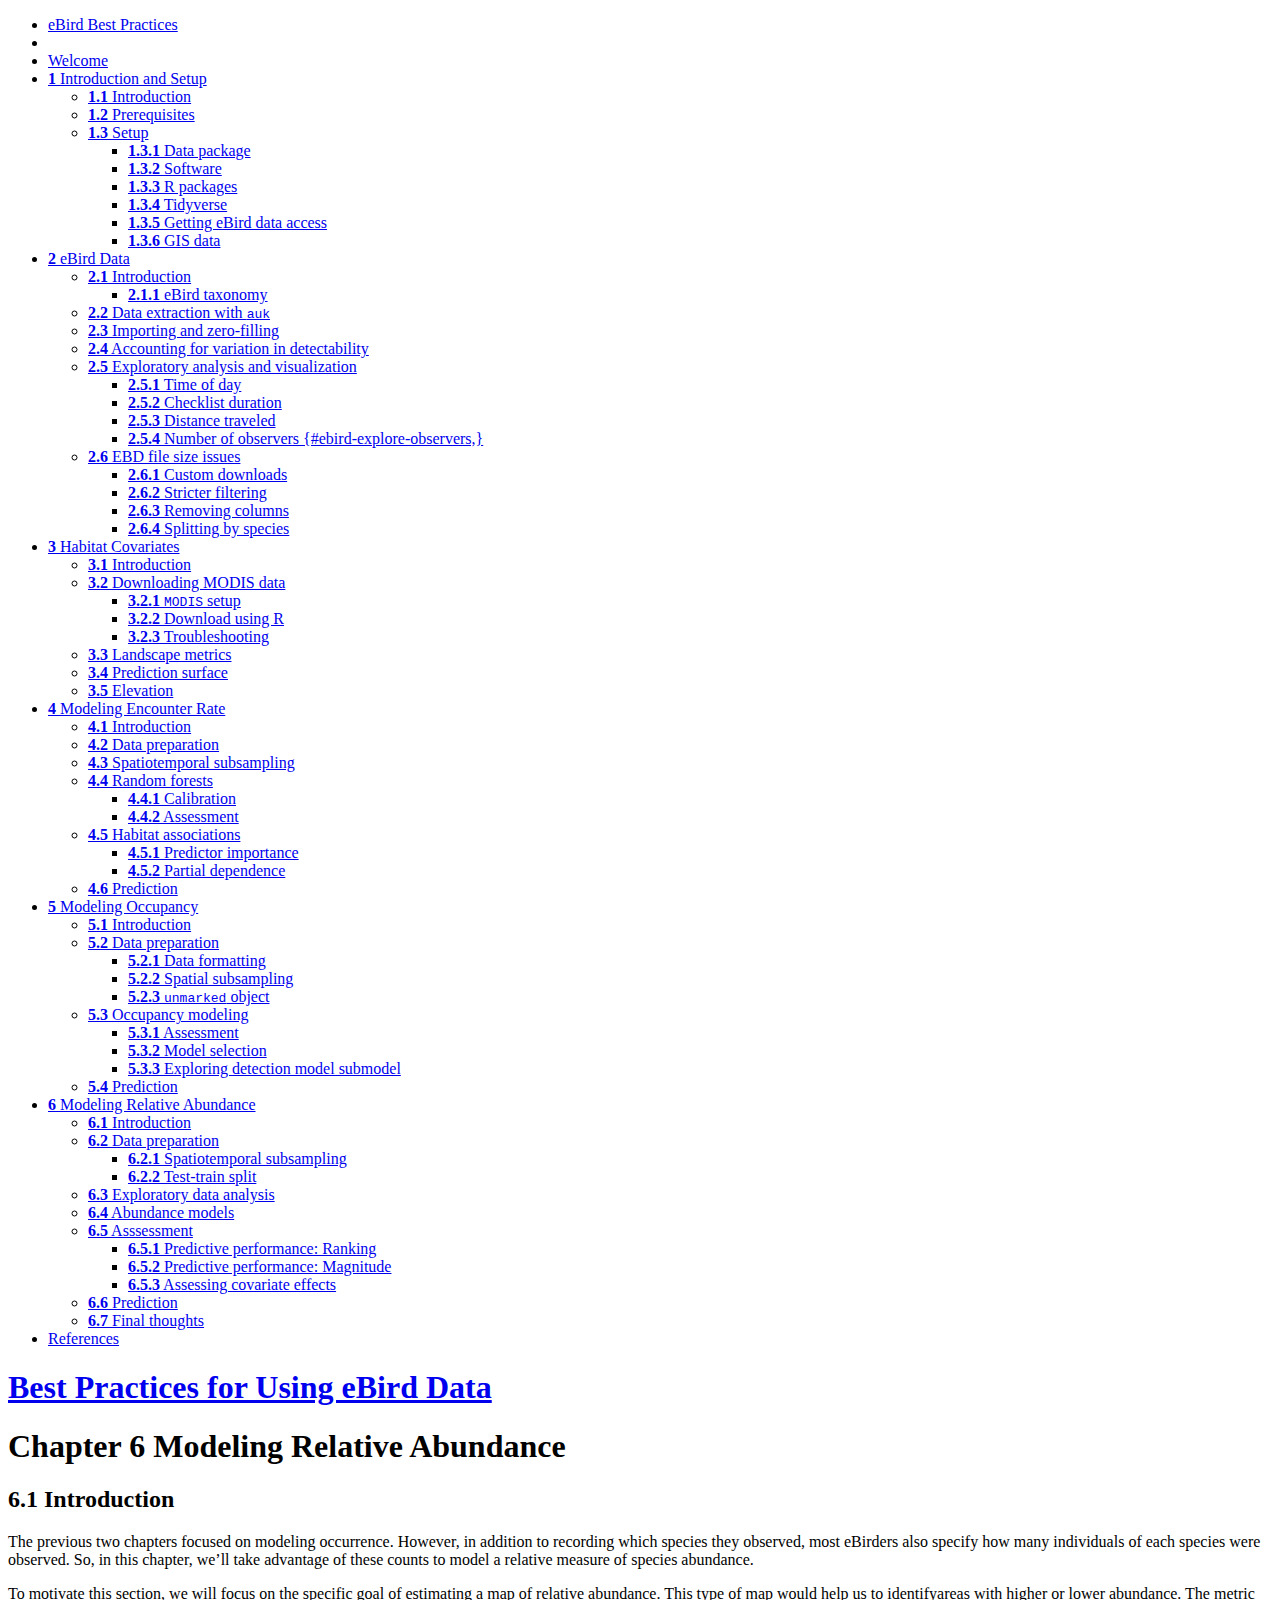
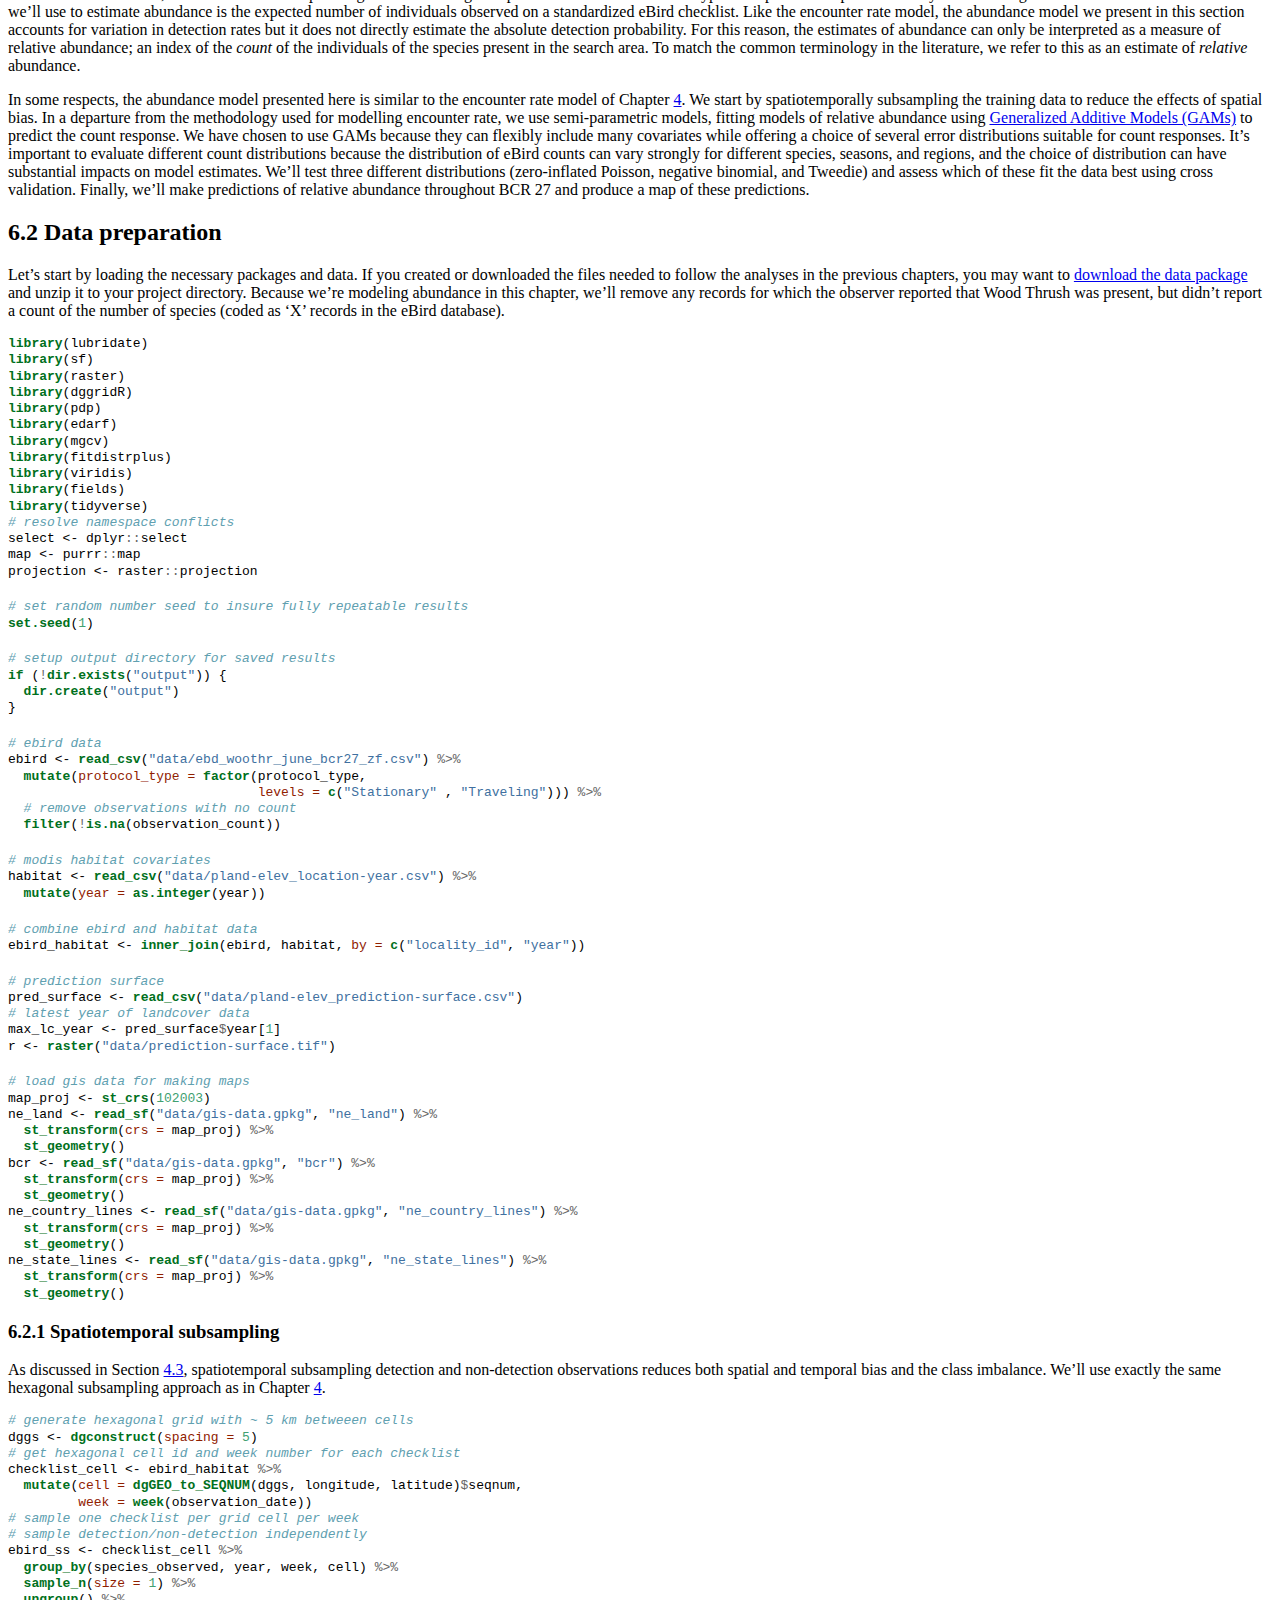
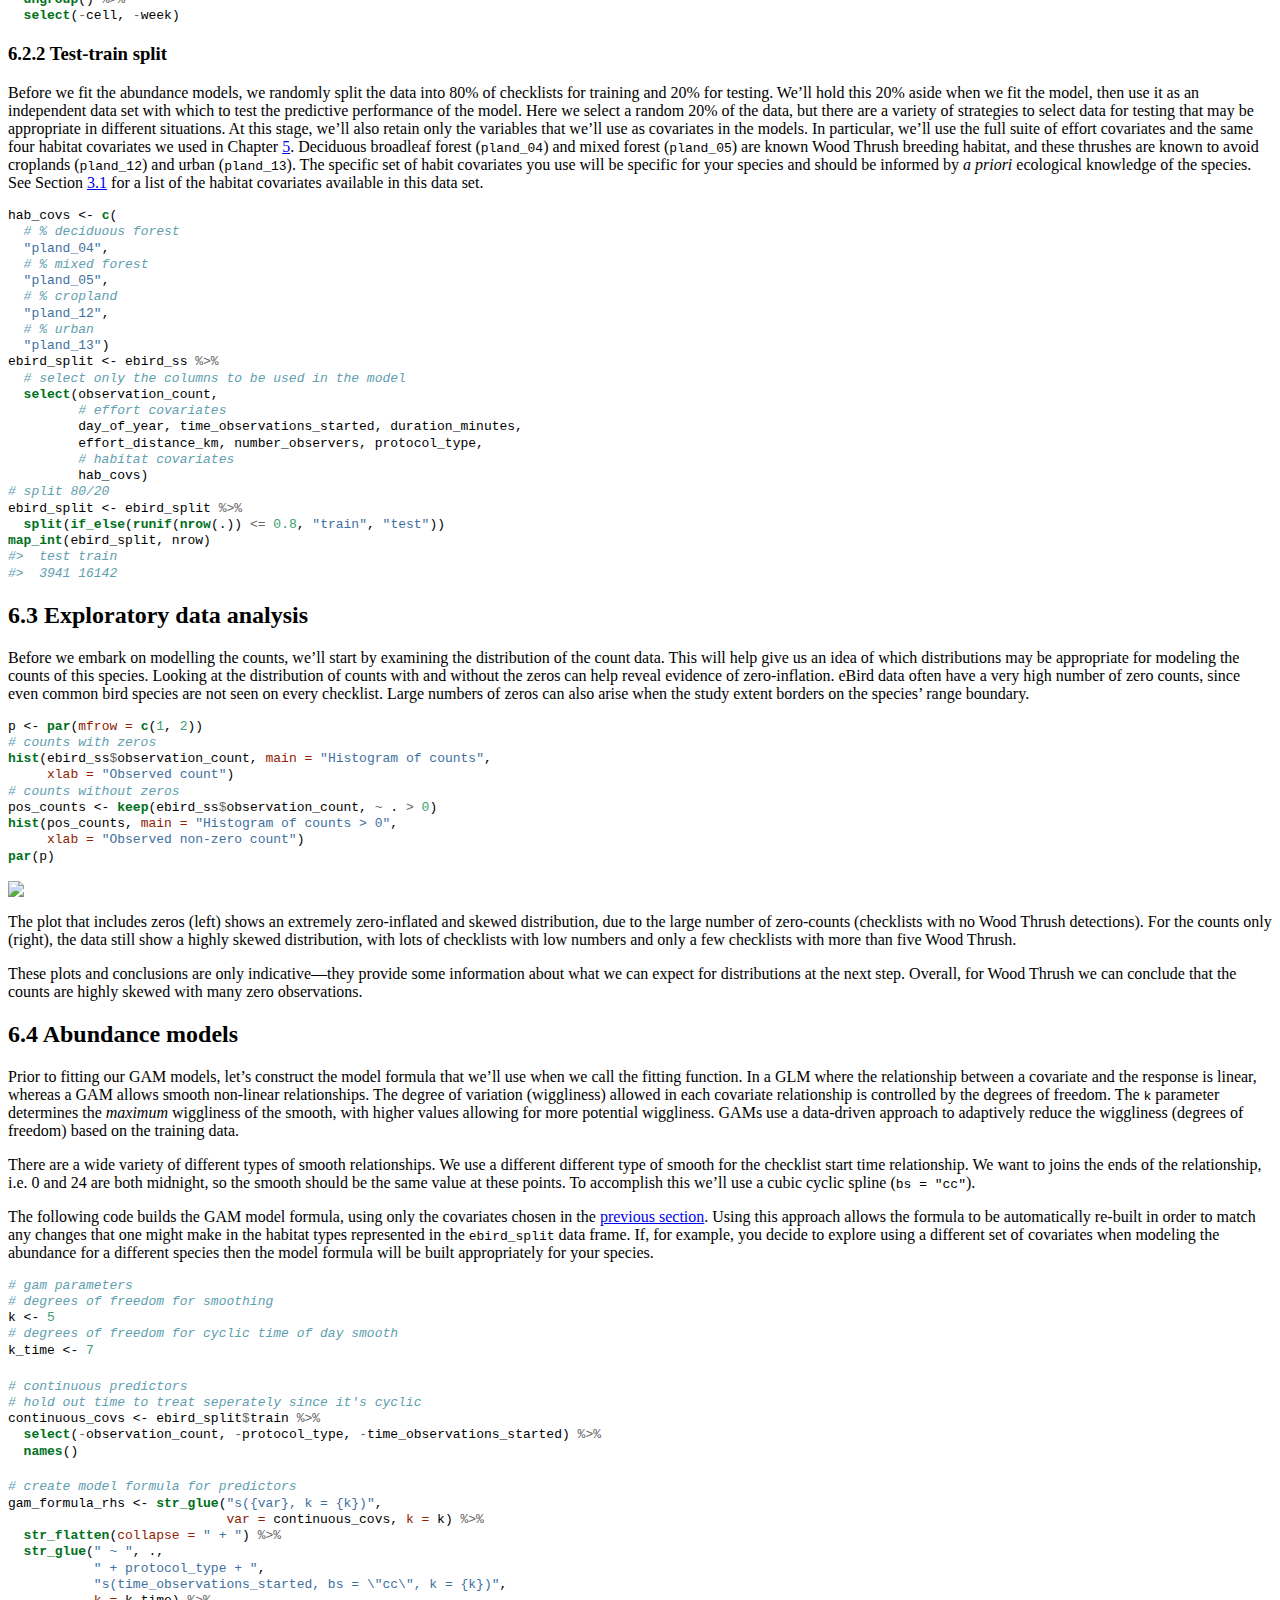
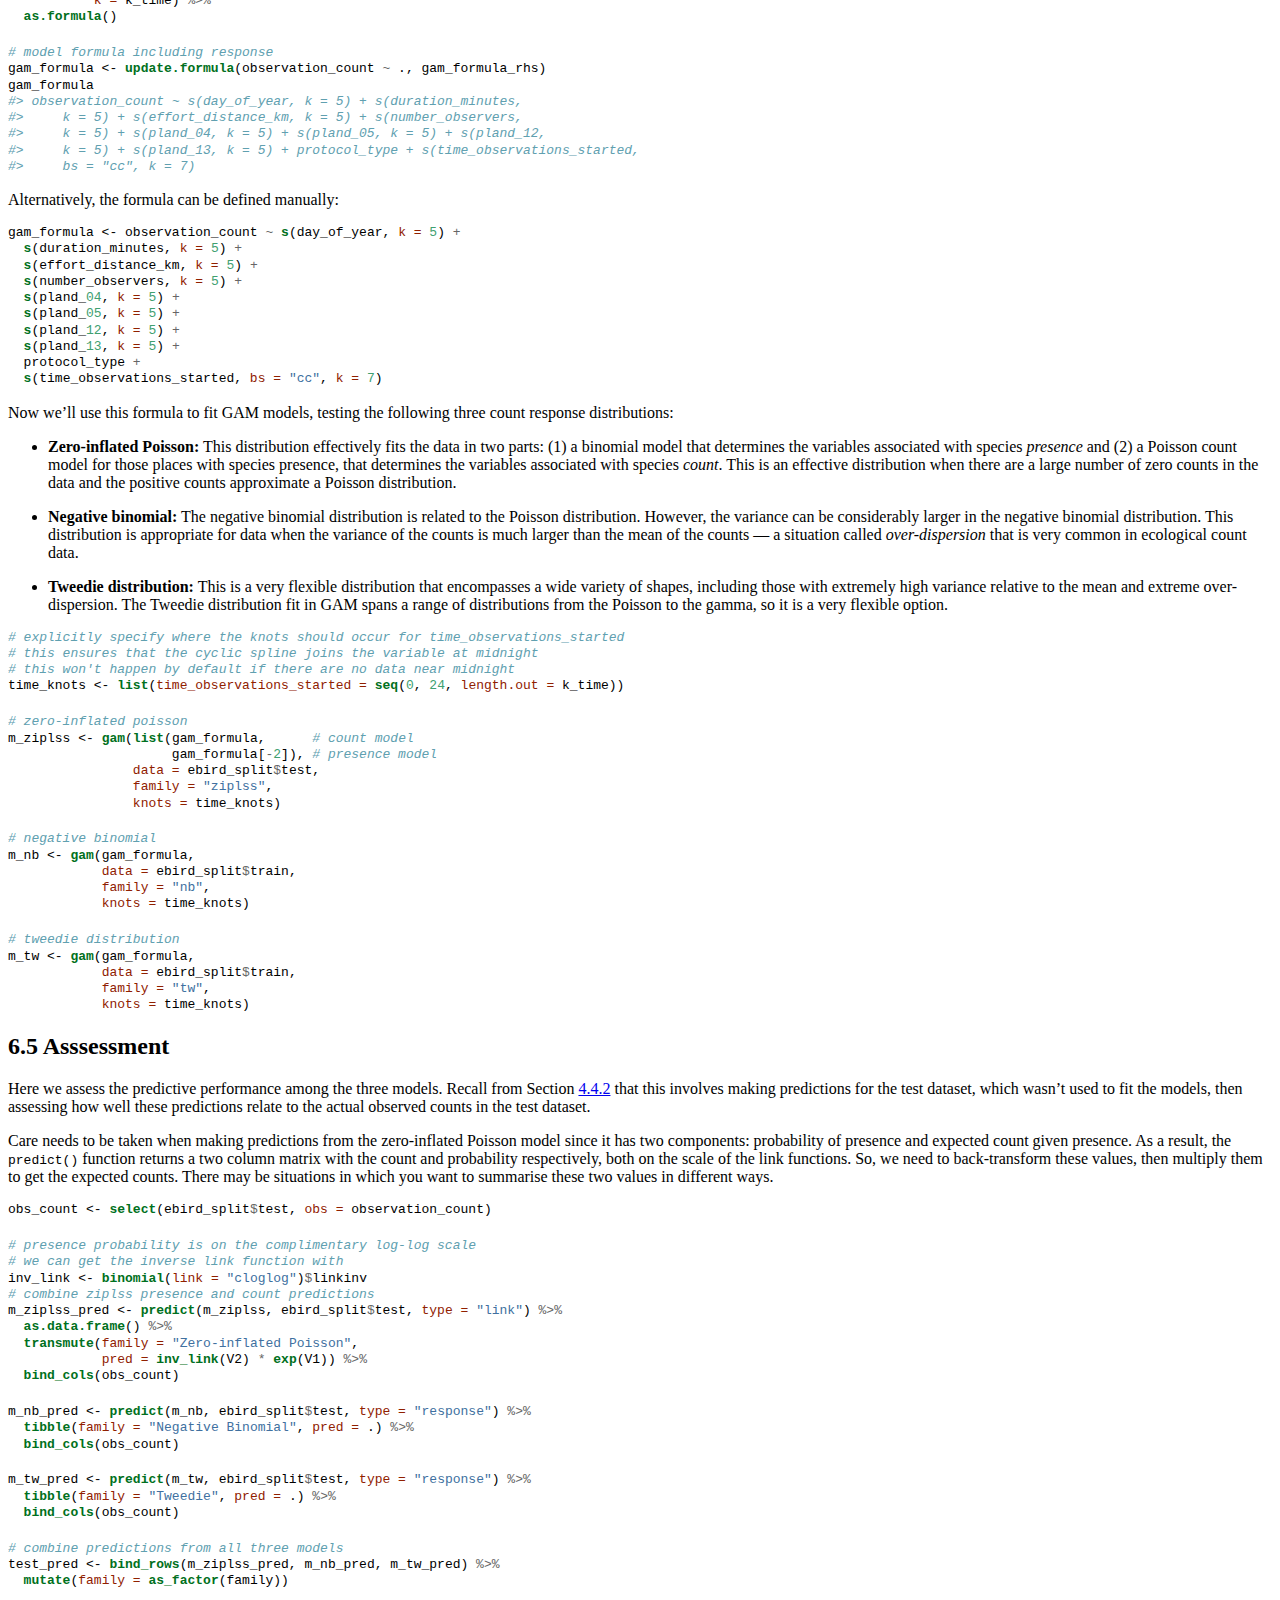
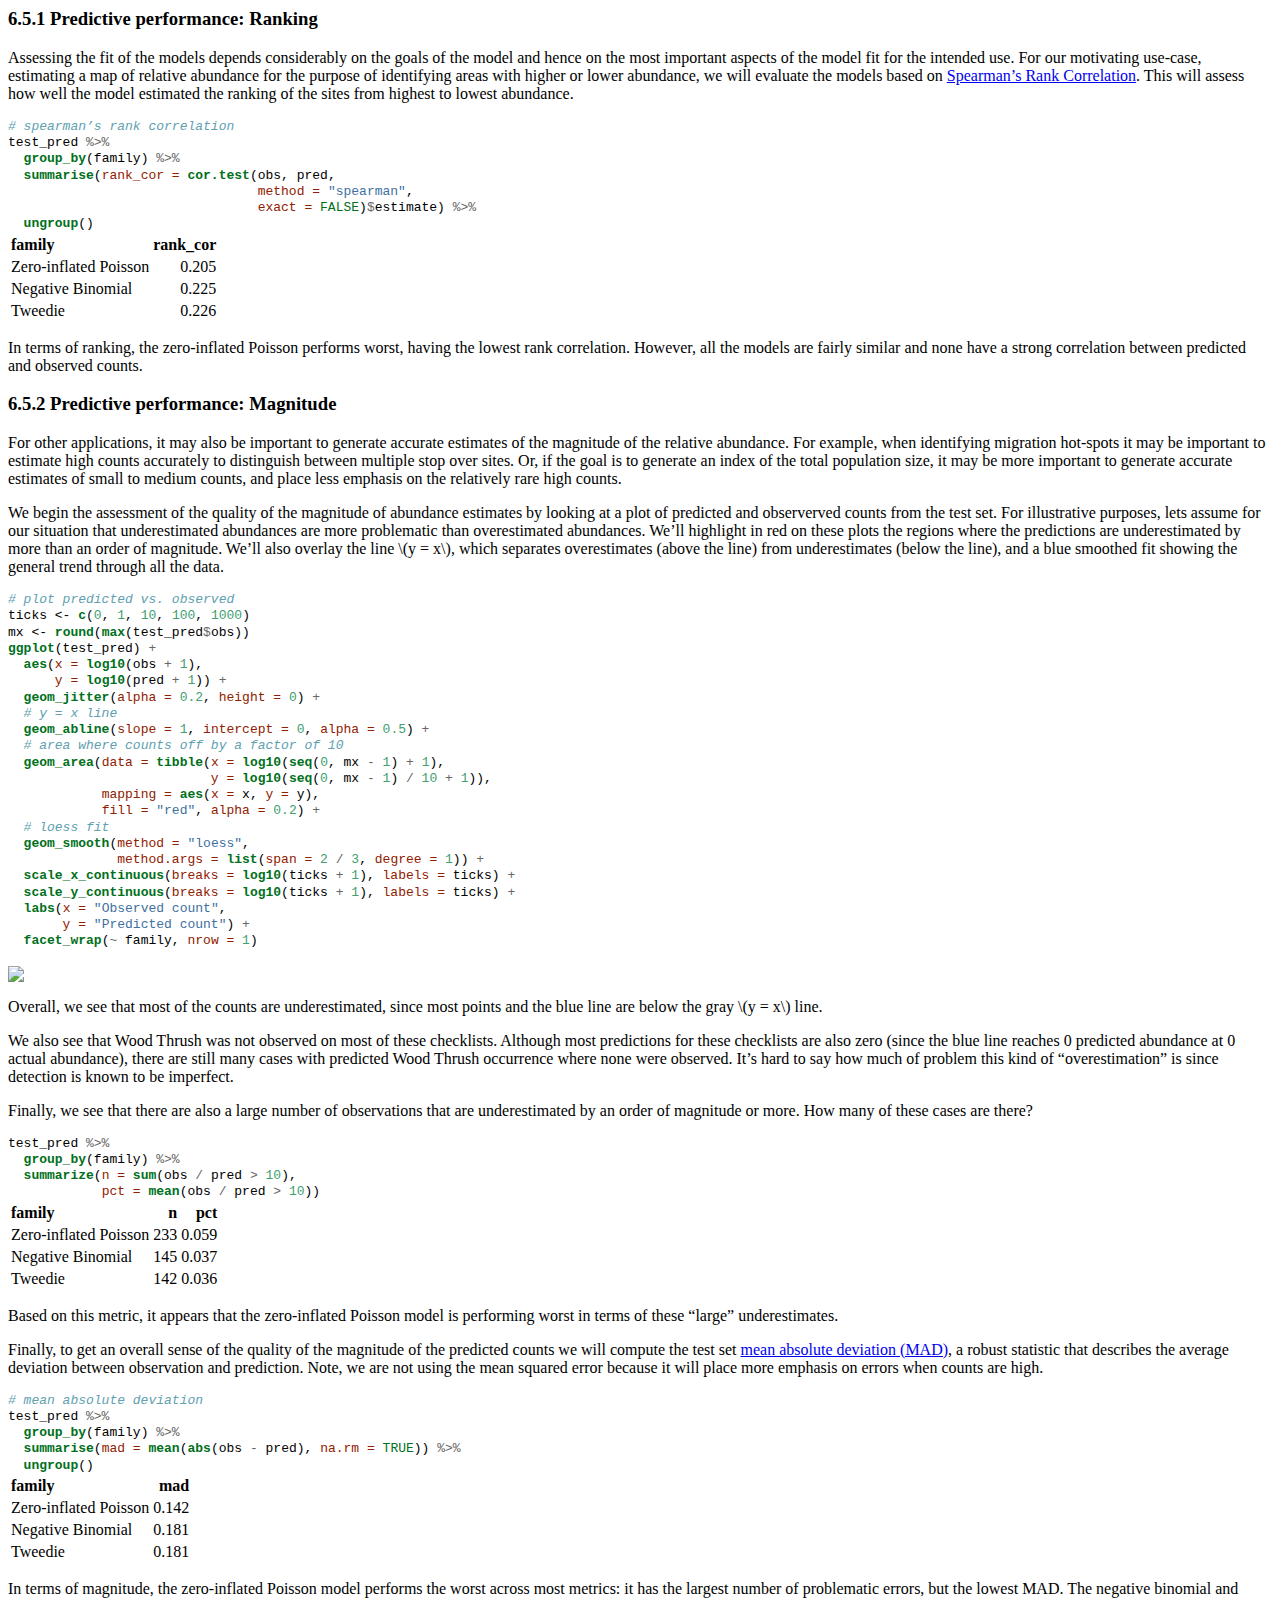
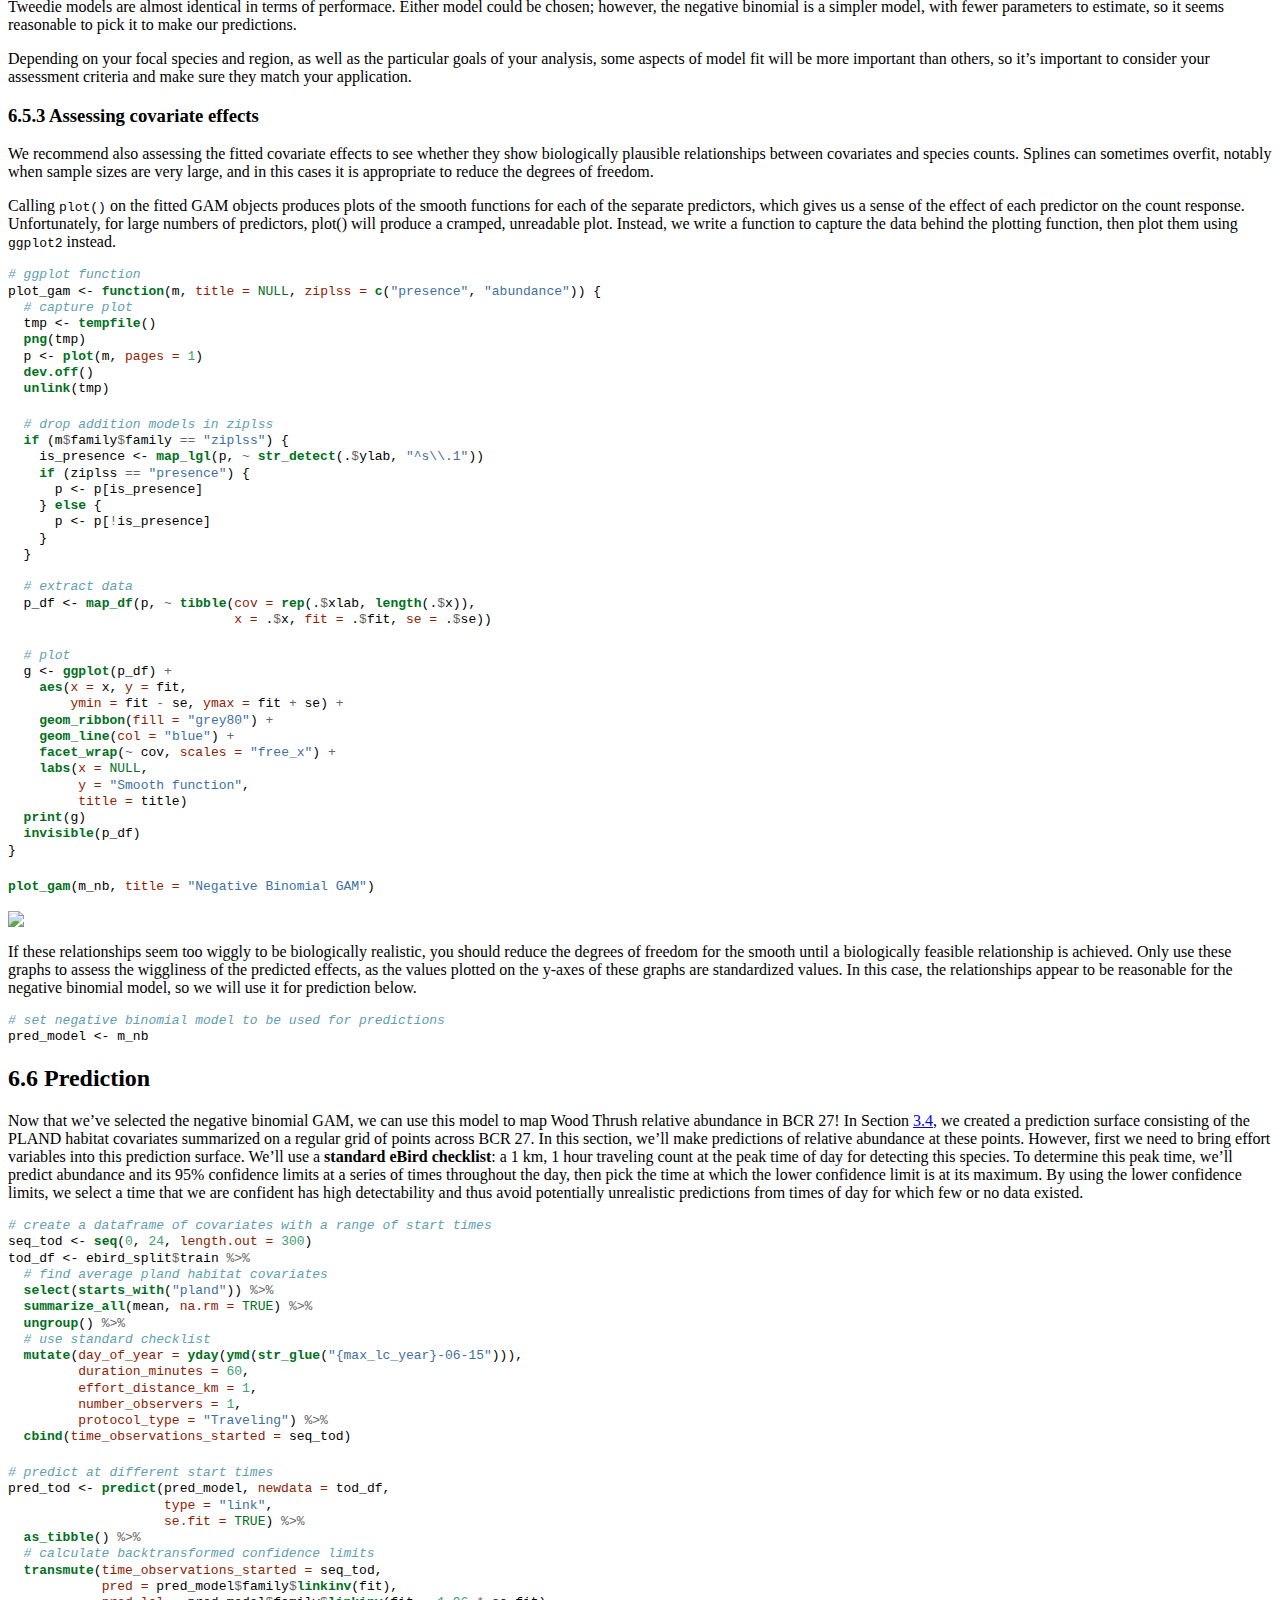
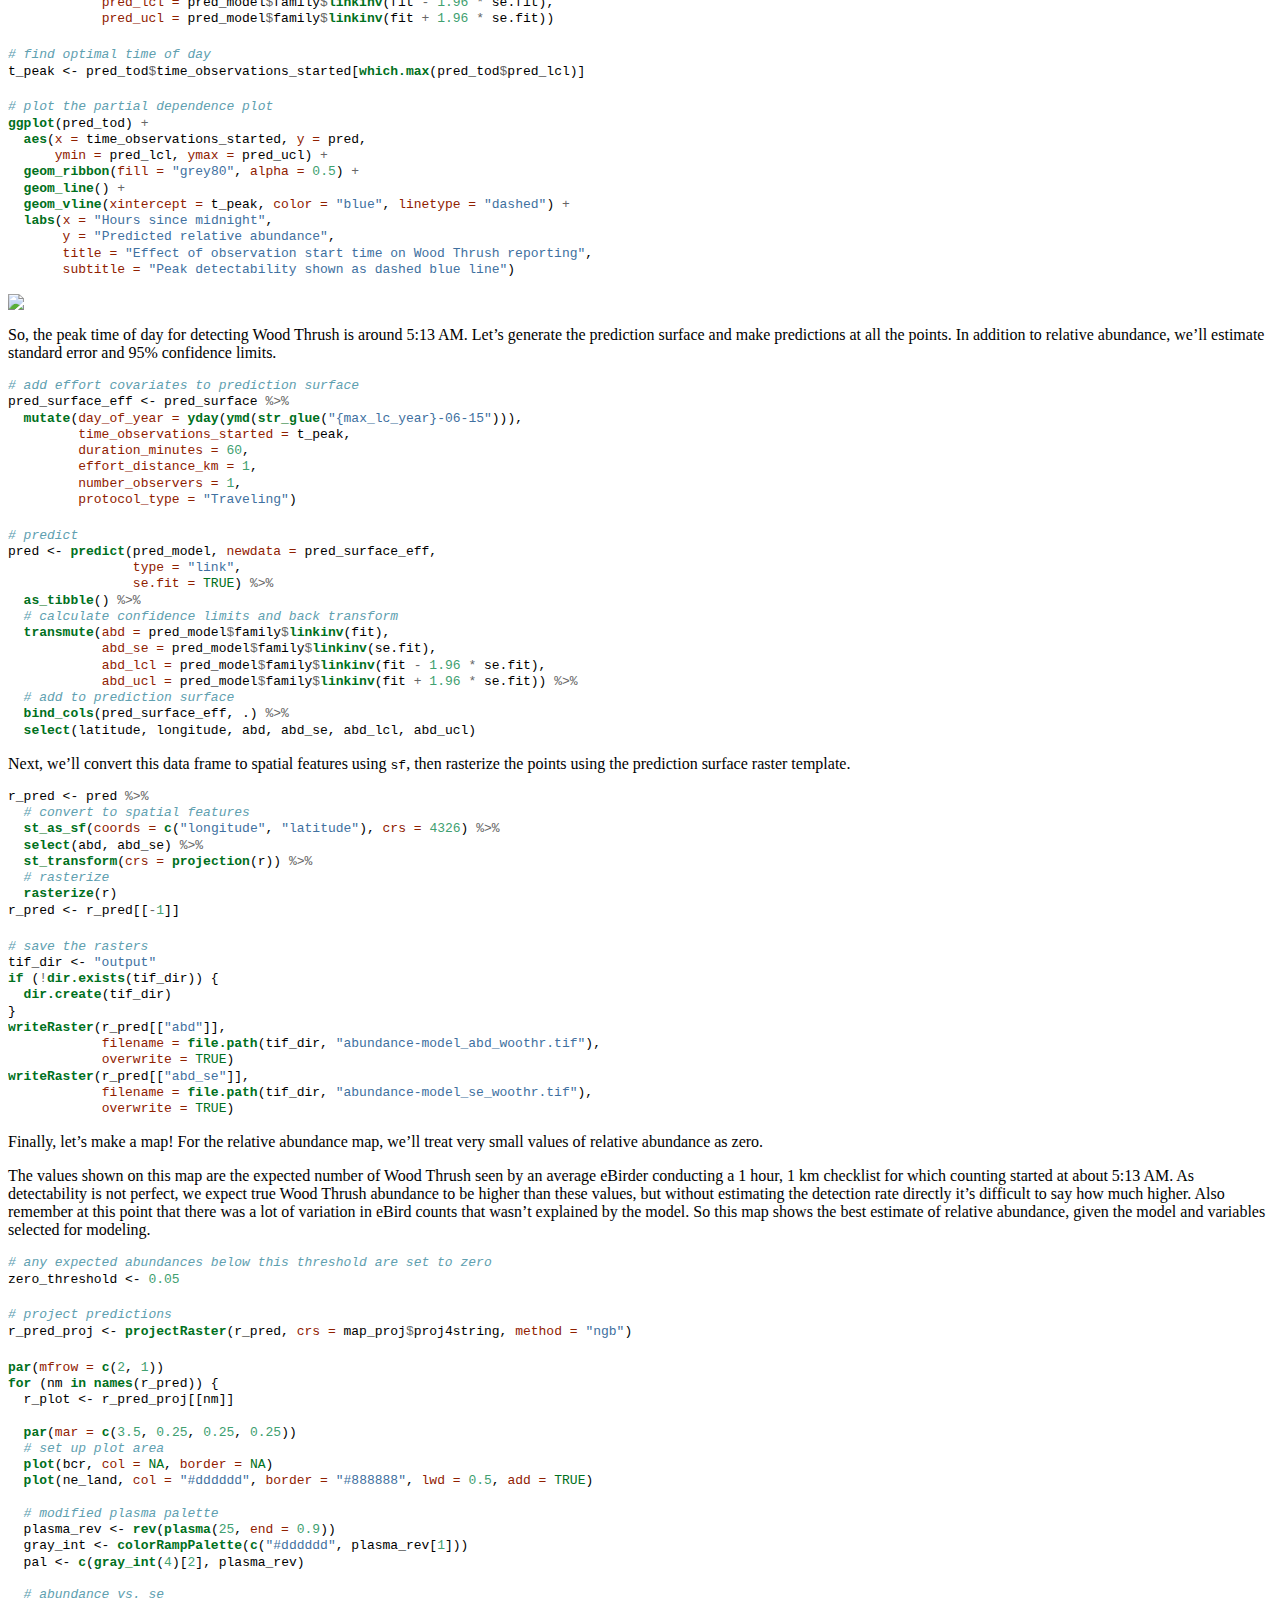
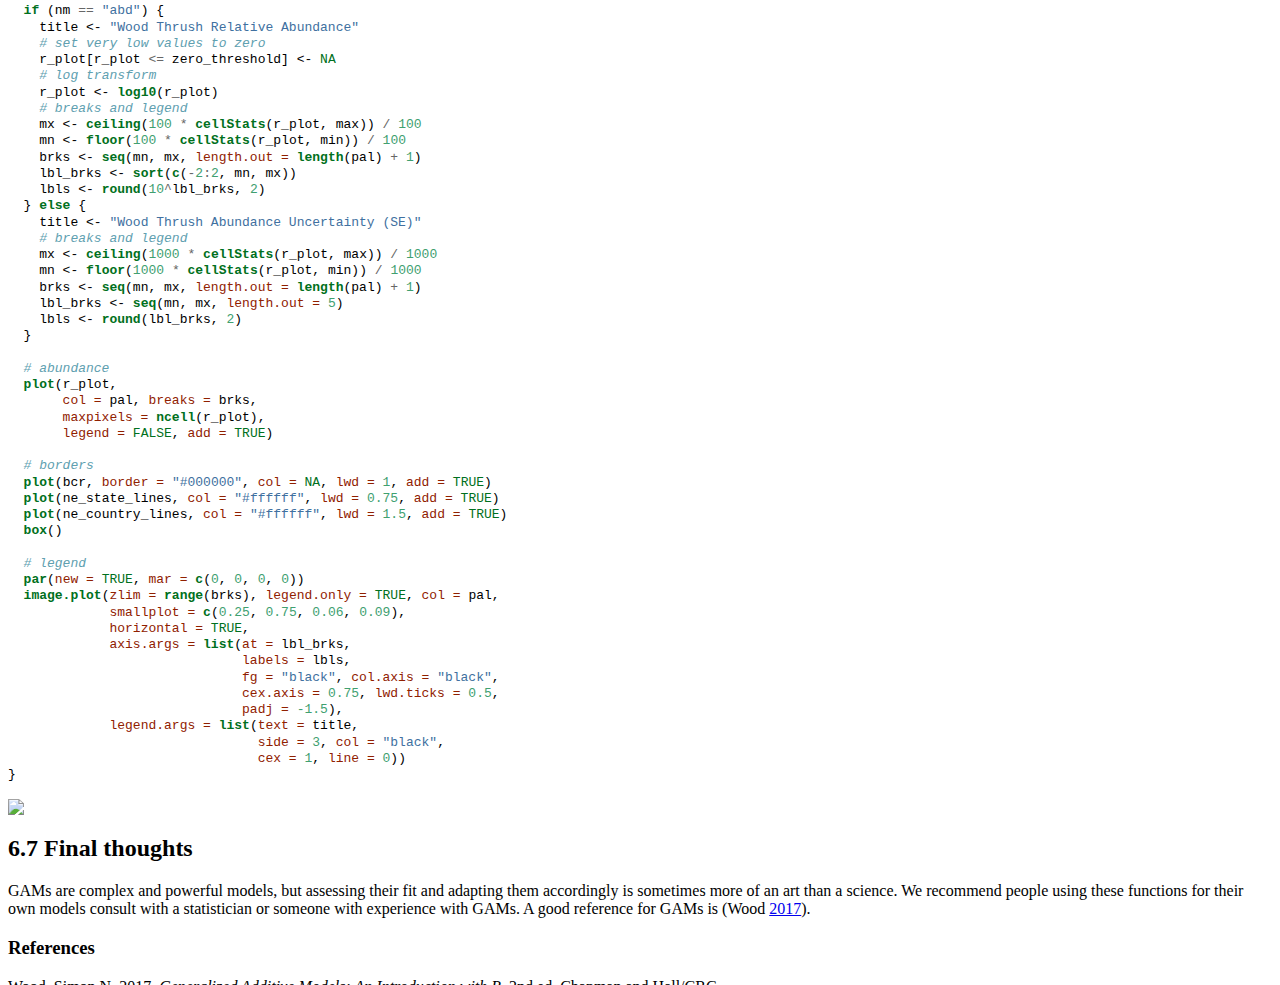
==== docs/abundance.html @ 7d00622e "fix links and recompile" ====
<!DOCTYPE html>
<html xmlns="http://www.w3.org/1999/xhtml" lang="" xml:lang="">
<head>

  <meta charset="utf-8" />
  <meta http-equiv="X-UA-Compatible" content="IE=edge" />
  <title>Chapter 6 Modeling Relative Abundance | Best Practices for Using eBird Data</title>
  <meta name="description" content="Best practices for using eBird data to estimate species distributions" />
  <meta name="generator" content="bookdown 0.16 and GitBook 2.6.7" />

  <meta property="og:title" content="Chapter 6 Modeling Relative Abundance | Best Practices for Using eBird Data" />
  <meta property="og:type" content="book" />
  
  
  <meta property="og:description" content="Best practices for using eBird data to estimate species distributions" />
  <meta name="github-repo" content="cornelllabofornithology/ebird-good-practices" />

  <meta name="twitter:card" content="summary" />
  <meta name="twitter:title" content="Chapter 6 Modeling Relative Abundance | Best Practices for Using eBird Data" />
  
  <meta name="twitter:description" content="Best practices for using eBird data to estimate species distributions" />
  

<meta name="author" content="Matthew Strimas-Mackey, Alison Johnston, Wesley M. Hochachka, Viviana Ruiz-Gutierrez, Orin J. Robinson, Eliot T. Miller, Tom Auer, Steve Kelling, Daniel Fink" />



  <meta name="viewport" content="width=device-width, initial-scale=1" />
  <meta name="apple-mobile-web-app-capable" content="yes" />
  <meta name="apple-mobile-web-app-status-bar-style" content="black" />
  
  
<link rel="prev" href="occupancy.html"/>
<link rel="next" href="references.html"/>
<script src="libs/jquery-2.2.3/jquery.min.js"></script>
<link href="libs/gitbook-2.6.7/css/style.css" rel="stylesheet" />
<link href="libs/gitbook-2.6.7/css/plugin-table.css" rel="stylesheet" />
<link href="libs/gitbook-2.6.7/css/plugin-bookdown.css" rel="stylesheet" />
<link href="libs/gitbook-2.6.7/css/plugin-highlight.css" rel="stylesheet" />
<link href="libs/gitbook-2.6.7/css/plugin-search.css" rel="stylesheet" />
<link href="libs/gitbook-2.6.7/css/plugin-fontsettings.css" rel="stylesheet" />
<link href="libs/gitbook-2.6.7/css/plugin-clipboard.css" rel="stylesheet" />









<!-- Global site tag (gtag.js) - Google Analytics -->
<script async src="https://www.googletagmanager.com/gtag/js?id=UA-135911366-1"></script>
<script>
  window.dataLayer = window.dataLayer || [];
  function gtag(){dataLayer.push(arguments);}
  gtag('js', new Date());

  gtag('config', 'UA-135911366-1');
</script>


<style type="text/css">
a.sourceLine { display: inline-block; line-height: 1.25; }
a.sourceLine { pointer-events: none; color: inherit; text-decoration: inherit; }
a.sourceLine:empty { height: 1.2em; }
.sourceCode { overflow: visible; }
code.sourceCode { white-space: pre; position: relative; }
pre.sourceCode { margin: 0; }
@media screen {
div.sourceCode { overflow: auto; }
}
@media print {
code.sourceCode { white-space: pre-wrap; }
a.sourceLine { text-indent: -1em; padding-left: 1em; }
}
pre.numberSource a.sourceLine
  { position: relative; left: -4em; }
pre.numberSource a.sourceLine::before
  { content: attr(data-line-number);
    position: relative; left: -1em; text-align: right; vertical-align: baseline;
    border: none; pointer-events: all; display: inline-block;
    -webkit-touch-callout: none; -webkit-user-select: none;
    -khtml-user-select: none; -moz-user-select: none;
    -ms-user-select: none; user-select: none;
    padding: 0 4px; width: 4em;
    color: #aaaaaa;
  }
pre.numberSource { margin-left: 3em; border-left: 1px solid #aaaaaa;  padding-left: 4px; }
div.sourceCode
  {  }
@media screen {
a.sourceLine::before { text-decoration: underline; }
}
code span.al { color: #ff0000; font-weight: bold; } /* Alert */
code span.an { color: #60a0b0; font-weight: bold; font-style: italic; } /* Annotation */
code span.at { color: #7d9029; } /* Attribute */
code span.bn { color: #40a070; } /* BaseN */
code span.bu { } /* BuiltIn */
code span.cf { color: #007020; font-weight: bold; } /* ControlFlow */
code span.ch { color: #4070a0; } /* Char */
code span.cn { color: #880000; } /* Constant */
code span.co { color: #60a0b0; font-style: italic; } /* Comment */
code span.cv { color: #60a0b0; font-weight: bold; font-style: italic; } /* CommentVar */
code span.do { color: #ba2121; font-style: italic; } /* Documentation */
code span.dt { color: #902000; } /* DataType */
code span.dv { color: #40a070; } /* DecVal */
code span.er { color: #ff0000; font-weight: bold; } /* Error */
code span.ex { } /* Extension */
code span.fl { color: #40a070; } /* Float */
code span.fu { color: #06287e; } /* Function */
code span.im { } /* Import */
code span.in { color: #60a0b0; font-weight: bold; font-style: italic; } /* Information */
code span.kw { color: #007020; font-weight: bold; } /* Keyword */
code span.op { color: #666666; } /* Operator */
code span.ot { color: #007020; } /* Other */
code span.pp { color: #bc7a00; } /* Preprocessor */
code span.sc { color: #4070a0; } /* SpecialChar */
code span.ss { color: #bb6688; } /* SpecialString */
code span.st { color: #4070a0; } /* String */
code span.va { color: #19177c; } /* Variable */
code span.vs { color: #4070a0; } /* VerbatimString */
code span.wa { color: #60a0b0; font-weight: bold; font-style: italic; } /* Warning */
</style>

<link rel="stylesheet" href="style.css" type="text/css" />
</head>

<body>



  <div class="book without-animation with-summary font-size-2 font-family-1" data-basepath=".">

    <div class="book-summary">
      <nav role="navigation">

<ul class="summary">
<li><a href="./">eBird Best Practices</a></li>

<li class="divider"></li>
<li class="chapter" data-level="" data-path="index.html"><a href="index.html"><i class="fa fa-check"></i>Welcome</a></li>
<li class="chapter" data-level="1" data-path="intro.html"><a href="intro.html"><i class="fa fa-check"></i><b>1</b> Introduction and Setup</a><ul>
<li class="chapter" data-level="1.1" data-path="intro.html"><a href="intro.html#intro-intro"><i class="fa fa-check"></i><b>1.1</b> Introduction</a></li>
<li class="chapter" data-level="1.2" data-path="intro.html"><a href="intro.html#intro-pre"><i class="fa fa-check"></i><b>1.2</b> Prerequisites</a></li>
<li class="chapter" data-level="1.3" data-path="intro.html"><a href="intro.html#intro-setup"><i class="fa fa-check"></i><b>1.3</b> Setup</a><ul>
<li class="chapter" data-level="1.3.1" data-path="intro.html"><a href="intro.html#intro-setup-data"><i class="fa fa-check"></i><b>1.3.1</b> Data package</a></li>
<li class="chapter" data-level="1.3.2" data-path="intro.html"><a href="intro.html#intro-setup-software"><i class="fa fa-check"></i><b>1.3.2</b> Software</a></li>
<li class="chapter" data-level="1.3.3" data-path="intro.html"><a href="intro.html#intro-setup-packages"><i class="fa fa-check"></i><b>1.3.3</b> R packages</a></li>
<li class="chapter" data-level="1.3.4" data-path="intro.html"><a href="intro.html#intro-setup-tidyverse"><i class="fa fa-check"></i><b>1.3.4</b> Tidyverse</a></li>
<li class="chapter" data-level="1.3.5" data-path="intro.html"><a href="intro.html#intro-setup-ebird"><i class="fa fa-check"></i><b>1.3.5</b> Getting eBird data access</a></li>
<li class="chapter" data-level="1.3.6" data-path="intro.html"><a href="intro.html#intro-setup-gis"><i class="fa fa-check"></i><b>1.3.6</b> GIS data</a></li>
</ul></li>
</ul></li>
<li class="chapter" data-level="2" data-path="ebird.html"><a href="ebird.html"><i class="fa fa-check"></i><b>2</b> eBird Data</a><ul>
<li class="chapter" data-level="2.1" data-path="ebird.html"><a href="ebird.html#ebird-intro"><i class="fa fa-check"></i><b>2.1</b> Introduction</a><ul>
<li class="chapter" data-level="2.1.1" data-path="ebird.html"><a href="ebird.html#ebird-intro-tax"><i class="fa fa-check"></i><b>2.1.1</b> eBird taxonomy</a></li>
</ul></li>
<li class="chapter" data-level="2.2" data-path="ebird.html"><a href="ebird.html#ebird-extract"><i class="fa fa-check"></i><b>2.2</b> Data extraction with <code>auk</code></a></li>
<li class="chapter" data-level="2.3" data-path="ebird.html"><a href="ebird.html#ebird-zf"><i class="fa fa-check"></i><b>2.3</b> Importing and zero-filling</a></li>
<li class="chapter" data-level="2.4" data-path="ebird.html"><a href="ebird.html#ebird-detect"><i class="fa fa-check"></i><b>2.4</b> Accounting for variation in detectability</a></li>
<li class="chapter" data-level="2.5" data-path="ebird.html"><a href="ebird.html#ebird-explore"><i class="fa fa-check"></i><b>2.5</b> Exploratory analysis and visualization</a><ul>
<li class="chapter" data-level="2.5.1" data-path="ebird.html"><a href="ebird.html#ebird-explore-time"><i class="fa fa-check"></i><b>2.5.1</b> Time of day</a></li>
<li class="chapter" data-level="2.5.2" data-path="ebird.html"><a href="ebird.html#ebird-explore-duration"><i class="fa fa-check"></i><b>2.5.2</b> Checklist duration</a></li>
<li class="chapter" data-level="2.5.3" data-path="ebird.html"><a href="ebird.html#ebird-explore-distance"><i class="fa fa-check"></i><b>2.5.3</b> Distance traveled</a></li>
<li class="chapter" data-level="2.5.4" data-path="ebird.html"><a href="ebird.html#number-of-observers-ebird-explore-observers"><i class="fa fa-check"></i><b>2.5.4</b> Number of observers {#ebird-explore-observers,}</a></li>
</ul></li>
<li class="chapter" data-level="2.6" data-path="ebird.html"><a href="ebird.html#ebird-size"><i class="fa fa-check"></i><b>2.6</b> EBD file size issues</a><ul>
<li class="chapter" data-level="2.6.1" data-path="ebird.html"><a href="ebird.html#ebird-size-custom"><i class="fa fa-check"></i><b>2.6.1</b> Custom downloads</a></li>
<li class="chapter" data-level="2.6.2" data-path="ebird.html"><a href="ebird.html#ebird-size-strict"><i class="fa fa-check"></i><b>2.6.2</b> Stricter filtering</a></li>
<li class="chapter" data-level="2.6.3" data-path="ebird.html"><a href="ebird.html#ebird-size-columns"><i class="fa fa-check"></i><b>2.6.3</b> Removing columns</a></li>
<li class="chapter" data-level="2.6.4" data-path="ebird.html"><a href="ebird.html#ebird-size-split"><i class="fa fa-check"></i><b>2.6.4</b> Splitting by species</a></li>
</ul></li>
</ul></li>
<li class="chapter" data-level="3" data-path="covariates.html"><a href="covariates.html"><i class="fa fa-check"></i><b>3</b> Habitat Covariates</a><ul>
<li class="chapter" data-level="3.1" data-path="covariates.html"><a href="covariates.html#covariates-intro"><i class="fa fa-check"></i><b>3.1</b> Introduction</a></li>
<li class="chapter" data-level="3.2" data-path="covariates.html"><a href="covariates.html#covariates-dl"><i class="fa fa-check"></i><b>3.2</b> Downloading MODIS data</a><ul>
<li class="chapter" data-level="3.2.1" data-path="covariates.html"><a href="covariates.html#covariates-dl-setup"><i class="fa fa-check"></i><b>3.2.1</b> <code>MODIS</code> setup</a></li>
<li class="chapter" data-level="3.2.2" data-path="covariates.html"><a href="covariates.html#covariates-dl-r"><i class="fa fa-check"></i><b>3.2.2</b> Download using R</a></li>
<li class="chapter" data-level="3.2.3" data-path="covariates.html"><a href="covariates.html#covariates-dl-trouble"><i class="fa fa-check"></i><b>3.2.3</b> Troubleshooting</a></li>
</ul></li>
<li class="chapter" data-level="3.3" data-path="covariates.html"><a href="covariates.html#covariates-lsm"><i class="fa fa-check"></i><b>3.3</b> Landscape metrics</a></li>
<li class="chapter" data-level="3.4" data-path="covariates.html"><a href="covariates.html#covariates-prediction"><i class="fa fa-check"></i><b>3.4</b> Prediction surface</a></li>
<li class="chapter" data-level="3.5" data-path="covariates.html"><a href="covariates.html#covariates-elevation"><i class="fa fa-check"></i><b>3.5</b> Elevation</a></li>
</ul></li>
<li class="chapter" data-level="4" data-path="encounter.html"><a href="encounter.html"><i class="fa fa-check"></i><b>4</b> Modeling Encounter Rate</a><ul>
<li class="chapter" data-level="4.1" data-path="encounter.html"><a href="encounter.html#encouter-intro"><i class="fa fa-check"></i><b>4.1</b> Introduction</a></li>
<li class="chapter" data-level="4.2" data-path="encounter.html"><a href="encounter.html#encounter-data"><i class="fa fa-check"></i><b>4.2</b> Data preparation</a></li>
<li class="chapter" data-level="4.3" data-path="encounter.html"><a href="encounter.html#encounter-sss"><i class="fa fa-check"></i><b>4.3</b> Spatiotemporal subsampling</a></li>
<li class="chapter" data-level="4.4" data-path="encounter.html"><a href="encounter.html#encounter-rf"><i class="fa fa-check"></i><b>4.4</b> Random forests</a><ul>
<li class="chapter" data-level="4.4.1" data-path="encounter.html"><a href="encounter.html#encounter-rf-cal"><i class="fa fa-check"></i><b>4.4.1</b> Calibration</a></li>
<li class="chapter" data-level="4.4.2" data-path="encounter.html"><a href="encounter.html#encounter-rf-assess"><i class="fa fa-check"></i><b>4.4.2</b> Assessment</a></li>
</ul></li>
<li class="chapter" data-level="4.5" data-path="encounter.html"><a href="encounter.html#encounter-habitat"><i class="fa fa-check"></i><b>4.5</b> Habitat associations</a><ul>
<li class="chapter" data-level="4.5.1" data-path="encounter.html"><a href="encounter.html#encounter-habitat-pi"><i class="fa fa-check"></i><b>4.5.1</b> Predictor importance</a></li>
<li class="chapter" data-level="4.5.2" data-path="encounter.html"><a href="encounter.html#encounter-habitat-pd"><i class="fa fa-check"></i><b>4.5.2</b> Partial dependence</a></li>
</ul></li>
<li class="chapter" data-level="4.6" data-path="encounter.html"><a href="encounter.html#encounter-predict"><i class="fa fa-check"></i><b>4.6</b> Prediction</a></li>
</ul></li>
<li class="chapter" data-level="5" data-path="occupancy.html"><a href="occupancy.html"><i class="fa fa-check"></i><b>5</b> Modeling Occupancy</a><ul>
<li class="chapter" data-level="5.1" data-path="occupancy.html"><a href="occupancy.html#occupancy-intro"><i class="fa fa-check"></i><b>5.1</b> Introduction</a></li>
<li class="chapter" data-level="5.2" data-path="occupancy.html"><a href="occupancy.html#occupancy-data"><i class="fa fa-check"></i><b>5.2</b> Data preparation</a><ul>
<li class="chapter" data-level="5.2.1" data-path="occupancy.html"><a href="occupancy.html#occupancy-data-sites"><i class="fa fa-check"></i><b>5.2.1</b> Data formatting</a></li>
<li class="chapter" data-level="5.2.2" data-path="occupancy.html"><a href="occupancy.html#encounter-data-sss"><i class="fa fa-check"></i><b>5.2.2</b> Spatial subsampling</a></li>
<li class="chapter" data-level="5.2.3" data-path="occupancy.html"><a href="occupancy.html#encounter-data-unmarked"><i class="fa fa-check"></i><b>5.2.3</b> <code>unmarked</code> object</a></li>
</ul></li>
<li class="chapter" data-level="5.3" data-path="occupancy.html"><a href="occupancy.html#occupancy-model"><i class="fa fa-check"></i><b>5.3</b> Occupancy modeling</a><ul>
<li class="chapter" data-level="5.3.1" data-path="occupancy.html"><a href="occupancy.html#occupancy-model-assess"><i class="fa fa-check"></i><b>5.3.1</b> Assessment</a></li>
<li class="chapter" data-level="5.3.2" data-path="occupancy.html"><a href="occupancy.html#occupancy-model-select"><i class="fa fa-check"></i><b>5.3.2</b> Model selection</a></li>
<li class="chapter" data-level="5.3.3" data-path="occupancy.html"><a href="occupancy.html#occupancy-model-detection"><i class="fa fa-check"></i><b>5.3.3</b> Exploring detection model submodel</a></li>
</ul></li>
<li class="chapter" data-level="5.4" data-path="occupancy.html"><a href="occupancy.html#occupancy-predict"><i class="fa fa-check"></i><b>5.4</b> Prediction</a></li>
</ul></li>
<li class="chapter" data-level="6" data-path="abundance.html"><a href="abundance.html"><i class="fa fa-check"></i><b>6</b> Modeling Relative Abundance</a><ul>
<li class="chapter" data-level="6.1" data-path="abundance.html"><a href="abundance.html#abundance-intro"><i class="fa fa-check"></i><b>6.1</b> Introduction</a></li>
<li class="chapter" data-level="6.2" data-path="abundance.html"><a href="abundance.html#abundance-data"><i class="fa fa-check"></i><b>6.2</b> Data preparation</a><ul>
<li class="chapter" data-level="6.2.1" data-path="abundance.html"><a href="abundance.html#abundance-data-sss"><i class="fa fa-check"></i><b>6.2.1</b> Spatiotemporal subsampling</a></li>
<li class="chapter" data-level="6.2.2" data-path="abundance.html"><a href="abundance.html#abundance-data-tt"><i class="fa fa-check"></i><b>6.2.2</b> Test-train split</a></li>
</ul></li>
<li class="chapter" data-level="6.3" data-path="abundance.html"><a href="abundance.html#abundance-explore"><i class="fa fa-check"></i><b>6.3</b> Exploratory data analysis</a></li>
<li class="chapter" data-level="6.4" data-path="abundance.html"><a href="abundance.html#abundance-model"><i class="fa fa-check"></i><b>6.4</b> Abundance models</a></li>
<li class="chapter" data-level="6.5" data-path="abundance.html"><a href="abundance.html#abundance-assess"><i class="fa fa-check"></i><b>6.5</b> Asssessment</a><ul>
<li class="chapter" data-level="6.5.1" data-path="abundance.html"><a href="abundance.html#abundance-assess-rank"><i class="fa fa-check"></i><b>6.5.1</b> Predictive performance: Ranking</a></li>
<li class="chapter" data-level="6.5.2" data-path="abundance.html"><a href="abundance.html#abundance-assess-mag"><i class="fa fa-check"></i><b>6.5.2</b> Predictive performance: Magnitude</a></li>
<li class="chapter" data-level="6.5.3" data-path="abundance.html"><a href="abundance.html#abundance-assess-cov"><i class="fa fa-check"></i><b>6.5.3</b> Assessing covariate effects</a></li>
</ul></li>
<li class="chapter" data-level="6.6" data-path="abundance.html"><a href="abundance.html#abundance-predict"><i class="fa fa-check"></i><b>6.6</b> Prediction</a></li>
<li class="chapter" data-level="6.7" data-path="abundance.html"><a href="abundance.html#abundance-final"><i class="fa fa-check"></i><b>6.7</b> Final thoughts</a></li>
</ul></li>
<li class="chapter" data-level="" data-path="references.html"><a href="references.html"><i class="fa fa-check"></i>References</a></li>
</ul>

      </nav>
    </div>

    <div class="book-body">
      <div class="body-inner">
        <div class="book-header" role="navigation">
          <h1>
            <i class="fa fa-circle-o-notch fa-spin"></i><a href="./">Best Practices for Using eBird Data</a>
          </h1>
        </div>

        <div class="page-wrapper" tabindex="-1" role="main">
          <div class="page-inner">

            <section class="normal" id="section-">
<div id="abundance" class="section level1">
<h1><span class="header-section-number">Chapter 6</span> Modeling Relative Abundance</h1>
<div id="abundance-intro" class="section level2">
<h2><span class="header-section-number">6.1</span> Introduction</h2>
<p>The previous two chapters focused on modeling occurrence. However, in addition to recording which species they observed, most eBirders also specify how many individuals of each species were observed. So, in this chapter, we’ll take advantage of these counts to model a relative measure of species abundance.</p>
<p>To motivate this section, we will focus on the specific goal of estimating a map of relative abundance. This type of map would help us to identifyareas with higher or lower abundance. The metric we’ll use to estimate abundance is the expected number of individuals observed on a standardized eBird checklist. Like the encounter rate model, the abundance model we present in this section accounts for variation in detection rates but it does not directly estimate the absolute detection probability. For this reason, the estimates of abundance can only be interpreted as a measure of relative abundance; an index of the <em>count</em> of the individuals of the species present in the search area. To match the common terminology in the literature, we refer to this as an estimate of <em>relative</em> abundance.</p>
<p>In some respects, the abundance model presented here is similar to the encounter rate model of Chapter <a href="encounter.html#encounter">4</a>. We start by spatiotemporally subsampling the training data to reduce the effects of spatial bias. In a departure from the methodology used for modelling encounter rate, we use semi-parametric models, fitting models of relative abundance using <a href="https://en.wikipedia.org/wiki/Generalized_additive_model">Generalized Additive Models (GAMs)</a> to predict the count response. We have chosen to use GAMs because they can flexibly include many covariates while offering a choice of several error distributions suitable for count responses. It’s important to evaluate different count distributions because the distribution of eBird counts can vary strongly for different species, seasons, and regions, and the choice of distribution can have substantial impacts on model estimates. We’ll test three different distributions (zero-inflated Poisson, negative binomial, and Tweedie) and assess which of these fit the data best using cross validation. Finally, we’ll make predictions of relative abundance throughout BCR 27 and produce a map of these predictions.</p>
</div>
<div id="abundance-data" class="section level2">
<h2><span class="header-section-number">6.2</span> Data preparation</h2>
<p>Let’s start by loading the necessary packages and data. If you created or downloaded the files needed to follow the analyses in the previous chapters, you may want to <a href="https://github.com/cornelllabofornithology/ebird-best-practices/raw/master/data/data.zip">download the data package</a> and unzip it to your project directory. Because we’re modeling abundance in this chapter, we’ll remove any records for which the observer reported that Wood Thrush was present, but didn’t report a count of the number of species (coded as ‘X’ records in the eBird database).</p>
<div class="sourceCode" id="cb69"><pre class="sourceCode r"><code class="sourceCode r"><a class="sourceLine" id="cb69-1" data-line-number="1"><span class="kw">library</span>(lubridate)</a>
<a class="sourceLine" id="cb69-2" data-line-number="2"><span class="kw">library</span>(sf)</a>
<a class="sourceLine" id="cb69-3" data-line-number="3"><span class="kw">library</span>(raster)</a>
<a class="sourceLine" id="cb69-4" data-line-number="4"><span class="kw">library</span>(dggridR)</a>
<a class="sourceLine" id="cb69-5" data-line-number="5"><span class="kw">library</span>(pdp)</a>
<a class="sourceLine" id="cb69-6" data-line-number="6"><span class="kw">library</span>(edarf)</a>
<a class="sourceLine" id="cb69-7" data-line-number="7"><span class="kw">library</span>(mgcv)</a>
<a class="sourceLine" id="cb69-8" data-line-number="8"><span class="kw">library</span>(fitdistrplus)</a>
<a class="sourceLine" id="cb69-9" data-line-number="9"><span class="kw">library</span>(viridis)</a>
<a class="sourceLine" id="cb69-10" data-line-number="10"><span class="kw">library</span>(fields)</a>
<a class="sourceLine" id="cb69-11" data-line-number="11"><span class="kw">library</span>(tidyverse)</a>
<a class="sourceLine" id="cb69-12" data-line-number="12"><span class="co"># resolve namespace conflicts</span></a>
<a class="sourceLine" id="cb69-13" data-line-number="13">select &lt;-<span class="st"> </span>dplyr<span class="op">::</span>select</a>
<a class="sourceLine" id="cb69-14" data-line-number="14">map &lt;-<span class="st"> </span>purrr<span class="op">::</span>map</a>
<a class="sourceLine" id="cb69-15" data-line-number="15">projection &lt;-<span class="st"> </span>raster<span class="op">::</span>projection</a>
<a class="sourceLine" id="cb69-16" data-line-number="16"></a>
<a class="sourceLine" id="cb69-17" data-line-number="17"><span class="co"># set random number seed to insure fully repeatable results</span></a>
<a class="sourceLine" id="cb69-18" data-line-number="18"><span class="kw">set.seed</span>(<span class="dv">1</span>)</a>
<a class="sourceLine" id="cb69-19" data-line-number="19"></a>
<a class="sourceLine" id="cb69-20" data-line-number="20"><span class="co"># setup output directory for saved results</span></a>
<a class="sourceLine" id="cb69-21" data-line-number="21"><span class="cf">if</span> (<span class="op">!</span><span class="kw">dir.exists</span>(<span class="st">&quot;output&quot;</span>)) {</a>
<a class="sourceLine" id="cb69-22" data-line-number="22">  <span class="kw">dir.create</span>(<span class="st">&quot;output&quot;</span>)</a>
<a class="sourceLine" id="cb69-23" data-line-number="23">}</a>
<a class="sourceLine" id="cb69-24" data-line-number="24"></a>
<a class="sourceLine" id="cb69-25" data-line-number="25"><span class="co"># ebird data</span></a>
<a class="sourceLine" id="cb69-26" data-line-number="26">ebird &lt;-<span class="st"> </span><span class="kw">read_csv</span>(<span class="st">&quot;data/ebd_woothr_june_bcr27_zf.csv&quot;</span>) <span class="op">%&gt;%</span><span class="st"> </span></a>
<a class="sourceLine" id="cb69-27" data-line-number="27"><span class="st">  </span><span class="kw">mutate</span>(<span class="dt">protocol_type =</span> <span class="kw">factor</span>(protocol_type, </a>
<a class="sourceLine" id="cb69-28" data-line-number="28">                                <span class="dt">levels =</span> <span class="kw">c</span>(<span class="st">&quot;Stationary&quot;</span> , <span class="st">&quot;Traveling&quot;</span>))) <span class="op">%&gt;%</span></a>
<a class="sourceLine" id="cb69-29" data-line-number="29"><span class="st">  </span><span class="co"># remove observations with no count</span></a>
<a class="sourceLine" id="cb69-30" data-line-number="30"><span class="st">  </span><span class="kw">filter</span>(<span class="op">!</span><span class="kw">is.na</span>(observation_count))</a>
<a class="sourceLine" id="cb69-31" data-line-number="31"></a>
<a class="sourceLine" id="cb69-32" data-line-number="32"><span class="co"># modis habitat covariates</span></a>
<a class="sourceLine" id="cb69-33" data-line-number="33">habitat &lt;-<span class="st"> </span><span class="kw">read_csv</span>(<span class="st">&quot;data/pland-elev_location-year.csv&quot;</span>) <span class="op">%&gt;%</span><span class="st"> </span></a>
<a class="sourceLine" id="cb69-34" data-line-number="34"><span class="st">  </span><span class="kw">mutate</span>(<span class="dt">year =</span> <span class="kw">as.integer</span>(year))</a>
<a class="sourceLine" id="cb69-35" data-line-number="35"></a>
<a class="sourceLine" id="cb69-36" data-line-number="36"><span class="co"># combine ebird and habitat data</span></a>
<a class="sourceLine" id="cb69-37" data-line-number="37">ebird_habitat &lt;-<span class="st"> </span><span class="kw">inner_join</span>(ebird, habitat, <span class="dt">by =</span> <span class="kw">c</span>(<span class="st">&quot;locality_id&quot;</span>, <span class="st">&quot;year&quot;</span>))</a>
<a class="sourceLine" id="cb69-38" data-line-number="38"></a>
<a class="sourceLine" id="cb69-39" data-line-number="39"><span class="co"># prediction surface</span></a>
<a class="sourceLine" id="cb69-40" data-line-number="40">pred_surface &lt;-<span class="st"> </span><span class="kw">read_csv</span>(<span class="st">&quot;data/pland-elev_prediction-surface.csv&quot;</span>)</a>
<a class="sourceLine" id="cb69-41" data-line-number="41"><span class="co"># latest year of landcover data</span></a>
<a class="sourceLine" id="cb69-42" data-line-number="42">max_lc_year &lt;-<span class="st"> </span>pred_surface<span class="op">$</span>year[<span class="dv">1</span>]</a>
<a class="sourceLine" id="cb69-43" data-line-number="43">r &lt;-<span class="st"> </span><span class="kw">raster</span>(<span class="st">&quot;data/prediction-surface.tif&quot;</span>)</a>
<a class="sourceLine" id="cb69-44" data-line-number="44"></a>
<a class="sourceLine" id="cb69-45" data-line-number="45"><span class="co"># load gis data for making maps</span></a>
<a class="sourceLine" id="cb69-46" data-line-number="46">map_proj &lt;-<span class="st"> </span><span class="kw">st_crs</span>(<span class="dv">102003</span>)</a>
<a class="sourceLine" id="cb69-47" data-line-number="47">ne_land &lt;-<span class="st"> </span><span class="kw">read_sf</span>(<span class="st">&quot;data/gis-data.gpkg&quot;</span>, <span class="st">&quot;ne_land&quot;</span>) <span class="op">%&gt;%</span><span class="st"> </span></a>
<a class="sourceLine" id="cb69-48" data-line-number="48"><span class="st">  </span><span class="kw">st_transform</span>(<span class="dt">crs =</span> map_proj) <span class="op">%&gt;%</span><span class="st"> </span></a>
<a class="sourceLine" id="cb69-49" data-line-number="49"><span class="st">  </span><span class="kw">st_geometry</span>()</a>
<a class="sourceLine" id="cb69-50" data-line-number="50">bcr &lt;-<span class="st"> </span><span class="kw">read_sf</span>(<span class="st">&quot;data/gis-data.gpkg&quot;</span>, <span class="st">&quot;bcr&quot;</span>) <span class="op">%&gt;%</span><span class="st"> </span></a>
<a class="sourceLine" id="cb69-51" data-line-number="51"><span class="st">  </span><span class="kw">st_transform</span>(<span class="dt">crs =</span> map_proj) <span class="op">%&gt;%</span><span class="st"> </span></a>
<a class="sourceLine" id="cb69-52" data-line-number="52"><span class="st">  </span><span class="kw">st_geometry</span>()</a>
<a class="sourceLine" id="cb69-53" data-line-number="53">ne_country_lines &lt;-<span class="st"> </span><span class="kw">read_sf</span>(<span class="st">&quot;data/gis-data.gpkg&quot;</span>, <span class="st">&quot;ne_country_lines&quot;</span>) <span class="op">%&gt;%</span><span class="st"> </span></a>
<a class="sourceLine" id="cb69-54" data-line-number="54"><span class="st">  </span><span class="kw">st_transform</span>(<span class="dt">crs =</span> map_proj) <span class="op">%&gt;%</span><span class="st"> </span></a>
<a class="sourceLine" id="cb69-55" data-line-number="55"><span class="st">  </span><span class="kw">st_geometry</span>()</a>
<a class="sourceLine" id="cb69-56" data-line-number="56">ne_state_lines &lt;-<span class="st"> </span><span class="kw">read_sf</span>(<span class="st">&quot;data/gis-data.gpkg&quot;</span>, <span class="st">&quot;ne_state_lines&quot;</span>) <span class="op">%&gt;%</span><span class="st"> </span></a>
<a class="sourceLine" id="cb69-57" data-line-number="57"><span class="st">  </span><span class="kw">st_transform</span>(<span class="dt">crs =</span> map_proj) <span class="op">%&gt;%</span><span class="st"> </span></a>
<a class="sourceLine" id="cb69-58" data-line-number="58"><span class="st">  </span><span class="kw">st_geometry</span>()</a></code></pre></div>
<div id="abundance-data-sss" class="section level3">
<h3><span class="header-section-number">6.2.1</span> Spatiotemporal subsampling</h3>
<p>As discussed in Section <a href="encounter.html#encounter-sss">4.3</a>, spatiotemporal subsampling detection and non-detection observations reduces both spatial and temporal bias and the class imbalance. We’ll use exactly the same hexagonal subsampling approach as in Chapter <a href="encounter.html#encounter">4</a>.</p>
<div class="sourceCode" id="cb70"><pre class="sourceCode r"><code class="sourceCode r"><a class="sourceLine" id="cb70-1" data-line-number="1"><span class="co"># generate hexagonal grid with ~ 5 km betweeen cells</span></a>
<a class="sourceLine" id="cb70-2" data-line-number="2">dggs &lt;-<span class="st"> </span><span class="kw">dgconstruct</span>(<span class="dt">spacing =</span> <span class="dv">5</span>)</a>
<a class="sourceLine" id="cb70-3" data-line-number="3"><span class="co"># get hexagonal cell id and week number for each checklist</span></a>
<a class="sourceLine" id="cb70-4" data-line-number="4">checklist_cell &lt;-<span class="st"> </span>ebird_habitat <span class="op">%&gt;%</span><span class="st"> </span></a>
<a class="sourceLine" id="cb70-5" data-line-number="5"><span class="st">  </span><span class="kw">mutate</span>(<span class="dt">cell =</span> <span class="kw">dgGEO_to_SEQNUM</span>(dggs, longitude, latitude)<span class="op">$</span>seqnum,</a>
<a class="sourceLine" id="cb70-6" data-line-number="6">         <span class="dt">week =</span> <span class="kw">week</span>(observation_date))</a>
<a class="sourceLine" id="cb70-7" data-line-number="7"><span class="co"># sample one checklist per grid cell per week</span></a>
<a class="sourceLine" id="cb70-8" data-line-number="8"><span class="co"># sample detection/non-detection independently </span></a>
<a class="sourceLine" id="cb70-9" data-line-number="9">ebird_ss &lt;-<span class="st"> </span>checklist_cell <span class="op">%&gt;%</span><span class="st"> </span></a>
<a class="sourceLine" id="cb70-10" data-line-number="10"><span class="st">  </span><span class="kw">group_by</span>(species_observed, year, week, cell) <span class="op">%&gt;%</span><span class="st"> </span></a>
<a class="sourceLine" id="cb70-11" data-line-number="11"><span class="st">  </span><span class="kw">sample_n</span>(<span class="dt">size =</span> <span class="dv">1</span>) <span class="op">%&gt;%</span><span class="st"> </span></a>
<a class="sourceLine" id="cb70-12" data-line-number="12"><span class="st">  </span><span class="kw">ungroup</span>() <span class="op">%&gt;%</span><span class="st"> </span></a>
<a class="sourceLine" id="cb70-13" data-line-number="13"><span class="st">  </span><span class="kw">select</span>(<span class="op">-</span>cell, <span class="op">-</span>week)</a></code></pre></div>
</div>
<div id="abundance-data-tt" class="section level3">
<h3><span class="header-section-number">6.2.2</span> Test-train split</h3>
<p>Before we fit the abundance models, we randomly split the data into 80% of checklists for training and 20% for testing. We’ll hold this 20% aside when we fit the model, then use it as an independent data set with which to test the predictive performance of the model. Here we select a random 20% of the data, but there are a variety of strategies to select data for testing that may be appropriate in different situations. At this stage, we’ll also retain only the variables that we’ll use as covariates in the models. In particular, we’ll use the full suite of effort covariates and the same four habitat covariates we used in Chapter <a href="occupancy.html#occupancy">5</a>. Deciduous broadleaf forest (<code>pland_04</code>) and mixed forest (<code>pland_05</code>) are known Wood Thrush breeding habitat, and these thrushes are known to avoid croplands (<code>pland_12</code>) and urban (<code>pland_13</code>). The specific set of habit covariates you use will be specific for your species and should be informed by <em>a priori</em> ecological knowledge of the species. See Section <a href="covariates.html#covariates-intro">3.1</a> for a list of the habitat covariates available in this data set.</p>
<div class="sourceCode" id="cb71"><pre class="sourceCode r"><code class="sourceCode r"><a class="sourceLine" id="cb71-1" data-line-number="1">hab_covs &lt;-<span class="st"> </span><span class="kw">c</span>(</a>
<a class="sourceLine" id="cb71-2" data-line-number="2">  <span class="co"># % deciduous forest</span></a>
<a class="sourceLine" id="cb71-3" data-line-number="3">  <span class="st">&quot;pland_04&quot;</span>,</a>
<a class="sourceLine" id="cb71-4" data-line-number="4">  <span class="co"># % mixed forest</span></a>
<a class="sourceLine" id="cb71-5" data-line-number="5">  <span class="st">&quot;pland_05&quot;</span>,</a>
<a class="sourceLine" id="cb71-6" data-line-number="6">  <span class="co"># % cropland</span></a>
<a class="sourceLine" id="cb71-7" data-line-number="7">  <span class="st">&quot;pland_12&quot;</span>,</a>
<a class="sourceLine" id="cb71-8" data-line-number="8">  <span class="co"># % urban</span></a>
<a class="sourceLine" id="cb71-9" data-line-number="9">  <span class="st">&quot;pland_13&quot;</span>)</a>
<a class="sourceLine" id="cb71-10" data-line-number="10">ebird_split &lt;-<span class="st"> </span>ebird_ss <span class="op">%&gt;%</span><span class="st"> </span></a>
<a class="sourceLine" id="cb71-11" data-line-number="11"><span class="st">  </span><span class="co"># select only the columns to be used in the model</span></a>
<a class="sourceLine" id="cb71-12" data-line-number="12"><span class="st">  </span><span class="kw">select</span>(observation_count,</a>
<a class="sourceLine" id="cb71-13" data-line-number="13">         <span class="co"># effort covariates</span></a>
<a class="sourceLine" id="cb71-14" data-line-number="14">         day_of_year, time_observations_started, duration_minutes,</a>
<a class="sourceLine" id="cb71-15" data-line-number="15">         effort_distance_km, number_observers, protocol_type,</a>
<a class="sourceLine" id="cb71-16" data-line-number="16">         <span class="co"># habitat covariates</span></a>
<a class="sourceLine" id="cb71-17" data-line-number="17">         hab_covs) </a>
<a class="sourceLine" id="cb71-18" data-line-number="18"><span class="co"># split 80/20</span></a>
<a class="sourceLine" id="cb71-19" data-line-number="19">ebird_split &lt;-<span class="st"> </span>ebird_split <span class="op">%&gt;%</span><span class="st"> </span></a>
<a class="sourceLine" id="cb71-20" data-line-number="20"><span class="st">  </span><span class="kw">split</span>(<span class="kw">if_else</span>(<span class="kw">runif</span>(<span class="kw">nrow</span>(.)) <span class="op">&lt;=</span><span class="st"> </span><span class="fl">0.8</span>, <span class="st">&quot;train&quot;</span>, <span class="st">&quot;test&quot;</span>))</a>
<a class="sourceLine" id="cb71-21" data-line-number="21"><span class="kw">map_int</span>(ebird_split, nrow)</a>
<a class="sourceLine" id="cb71-22" data-line-number="22"><span class="co">#&gt;  test train </span></a>
<a class="sourceLine" id="cb71-23" data-line-number="23"><span class="co">#&gt;  3941 16142</span></a></code></pre></div>
</div>
</div>
<div id="abundance-explore" class="section level2">
<h2><span class="header-section-number">6.3</span> Exploratory data analysis</h2>
<p>Before we embark on modelling the counts, we’ll start by examining the distribution of the count data. This will help give us an idea of which distributions may be appropriate for modeling the counts of this species. Looking at the distribution of counts with and without the zeros can help reveal evidence of zero-inflation. eBird data often have a very high number of zero counts, since even common bird species are not seen on every checklist. Large numbers of zeros can also arise when the study extent borders on the species’ range boundary.</p>
<div class="sourceCode" id="cb72"><pre class="sourceCode r"><code class="sourceCode r"><a class="sourceLine" id="cb72-1" data-line-number="1">p &lt;-<span class="st"> </span><span class="kw">par</span>(<span class="dt">mfrow =</span> <span class="kw">c</span>(<span class="dv">1</span>, <span class="dv">2</span>))</a>
<a class="sourceLine" id="cb72-2" data-line-number="2"><span class="co"># counts with zeros</span></a>
<a class="sourceLine" id="cb72-3" data-line-number="3"><span class="kw">hist</span>(ebird_ss<span class="op">$</span>observation_count, <span class="dt">main =</span> <span class="st">&quot;Histogram of counts&quot;</span>, </a>
<a class="sourceLine" id="cb72-4" data-line-number="4">     <span class="dt">xlab =</span> <span class="st">&quot;Observed count&quot;</span>)</a>
<a class="sourceLine" id="cb72-5" data-line-number="5"><span class="co"># counts without zeros</span></a>
<a class="sourceLine" id="cb72-6" data-line-number="6">pos_counts &lt;-<span class="st"> </span><span class="kw">keep</span>(ebird_ss<span class="op">$</span>observation_count, <span class="op">~</span><span class="st"> </span>. <span class="op">&gt;</span><span class="st"> </span><span class="dv">0</span>)</a>
<a class="sourceLine" id="cb72-7" data-line-number="7"><span class="kw">hist</span>(pos_counts, <span class="dt">main =</span> <span class="st">&quot;Histogram of counts &gt; 0&quot;</span>, </a>
<a class="sourceLine" id="cb72-8" data-line-number="8">     <span class="dt">xlab =</span> <span class="st">&quot;Observed non-zero count&quot;</span>)</a>
<a class="sourceLine" id="cb72-9" data-line-number="9"><span class="kw">par</span>(p)</a></code></pre></div>
<p><img src="ebird-best-practices_files/figure-html/abundance-model-dist-1.png" width="\textwidth" style="display: block; margin: auto;" /></p>
<p>The plot that includes zeros (left) shows an extremely zero-inflated and skewed distribution, due to the large number of zero-counts (checklists with no Wood Thrush detections). For the counts only (right), the data still show a highly skewed distribution, with lots of checklists with low numbers and only a few checklists with more than five Wood Thrush.</p>
<p>These plots and conclusions are only indicative—they provide some information about what we can expect for distributions at the next step. Overall, for Wood Thrush we can conclude that the counts are highly skewed with many zero observations.</p>
</div>
<div id="abundance-model" class="section level2">
<h2><span class="header-section-number">6.4</span> Abundance models</h2>
<p>Prior to fitting our GAM models, let’s construct the model formula that we’ll use when we call the fitting function. In a GLM where the relationship between a covariate and the response is linear, whereas a GAM allows smooth non-linear relationships. The degree of variation (wiggliness) allowed in each covariate relationship is controlled by the degrees of freedom. The <code>k</code> parameter determines the <em>maximum</em> wiggliness of the smooth, with higher values allowing for more potential wiggliness. GAMs use a data-driven approach to adaptively reduce the wiggliness (degrees of freedom) based on the training data.</p>
<p>There are a wide variety of different types of smooth relationships. We use a different different type of smooth for the checklist start time relationship. We want to joins the ends of the relationship, i.e. 0 and 24 are both midnight, so the smooth should be the same value at these points. To accomplish this we’ll use a cubic cyclic spline (<code>bs = &quot;cc&quot;</code>).</p>
<p>The following code builds the GAM model formula, using only the covariates chosen in the <a href="abundance.html#abundance-data-tt">previous section</a>. Using this approach allows the formula to be automatically re-built in order to match any changes that one might make in the habitat types represented in the <code>ebird_split</code> data frame. If, for example, you decide to explore using a different set of covariates when modeling the abundance for a different species then the model formula will be built appropriately for your species.</p>
<div class="sourceCode" id="cb73"><pre class="sourceCode r"><code class="sourceCode r"><a class="sourceLine" id="cb73-1" data-line-number="1"><span class="co"># gam parameters</span></a>
<a class="sourceLine" id="cb73-2" data-line-number="2"><span class="co"># degrees of freedom for smoothing</span></a>
<a class="sourceLine" id="cb73-3" data-line-number="3">k &lt;-<span class="st"> </span><span class="dv">5</span></a>
<a class="sourceLine" id="cb73-4" data-line-number="4"><span class="co"># degrees of freedom for cyclic time of day smooth</span></a>
<a class="sourceLine" id="cb73-5" data-line-number="5">k_time &lt;-<span class="st"> </span><span class="dv">7</span> </a>
<a class="sourceLine" id="cb73-6" data-line-number="6"></a>
<a class="sourceLine" id="cb73-7" data-line-number="7"><span class="co"># continuous predictors</span></a>
<a class="sourceLine" id="cb73-8" data-line-number="8"><span class="co"># hold out time to treat seperately since it&#39;s cyclic</span></a>
<a class="sourceLine" id="cb73-9" data-line-number="9">continuous_covs &lt;-<span class="st"> </span>ebird_split<span class="op">$</span>train <span class="op">%&gt;%</span><span class="st"> </span></a>
<a class="sourceLine" id="cb73-10" data-line-number="10"><span class="st">  </span><span class="kw">select</span>(<span class="op">-</span>observation_count, <span class="op">-</span>protocol_type, <span class="op">-</span>time_observations_started) <span class="op">%&gt;%</span><span class="st"> </span></a>
<a class="sourceLine" id="cb73-11" data-line-number="11"><span class="st">  </span><span class="kw">names</span>()</a>
<a class="sourceLine" id="cb73-12" data-line-number="12"></a>
<a class="sourceLine" id="cb73-13" data-line-number="13"><span class="co"># create model formula for predictors</span></a>
<a class="sourceLine" id="cb73-14" data-line-number="14">gam_formula_rhs &lt;-<span class="st"> </span><span class="kw">str_glue</span>(<span class="st">&quot;s({var}, k = {k})&quot;</span>, </a>
<a class="sourceLine" id="cb73-15" data-line-number="15">                            <span class="dt">var =</span> continuous_covs, <span class="dt">k =</span> k) <span class="op">%&gt;%</span><span class="st"> </span></a>
<a class="sourceLine" id="cb73-16" data-line-number="16"><span class="st">  </span><span class="kw">str_flatten</span>(<span class="dt">collapse =</span> <span class="st">&quot; + &quot;</span>) <span class="op">%&gt;%</span><span class="st"> </span></a>
<a class="sourceLine" id="cb73-17" data-line-number="17"><span class="st">  </span><span class="kw">str_glue</span>(<span class="st">&quot; ~ &quot;</span>, .,</a>
<a class="sourceLine" id="cb73-18" data-line-number="18">           <span class="st">&quot; + protocol_type + &quot;</span>,</a>
<a class="sourceLine" id="cb73-19" data-line-number="19">           <span class="st">&quot;s(time_observations_started, bs = </span><span class="ch">\&quot;</span><span class="st">cc</span><span class="ch">\&quot;</span><span class="st">, k = {k})&quot;</span>, </a>
<a class="sourceLine" id="cb73-20" data-line-number="20">           <span class="dt">k =</span> k_time) <span class="op">%&gt;%</span><span class="st"> </span></a>
<a class="sourceLine" id="cb73-21" data-line-number="21"><span class="st">  </span><span class="kw">as.formula</span>()</a>
<a class="sourceLine" id="cb73-22" data-line-number="22"></a>
<a class="sourceLine" id="cb73-23" data-line-number="23"><span class="co"># model formula including response</span></a>
<a class="sourceLine" id="cb73-24" data-line-number="24">gam_formula &lt;-<span class="st"> </span><span class="kw">update.formula</span>(observation_count <span class="op">~</span><span class="st"> </span>., gam_formula_rhs)</a>
<a class="sourceLine" id="cb73-25" data-line-number="25">gam_formula</a>
<a class="sourceLine" id="cb73-26" data-line-number="26"><span class="co">#&gt; observation_count ~ s(day_of_year, k = 5) + s(duration_minutes, </span></a>
<a class="sourceLine" id="cb73-27" data-line-number="27"><span class="co">#&gt;     k = 5) + s(effort_distance_km, k = 5) + s(number_observers, </span></a>
<a class="sourceLine" id="cb73-28" data-line-number="28"><span class="co">#&gt;     k = 5) + s(pland_04, k = 5) + s(pland_05, k = 5) + s(pland_12, </span></a>
<a class="sourceLine" id="cb73-29" data-line-number="29"><span class="co">#&gt;     k = 5) + s(pland_13, k = 5) + protocol_type + s(time_observations_started, </span></a>
<a class="sourceLine" id="cb73-30" data-line-number="30"><span class="co">#&gt;     bs = &quot;cc&quot;, k = 7)</span></a></code></pre></div>
<p>Alternatively, the formula can be defined manually:</p>
<div class="sourceCode" id="cb74"><pre class="sourceCode r"><code class="sourceCode r"><a class="sourceLine" id="cb74-1" data-line-number="1">gam_formula &lt;-<span class="st"> </span>observation_count <span class="op">~</span><span class="st"> </span><span class="kw">s</span>(day_of_year, <span class="dt">k =</span> <span class="dv">5</span>) <span class="op">+</span><span class="st"> </span></a>
<a class="sourceLine" id="cb74-2" data-line-number="2"><span class="st">  </span><span class="kw">s</span>(duration_minutes, <span class="dt">k =</span> <span class="dv">5</span>) <span class="op">+</span><span class="st"> </span></a>
<a class="sourceLine" id="cb74-3" data-line-number="3"><span class="st">  </span><span class="kw">s</span>(effort_distance_km, <span class="dt">k =</span> <span class="dv">5</span>) <span class="op">+</span><span class="st"> </span></a>
<a class="sourceLine" id="cb74-4" data-line-number="4"><span class="st">  </span><span class="kw">s</span>(number_observers, <span class="dt">k =</span> <span class="dv">5</span>) <span class="op">+</span><span class="st"> </span></a>
<a class="sourceLine" id="cb74-5" data-line-number="5"><span class="st">  </span><span class="kw">s</span>(pland_<span class="dv">04</span>, <span class="dt">k =</span> <span class="dv">5</span>) <span class="op">+</span><span class="st"> </span></a>
<a class="sourceLine" id="cb74-6" data-line-number="6"><span class="st">  </span><span class="kw">s</span>(pland_<span class="dv">05</span>, <span class="dt">k =</span> <span class="dv">5</span>) <span class="op">+</span><span class="st"> </span></a>
<a class="sourceLine" id="cb74-7" data-line-number="7"><span class="st">  </span><span class="kw">s</span>(pland_<span class="dv">12</span>, <span class="dt">k =</span> <span class="dv">5</span>) <span class="op">+</span><span class="st"> </span></a>
<a class="sourceLine" id="cb74-8" data-line-number="8"><span class="st">  </span><span class="kw">s</span>(pland_<span class="dv">13</span>, <span class="dt">k =</span> <span class="dv">5</span>) <span class="op">+</span><span class="st"> </span></a>
<a class="sourceLine" id="cb74-9" data-line-number="9"><span class="st">  </span>protocol_type <span class="op">+</span><span class="st"> </span></a>
<a class="sourceLine" id="cb74-10" data-line-number="10"><span class="st">  </span><span class="kw">s</span>(time_observations_started, <span class="dt">bs =</span> <span class="st">&quot;cc&quot;</span>, <span class="dt">k =</span> <span class="dv">7</span>)</a></code></pre></div>
<p>Now we’ll use this formula to fit GAM models, testing the following three count response distributions:</p>
<ul>
<li><p><strong>Zero-inflated Poisson:</strong> This distribution effectively fits the data in two parts: (1) a binomial model that determines the variables associated with species <em>presence</em> and (2) a Poisson count model for those places with species presence, that determines the variables associated with species <em>count</em>. This is an effective distribution when there are a large number of zero counts in the data and the positive counts approximate a Poisson distribution.</p></li>
<li><p><strong>Negative binomial:</strong> The negative binomial distribution is related to the Poisson distribution. However, the variance can be considerably larger in the negative binomial distribution. This distribution is appropriate for data when the variance of the counts is much larger than the mean of the counts — a situation called <em>over-dispersion</em> that is very common in ecological count data.</p></li>
<li><p><strong>Tweedie distribution:</strong> This is a very flexible distribution that encompasses a wide variety of shapes, including those with extremely high variance relative to the mean and extreme over-dispersion. The Tweedie distribution fit in GAM spans a range of distributions from the Poisson to the gamma, so it is a very flexible option.</p></li>
</ul>
<div class="sourceCode" id="cb75"><pre class="sourceCode r"><code class="sourceCode r"><a class="sourceLine" id="cb75-1" data-line-number="1"><span class="co"># explicitly specify where the knots should occur for time_observations_started</span></a>
<a class="sourceLine" id="cb75-2" data-line-number="2"><span class="co"># this ensures that the cyclic spline joins the variable at midnight</span></a>
<a class="sourceLine" id="cb75-3" data-line-number="3"><span class="co"># this won&#39;t happen by default if there are no data near midnight</span></a>
<a class="sourceLine" id="cb75-4" data-line-number="4">time_knots &lt;-<span class="st"> </span><span class="kw">list</span>(<span class="dt">time_observations_started =</span> <span class="kw">seq</span>(<span class="dv">0</span>, <span class="dv">24</span>, <span class="dt">length.out =</span> k_time))</a>
<a class="sourceLine" id="cb75-5" data-line-number="5"></a>
<a class="sourceLine" id="cb75-6" data-line-number="6"><span class="co"># zero-inflated poisson</span></a>
<a class="sourceLine" id="cb75-7" data-line-number="7">m_ziplss &lt;-<span class="st"> </span><span class="kw">gam</span>(<span class="kw">list</span>(gam_formula,      <span class="co"># count model</span></a>
<a class="sourceLine" id="cb75-8" data-line-number="8">                     gam_formula[<span class="op">-</span><span class="dv">2</span>]), <span class="co"># presence model</span></a>
<a class="sourceLine" id="cb75-9" data-line-number="9">                <span class="dt">data =</span> ebird_split<span class="op">$</span>test, </a>
<a class="sourceLine" id="cb75-10" data-line-number="10">                <span class="dt">family =</span> <span class="st">&quot;ziplss&quot;</span>, </a>
<a class="sourceLine" id="cb75-11" data-line-number="11">                <span class="dt">knots =</span> time_knots)</a>
<a class="sourceLine" id="cb75-12" data-line-number="12"></a>
<a class="sourceLine" id="cb75-13" data-line-number="13"><span class="co"># negative binomial</span></a>
<a class="sourceLine" id="cb75-14" data-line-number="14">m_nb &lt;-<span class="st"> </span><span class="kw">gam</span>(gam_formula,</a>
<a class="sourceLine" id="cb75-15" data-line-number="15">            <span class="dt">data =</span> ebird_split<span class="op">$</span>train, </a>
<a class="sourceLine" id="cb75-16" data-line-number="16">            <span class="dt">family =</span> <span class="st">&quot;nb&quot;</span>,</a>
<a class="sourceLine" id="cb75-17" data-line-number="17">            <span class="dt">knots =</span> time_knots)</a>
<a class="sourceLine" id="cb75-18" data-line-number="18"></a>
<a class="sourceLine" id="cb75-19" data-line-number="19"><span class="co"># tweedie distribution</span></a>
<a class="sourceLine" id="cb75-20" data-line-number="20">m_tw &lt;-<span class="st"> </span><span class="kw">gam</span>(gam_formula,</a>
<a class="sourceLine" id="cb75-21" data-line-number="21">            <span class="dt">data =</span> ebird_split<span class="op">$</span>train, </a>
<a class="sourceLine" id="cb75-22" data-line-number="22">            <span class="dt">family =</span> <span class="st">&quot;tw&quot;</span>,</a>
<a class="sourceLine" id="cb75-23" data-line-number="23">            <span class="dt">knots =</span> time_knots)</a></code></pre></div>
</div>
<div id="abundance-assess" class="section level2">
<h2><span class="header-section-number">6.5</span> Asssessment</h2>
<p>Here we assess the predictive performance among the three models. Recall from Section <a href="encounter.html#encounter-rf-assess">4.4.2</a> that this involves making predictions for the test dataset, which wasn’t used to fit the models, then assessing how well these predictions relate to the actual observed counts in the test dataset.</p>
<p>Care needs to be taken when making predictions from the zero-inflated Poisson model since it has two components: probability of presence and expected count given presence. As a result, the <code>predict()</code> function returns a two column matrix with the count and probability respectively, both on the scale of the link functions. So, we need to back-transform these values, then multiply them to get the expected counts. There may be situations in which you want to summarise these two values in different ways.</p>
<div class="sourceCode" id="cb76"><pre class="sourceCode r"><code class="sourceCode r"><a class="sourceLine" id="cb76-1" data-line-number="1">obs_count &lt;-<span class="st"> </span><span class="kw">select</span>(ebird_split<span class="op">$</span>test, <span class="dt">obs =</span> observation_count)</a>
<a class="sourceLine" id="cb76-2" data-line-number="2"></a>
<a class="sourceLine" id="cb76-3" data-line-number="3"><span class="co"># presence probability is on the complimentary log-log scale</span></a>
<a class="sourceLine" id="cb76-4" data-line-number="4"><span class="co"># we can get the inverse link function with</span></a>
<a class="sourceLine" id="cb76-5" data-line-number="5">inv_link &lt;-<span class="st"> </span><span class="kw">binomial</span>(<span class="dt">link =</span> <span class="st">&quot;cloglog&quot;</span>)<span class="op">$</span>linkinv</a>
<a class="sourceLine" id="cb76-6" data-line-number="6"><span class="co"># combine ziplss presence and count predictions</span></a>
<a class="sourceLine" id="cb76-7" data-line-number="7">m_ziplss_pred &lt;-<span class="st"> </span><span class="kw">predict</span>(m_ziplss, ebird_split<span class="op">$</span>test, <span class="dt">type =</span> <span class="st">&quot;link&quot;</span>) <span class="op">%&gt;%</span><span class="st"> </span></a>
<a class="sourceLine" id="cb76-8" data-line-number="8"><span class="st">  </span><span class="kw">as.data.frame</span>() <span class="op">%&gt;%</span></a>
<a class="sourceLine" id="cb76-9" data-line-number="9"><span class="st">  </span><span class="kw">transmute</span>(<span class="dt">family =</span> <span class="st">&quot;Zero-inflated Poisson&quot;</span>,</a>
<a class="sourceLine" id="cb76-10" data-line-number="10">            <span class="dt">pred =</span> <span class="kw">inv_link</span>(V2) <span class="op">*</span><span class="st"> </span><span class="kw">exp</span>(V1)) <span class="op">%&gt;%</span><span class="st"> </span></a>
<a class="sourceLine" id="cb76-11" data-line-number="11"><span class="st">  </span><span class="kw">bind_cols</span>(obs_count)</a>
<a class="sourceLine" id="cb76-12" data-line-number="12"></a>
<a class="sourceLine" id="cb76-13" data-line-number="13">m_nb_pred &lt;-<span class="st"> </span><span class="kw">predict</span>(m_nb, ebird_split<span class="op">$</span>test, <span class="dt">type =</span> <span class="st">&quot;response&quot;</span>) <span class="op">%&gt;%</span><span class="st"> </span></a>
<a class="sourceLine" id="cb76-14" data-line-number="14"><span class="st">  </span><span class="kw">tibble</span>(<span class="dt">family =</span> <span class="st">&quot;Negative Binomial&quot;</span>, <span class="dt">pred =</span> .) <span class="op">%&gt;%</span><span class="st"> </span></a>
<a class="sourceLine" id="cb76-15" data-line-number="15"><span class="st">  </span><span class="kw">bind_cols</span>(obs_count)</a>
<a class="sourceLine" id="cb76-16" data-line-number="16"></a>
<a class="sourceLine" id="cb76-17" data-line-number="17">m_tw_pred &lt;-<span class="st"> </span><span class="kw">predict</span>(m_tw, ebird_split<span class="op">$</span>test, <span class="dt">type =</span> <span class="st">&quot;response&quot;</span>) <span class="op">%&gt;%</span><span class="st"> </span></a>
<a class="sourceLine" id="cb76-18" data-line-number="18"><span class="st">  </span><span class="kw">tibble</span>(<span class="dt">family =</span> <span class="st">&quot;Tweedie&quot;</span>, <span class="dt">pred =</span> .) <span class="op">%&gt;%</span><span class="st"> </span></a>
<a class="sourceLine" id="cb76-19" data-line-number="19"><span class="st">  </span><span class="kw">bind_cols</span>(obs_count)</a>
<a class="sourceLine" id="cb76-20" data-line-number="20"></a>
<a class="sourceLine" id="cb76-21" data-line-number="21"><span class="co"># combine predictions from all three models</span></a>
<a class="sourceLine" id="cb76-22" data-line-number="22">test_pred &lt;-<span class="st"> </span><span class="kw">bind_rows</span>(m_ziplss_pred, m_nb_pred, m_tw_pred) <span class="op">%&gt;%</span><span class="st"> </span></a>
<a class="sourceLine" id="cb76-23" data-line-number="23"><span class="st">  </span><span class="kw">mutate</span>(<span class="dt">family =</span> <span class="kw">as_factor</span>(family))</a></code></pre></div>
<div id="abundance-assess-rank" class="section level3">
<h3><span class="header-section-number">6.5.1</span> Predictive performance: Ranking</h3>
<p>Assessing the fit of the models depends considerably on the goals of the model and hence on the most important aspects of the model fit for the intended use. For our motivating use-case, estimating a map of relative abundance for the purpose of identifying areas with higher or lower abundance, we will evaluate the models based on <a href="https://en.wikipedia.org/wiki/Spearman%27s_rank_correlation_coefficient">Spearman’s Rank Correlation</a>. This will assess how well the model estimated the ranking of the sites from highest to lowest abundance.</p>
<div class="sourceCode" id="cb77"><pre class="sourceCode r"><code class="sourceCode r"><a class="sourceLine" id="cb77-1" data-line-number="1"><span class="co"># spearman’s rank correlation</span></a>
<a class="sourceLine" id="cb77-2" data-line-number="2">test_pred <span class="op">%&gt;%</span><span class="st"> </span></a>
<a class="sourceLine" id="cb77-3" data-line-number="3"><span class="st">  </span><span class="kw">group_by</span>(family) <span class="op">%&gt;%</span><span class="st"> </span></a>
<a class="sourceLine" id="cb77-4" data-line-number="4"><span class="st">  </span><span class="kw">summarise</span>(<span class="dt">rank_cor =</span> <span class="kw">cor.test</span>(obs, pred, </a>
<a class="sourceLine" id="cb77-5" data-line-number="5">                                <span class="dt">method =</span> <span class="st">&quot;spearman&quot;</span>, </a>
<a class="sourceLine" id="cb77-6" data-line-number="6">                                <span class="dt">exact =</span> <span class="ot">FALSE</span>)<span class="op">$</span>estimate) <span class="op">%&gt;%</span><span class="st"> </span></a>
<a class="sourceLine" id="cb77-7" data-line-number="7"><span class="st">  </span><span class="kw">ungroup</span>()</a></code></pre></div>
<table>
<thead>
<tr class="header">
<th align="left">family</th>
<th align="right">rank_cor</th>
</tr>
</thead>
<tbody>
<tr class="odd">
<td align="left">Zero-inflated Poisson</td>
<td align="right">0.205</td>
</tr>
<tr class="even">
<td align="left">Negative Binomial</td>
<td align="right">0.225</td>
</tr>
<tr class="odd">
<td align="left">Tweedie</td>
<td align="right">0.226</td>
</tr>
</tbody>
</table>
<p>In terms of ranking, the zero-inflated Poisson performs worst, having the lowest rank correlation. However, all the models are fairly similar and none have a strong correlation between predicted and observed counts.</p>
</div>
<div id="abundance-assess-mag" class="section level3">
<h3><span class="header-section-number">6.5.2</span> Predictive performance: Magnitude</h3>
<p>For other applications, it may also be important to generate accurate estimates of the magnitude of the relative abundance. For example, when identifying migration hot-spots it may be important to estimate high counts accurately to distinguish between multiple stop over sites. Or, if the goal is to generate an index of the total population size, it may be more important to generate accurate estimates of small to medium counts, and place less emphasis on the relatively rare high counts.</p>
<p>We begin the assessment of the quality of the magnitude of abundance estimates by looking at a plot of predicted and observerved counts from the test set. For illustrative purposes, lets assume for our situation that underestimated abundances are more problematic than overestimated abundances. We’ll highlight in red on these plots the regions where the predictions are underestimated by more than an order of magnitude. We’ll also overlay the line <span class="math inline">\(y = x\)</span>, which separates overestimates (above the line) from underestimates (below the line), and a blue smoothed fit showing the general trend through all the data.</p>
<div class="sourceCode" id="cb78"><pre class="sourceCode r"><code class="sourceCode r"><a class="sourceLine" id="cb78-1" data-line-number="1"><span class="co"># plot predicted vs. observed</span></a>
<a class="sourceLine" id="cb78-2" data-line-number="2">ticks &lt;-<span class="st"> </span><span class="kw">c</span>(<span class="dv">0</span>, <span class="dv">1</span>, <span class="dv">10</span>, <span class="dv">100</span>, <span class="dv">1000</span>)</a>
<a class="sourceLine" id="cb78-3" data-line-number="3">mx &lt;-<span class="st"> </span><span class="kw">round</span>(<span class="kw">max</span>(test_pred<span class="op">$</span>obs))</a>
<a class="sourceLine" id="cb78-4" data-line-number="4"><span class="kw">ggplot</span>(test_pred) <span class="op">+</span></a>
<a class="sourceLine" id="cb78-5" data-line-number="5"><span class="st">  </span><span class="kw">aes</span>(<span class="dt">x =</span> <span class="kw">log10</span>(obs <span class="op">+</span><span class="st"> </span><span class="dv">1</span>), </a>
<a class="sourceLine" id="cb78-6" data-line-number="6">      <span class="dt">y =</span> <span class="kw">log10</span>(pred <span class="op">+</span><span class="st"> </span><span class="dv">1</span>)) <span class="op">+</span></a>
<a class="sourceLine" id="cb78-7" data-line-number="7"><span class="st">  </span><span class="kw">geom_jitter</span>(<span class="dt">alpha =</span> <span class="fl">0.2</span>, <span class="dt">height =</span> <span class="dv">0</span>) <span class="op">+</span></a>
<a class="sourceLine" id="cb78-8" data-line-number="8"><span class="st">  </span><span class="co"># y = x line</span></a>
<a class="sourceLine" id="cb78-9" data-line-number="9"><span class="st">  </span><span class="kw">geom_abline</span>(<span class="dt">slope =</span> <span class="dv">1</span>, <span class="dt">intercept =</span> <span class="dv">0</span>, <span class="dt">alpha =</span> <span class="fl">0.5</span>) <span class="op">+</span></a>
<a class="sourceLine" id="cb78-10" data-line-number="10"><span class="st">  </span><span class="co"># area where counts off by a factor of 10</span></a>
<a class="sourceLine" id="cb78-11" data-line-number="11"><span class="st">  </span><span class="kw">geom_area</span>(<span class="dt">data =</span> <span class="kw">tibble</span>(<span class="dt">x =</span> <span class="kw">log10</span>(<span class="kw">seq</span>(<span class="dv">0</span>, mx <span class="op">-</span><span class="st"> </span><span class="dv">1</span>) <span class="op">+</span><span class="st"> </span><span class="dv">1</span>), </a>
<a class="sourceLine" id="cb78-12" data-line-number="12">                          <span class="dt">y =</span> <span class="kw">log10</span>(<span class="kw">seq</span>(<span class="dv">0</span>, mx <span class="op">-</span><span class="st"> </span><span class="dv">1</span>) <span class="op">/</span><span class="st"> </span><span class="dv">10</span> <span class="op">+</span><span class="st"> </span><span class="dv">1</span>)),</a>
<a class="sourceLine" id="cb78-13" data-line-number="13">            <span class="dt">mapping =</span> <span class="kw">aes</span>(<span class="dt">x =</span> x, <span class="dt">y =</span> y),</a>
<a class="sourceLine" id="cb78-14" data-line-number="14">            <span class="dt">fill =</span> <span class="st">&quot;red&quot;</span>, <span class="dt">alpha =</span> <span class="fl">0.2</span>) <span class="op">+</span></a>
<a class="sourceLine" id="cb78-15" data-line-number="15"><span class="st">  </span><span class="co"># loess fit</span></a>
<a class="sourceLine" id="cb78-16" data-line-number="16"><span class="st">  </span><span class="kw">geom_smooth</span>(<span class="dt">method =</span> <span class="st">&quot;loess&quot;</span>, </a>
<a class="sourceLine" id="cb78-17" data-line-number="17">              <span class="dt">method.args =</span> <span class="kw">list</span>(<span class="dt">span =</span> <span class="dv">2</span> <span class="op">/</span><span class="st"> </span><span class="dv">3</span>, <span class="dt">degree =</span> <span class="dv">1</span>)) <span class="op">+</span></a>
<a class="sourceLine" id="cb78-18" data-line-number="18"><span class="st">  </span><span class="kw">scale_x_continuous</span>(<span class="dt">breaks =</span> <span class="kw">log10</span>(ticks <span class="op">+</span><span class="st"> </span><span class="dv">1</span>), <span class="dt">labels =</span> ticks) <span class="op">+</span></a>
<a class="sourceLine" id="cb78-19" data-line-number="19"><span class="st">  </span><span class="kw">scale_y_continuous</span>(<span class="dt">breaks =</span> <span class="kw">log10</span>(ticks <span class="op">+</span><span class="st"> </span><span class="dv">1</span>), <span class="dt">labels =</span> ticks) <span class="op">+</span></a>
<a class="sourceLine" id="cb78-20" data-line-number="20"><span class="st">  </span><span class="kw">labs</span>(<span class="dt">x =</span> <span class="st">&quot;Observed count&quot;</span>,</a>
<a class="sourceLine" id="cb78-21" data-line-number="21">       <span class="dt">y =</span> <span class="st">&quot;Predicted count&quot;</span>) <span class="op">+</span></a>
<a class="sourceLine" id="cb78-22" data-line-number="22"><span class="st">  </span><span class="kw">facet_wrap</span>(<span class="op">~</span><span class="st"> </span>family, <span class="dt">nrow =</span> <span class="dv">1</span>)</a></code></pre></div>
<p><img src="ebird-best-practices_files/figure-html/abundance-assess-mag-plot-1.png" width="\textwidth" style="display: block; margin: auto;" /></p>
<p>Overall, we see that most of the counts are underestimated, since most points and the blue line are below the gray <span class="math inline">\(y = x\)</span> line.</p>
<p>We also see that Wood Thrush was not observed on most of these checklists. Although most predictions for these checklists are also zero (since the blue line reaches 0 predicted abundance at 0 actual abundance), there are still many cases with predicted Wood Thrush occurrence where none were observed. It’s hard to say how much of problem this kind of “overestimation” is since detection is known to be imperfect.</p>
<p>Finally, we see that there are also a large number of observations that are underestimated by an order of magnitude or more. How many of these cases are there?</p>
<div class="sourceCode" id="cb79"><pre class="sourceCode r"><code class="sourceCode r"><a class="sourceLine" id="cb79-1" data-line-number="1">test_pred <span class="op">%&gt;%</span><span class="st"> </span></a>
<a class="sourceLine" id="cb79-2" data-line-number="2"><span class="st">  </span><span class="kw">group_by</span>(family) <span class="op">%&gt;%</span><span class="st"> </span></a>
<a class="sourceLine" id="cb79-3" data-line-number="3"><span class="st">  </span><span class="kw">summarize</span>(<span class="dt">n =</span> <span class="kw">sum</span>(obs <span class="op">/</span><span class="st"> </span>pred <span class="op">&gt;</span><span class="st"> </span><span class="dv">10</span>),</a>
<a class="sourceLine" id="cb79-4" data-line-number="4">            <span class="dt">pct =</span> <span class="kw">mean</span>(obs <span class="op">/</span><span class="st"> </span>pred <span class="op">&gt;</span><span class="st"> </span><span class="dv">10</span>))</a></code></pre></div>
<table>
<thead>
<tr class="header">
<th align="left">family</th>
<th align="right">n</th>
<th align="right">pct</th>
</tr>
</thead>
<tbody>
<tr class="odd">
<td align="left">Zero-inflated Poisson</td>
<td align="right">233</td>
<td align="right">0.059</td>
</tr>
<tr class="even">
<td align="left">Negative Binomial</td>
<td align="right">145</td>
<td align="right">0.037</td>
</tr>
<tr class="odd">
<td align="left">Tweedie</td>
<td align="right">142</td>
<td align="right">0.036</td>
</tr>
</tbody>
</table>
<p>Based on this metric, it appears that the zero-inflated Poisson model is performing worst in terms of these “large” underestimates.</p>
<p>Finally, to get an overall sense of the quality of the magnitude of the predicted counts we will compute the test set <a href="https://en.wikipedia.org/wiki/Average_absolute_deviation">mean absolute deviation (MAD)</a>, a robust statistic that describes the average deviation between observation and prediction. Note, we are not using the mean squared error because it will place more emphasis on errors when counts are high.</p>
<div class="sourceCode" id="cb80"><pre class="sourceCode r"><code class="sourceCode r"><a class="sourceLine" id="cb80-1" data-line-number="1"><span class="co"># mean absolute deviation</span></a>
<a class="sourceLine" id="cb80-2" data-line-number="2">test_pred <span class="op">%&gt;%</span><span class="st"> </span></a>
<a class="sourceLine" id="cb80-3" data-line-number="3"><span class="st">  </span><span class="kw">group_by</span>(family) <span class="op">%&gt;%</span><span class="st"> </span></a>
<a class="sourceLine" id="cb80-4" data-line-number="4"><span class="st">  </span><span class="kw">summarise</span>(<span class="dt">mad =</span> <span class="kw">mean</span>(<span class="kw">abs</span>(obs <span class="op">-</span><span class="st"> </span>pred), <span class="dt">na.rm =</span> <span class="ot">TRUE</span>)) <span class="op">%&gt;%</span><span class="st"> </span></a>
<a class="sourceLine" id="cb80-5" data-line-number="5"><span class="st">  </span><span class="kw">ungroup</span>()</a></code></pre></div>
<table>
<thead>
<tr class="header">
<th align="left">family</th>
<th align="right">mad</th>
</tr>
</thead>
<tbody>
<tr class="odd">
<td align="left">Zero-inflated Poisson</td>
<td align="right">0.142</td>
</tr>
<tr class="even">
<td align="left">Negative Binomial</td>
<td align="right">0.181</td>
</tr>
<tr class="odd">
<td align="left">Tweedie</td>
<td align="right">0.181</td>
</tr>
</tbody>
</table>
<p>In terms of magnitude, the zero-inflated Poisson model performs the worst across most metrics: it has the largest number of problematic errors, but the lowest MAD. The negative binomial and Tweedie models are almost identical in terms of performace. Either model could be chosen; however, the negative binomial is a simpler model, with fewer parameters to estimate, so it seems reasonable to pick it to make our predictions.</p>
<p>Depending on your focal species and region, as well as the particular goals of your analysis, some aspects of model fit will be more important than others, so it’s important to consider your assessment criteria and make sure they match your application.</p>
</div>
<div id="abundance-assess-cov" class="section level3">
<h3><span class="header-section-number">6.5.3</span> Assessing covariate effects</h3>
<p>We recommend also assessing the fitted covariate effects to see whether they show biologically plausible relationships between covariates and species counts. Splines can sometimes overfit, notably when sample sizes are very large, and in this cases it is appropriate to reduce the degrees of freedom.</p>
<p>Calling <code>plot()</code> on the fitted GAM objects produces plots of the smooth functions for each of the separate predictors, which gives us a sense of the effect of each predictor on the count response. Unfortunately, for large numbers of predictors, plot() will produce a cramped, unreadable plot. Instead, we write a function to capture the data behind the plotting function, then plot them using <code>ggplot2</code> instead.</p>
<div class="sourceCode" id="cb81"><pre class="sourceCode r"><code class="sourceCode r"><a class="sourceLine" id="cb81-1" data-line-number="1"><span class="co"># ggplot function</span></a>
<a class="sourceLine" id="cb81-2" data-line-number="2">plot_gam &lt;-<span class="st"> </span><span class="cf">function</span>(m, <span class="dt">title =</span> <span class="ot">NULL</span>, <span class="dt">ziplss =</span> <span class="kw">c</span>(<span class="st">&quot;presence&quot;</span>, <span class="st">&quot;abundance&quot;</span>)) {</a>
<a class="sourceLine" id="cb81-3" data-line-number="3">  <span class="co"># capture plot</span></a>
<a class="sourceLine" id="cb81-4" data-line-number="4">  tmp &lt;-<span class="st"> </span><span class="kw">tempfile</span>()</a>
<a class="sourceLine" id="cb81-5" data-line-number="5">  <span class="kw">png</span>(tmp)</a>
<a class="sourceLine" id="cb81-6" data-line-number="6">  p &lt;-<span class="st"> </span><span class="kw">plot</span>(m, <span class="dt">pages =</span> <span class="dv">1</span>)</a>
<a class="sourceLine" id="cb81-7" data-line-number="7">  <span class="kw">dev.off</span>()</a>
<a class="sourceLine" id="cb81-8" data-line-number="8">  <span class="kw">unlink</span>(tmp)</a>
<a class="sourceLine" id="cb81-9" data-line-number="9"></a>
<a class="sourceLine" id="cb81-10" data-line-number="10">  <span class="co"># drop addition models in ziplss</span></a>
<a class="sourceLine" id="cb81-11" data-line-number="11">  <span class="cf">if</span> (m<span class="op">$</span>family<span class="op">$</span>family <span class="op">==</span><span class="st"> &quot;ziplss&quot;</span>) {</a>
<a class="sourceLine" id="cb81-12" data-line-number="12">    is_presence &lt;-<span class="st"> </span><span class="kw">map_lgl</span>(p, <span class="op">~</span><span class="st"> </span><span class="kw">str_detect</span>(.<span class="op">$</span>ylab, <span class="st">&quot;^s</span><span class="ch">\\</span><span class="st">.1&quot;</span>))</a>
<a class="sourceLine" id="cb81-13" data-line-number="13">    <span class="cf">if</span> (ziplss <span class="op">==</span><span class="st"> &quot;presence&quot;</span>) {</a>
<a class="sourceLine" id="cb81-14" data-line-number="14">      p &lt;-<span class="st"> </span>p[is_presence]  </a>
<a class="sourceLine" id="cb81-15" data-line-number="15">    } <span class="cf">else</span> {</a>
<a class="sourceLine" id="cb81-16" data-line-number="16">      p &lt;-<span class="st"> </span>p[<span class="op">!</span>is_presence]</a>
<a class="sourceLine" id="cb81-17" data-line-number="17">    }</a>
<a class="sourceLine" id="cb81-18" data-line-number="18">  }</a>
<a class="sourceLine" id="cb81-19" data-line-number="19">  </a>
<a class="sourceLine" id="cb81-20" data-line-number="20">  <span class="co"># extract data</span></a>
<a class="sourceLine" id="cb81-21" data-line-number="21">  p_df &lt;-<span class="st"> </span><span class="kw">map_df</span>(p, <span class="op">~</span><span class="st"> </span><span class="kw">tibble</span>(<span class="dt">cov =</span> <span class="kw">rep</span>(.<span class="op">$</span>xlab, <span class="kw">length</span>(.<span class="op">$</span>x)),</a>
<a class="sourceLine" id="cb81-22" data-line-number="22">                             <span class="dt">x =</span> .<span class="op">$</span>x, <span class="dt">fit =</span> .<span class="op">$</span>fit, <span class="dt">se =</span> .<span class="op">$</span>se))</a>
<a class="sourceLine" id="cb81-23" data-line-number="23"></a>
<a class="sourceLine" id="cb81-24" data-line-number="24">  <span class="co"># plot</span></a>
<a class="sourceLine" id="cb81-25" data-line-number="25">  g &lt;-<span class="st"> </span><span class="kw">ggplot</span>(p_df) <span class="op">+</span></a>
<a class="sourceLine" id="cb81-26" data-line-number="26"><span class="st">    </span><span class="kw">aes</span>(<span class="dt">x =</span> x, <span class="dt">y =</span> fit,</a>
<a class="sourceLine" id="cb81-27" data-line-number="27">        <span class="dt">ymin =</span> fit <span class="op">-</span><span class="st"> </span>se, <span class="dt">ymax =</span> fit <span class="op">+</span><span class="st"> </span>se) <span class="op">+</span></a>
<a class="sourceLine" id="cb81-28" data-line-number="28"><span class="st">    </span><span class="kw">geom_ribbon</span>(<span class="dt">fill =</span> <span class="st">&quot;grey80&quot;</span>) <span class="op">+</span></a>
<a class="sourceLine" id="cb81-29" data-line-number="29"><span class="st">    </span><span class="kw">geom_line</span>(<span class="dt">col =</span> <span class="st">&quot;blue&quot;</span>) <span class="op">+</span></a>
<a class="sourceLine" id="cb81-30" data-line-number="30"><span class="st">    </span><span class="kw">facet_wrap</span>(<span class="op">~</span><span class="st"> </span>cov, <span class="dt">scales =</span> <span class="st">&quot;free_x&quot;</span>) <span class="op">+</span></a>
<a class="sourceLine" id="cb81-31" data-line-number="31"><span class="st">    </span><span class="kw">labs</span>(<span class="dt">x =</span> <span class="ot">NULL</span>,</a>
<a class="sourceLine" id="cb81-32" data-line-number="32">         <span class="dt">y =</span> <span class="st">&quot;Smooth function&quot;</span>,</a>
<a class="sourceLine" id="cb81-33" data-line-number="33">         <span class="dt">title =</span> title)</a>
<a class="sourceLine" id="cb81-34" data-line-number="34">  <span class="kw">print</span>(g)</a>
<a class="sourceLine" id="cb81-35" data-line-number="35">  <span class="kw">invisible</span>(p_df)</a>
<a class="sourceLine" id="cb81-36" data-line-number="36">}</a>
<a class="sourceLine" id="cb81-37" data-line-number="37"></a>
<a class="sourceLine" id="cb81-38" data-line-number="38"><span class="kw">plot_gam</span>(m_nb, <span class="dt">title =</span> <span class="st">&quot;Negative Binomial GAM&quot;</span>)</a></code></pre></div>
<p><img src="ebird-best-practices_files/figure-html/abundance-model-cov-plot-1.png" width="\textwidth" style="display: block; margin: auto;" /></p>
<p>If these relationships seem too wiggly to be biologically realistic, you should reduce the degrees of freedom for the smooth until a biologically feasible relationship is achieved. Only use these graphs to assess the wiggliness of the predicted effects, as the values plotted on the y-axes of these graphs are standardized values. In this case, the relationships appear to be reasonable for the negative binomial model, so we will use it for prediction below.</p>
<div class="sourceCode" id="cb82"><pre class="sourceCode r"><code class="sourceCode r"><a class="sourceLine" id="cb82-1" data-line-number="1"><span class="co"># set negative binomial model to be used for predictions</span></a>
<a class="sourceLine" id="cb82-2" data-line-number="2">pred_model &lt;-<span class="st"> </span>m_nb</a></code></pre></div>
</div>
</div>
<div id="abundance-predict" class="section level2">
<h2><span class="header-section-number">6.6</span> Prediction</h2>
<p>Now that we’ve selected the negative binomial GAM, we can use this model to map Wood Thrush relative abundance in BCR 27! In Section <a href="covariates.html#covariates-prediction">3.4</a>, we created a prediction surface consisting of the PLAND habitat covariates summarized on a regular grid of points across BCR 27. In this section, we’ll make predictions of relative abundance at these points. However, first we need to bring effort variables into this prediction surface. We’ll use a <strong>standard eBird checklist</strong>: a 1 km, 1 hour traveling count at the peak time of day for detecting this species. To determine this peak time, we’ll predict abundance and its 95% confidence limits at a series of times throughout the day, then pick the time at which the lower confidence limit is at its maximum. By using the lower confidence limits, we select a time that we are confident has high detectability and thus avoid potentially unrealistic predictions from times of day for which few or no data existed.</p>
<div class="sourceCode" id="cb83"><pre class="sourceCode r"><code class="sourceCode r"><a class="sourceLine" id="cb83-1" data-line-number="1"><span class="co"># create a dataframe of covariates with a range of start times</span></a>
<a class="sourceLine" id="cb83-2" data-line-number="2">seq_tod &lt;-<span class="st"> </span><span class="kw">seq</span>(<span class="dv">0</span>, <span class="dv">24</span>, <span class="dt">length.out =</span> <span class="dv">300</span>)</a>
<a class="sourceLine" id="cb83-3" data-line-number="3">tod_df &lt;-<span class="st"> </span>ebird_split<span class="op">$</span>train <span class="op">%&gt;%</span><span class="st"> </span></a>
<a class="sourceLine" id="cb83-4" data-line-number="4"><span class="st">  </span><span class="co"># find average pland habitat covariates</span></a>
<a class="sourceLine" id="cb83-5" data-line-number="5"><span class="st">  </span><span class="kw">select</span>(<span class="kw">starts_with</span>(<span class="st">&quot;pland&quot;</span>)) <span class="op">%&gt;%</span><span class="st"> </span></a>
<a class="sourceLine" id="cb83-6" data-line-number="6"><span class="st">  </span><span class="kw">summarize_all</span>(mean, <span class="dt">na.rm =</span> <span class="ot">TRUE</span>) <span class="op">%&gt;%</span><span class="st"> </span></a>
<a class="sourceLine" id="cb83-7" data-line-number="7"><span class="st">  </span><span class="kw">ungroup</span>() <span class="op">%&gt;%</span><span class="st"> </span></a>
<a class="sourceLine" id="cb83-8" data-line-number="8"><span class="st">  </span><span class="co"># use standard checklist</span></a>
<a class="sourceLine" id="cb83-9" data-line-number="9"><span class="st">  </span><span class="kw">mutate</span>(<span class="dt">day_of_year =</span> <span class="kw">yday</span>(<span class="kw">ymd</span>(<span class="kw">str_glue</span>(<span class="st">&quot;{max_lc_year}-06-15&quot;</span>))),</a>
<a class="sourceLine" id="cb83-10" data-line-number="10">         <span class="dt">duration_minutes =</span> <span class="dv">60</span>,</a>
<a class="sourceLine" id="cb83-11" data-line-number="11">         <span class="dt">effort_distance_km =</span> <span class="dv">1</span>,</a>
<a class="sourceLine" id="cb83-12" data-line-number="12">         <span class="dt">number_observers =</span> <span class="dv">1</span>,</a>
<a class="sourceLine" id="cb83-13" data-line-number="13">         <span class="dt">protocol_type =</span> <span class="st">&quot;Traveling&quot;</span>) <span class="op">%&gt;%</span><span class="st"> </span></a>
<a class="sourceLine" id="cb83-14" data-line-number="14"><span class="st">  </span><span class="kw">cbind</span>(<span class="dt">time_observations_started =</span> seq_tod)</a>
<a class="sourceLine" id="cb83-15" data-line-number="15"></a>
<a class="sourceLine" id="cb83-16" data-line-number="16"><span class="co"># predict at different start times</span></a>
<a class="sourceLine" id="cb83-17" data-line-number="17">pred_tod &lt;-<span class="st"> </span><span class="kw">predict</span>(pred_model, <span class="dt">newdata =</span> tod_df, </a>
<a class="sourceLine" id="cb83-18" data-line-number="18">                    <span class="dt">type =</span> <span class="st">&quot;link&quot;</span>, </a>
<a class="sourceLine" id="cb83-19" data-line-number="19">                    <span class="dt">se.fit =</span> <span class="ot">TRUE</span>) <span class="op">%&gt;%</span><span class="st"> </span></a>
<a class="sourceLine" id="cb83-20" data-line-number="20"><span class="st">  </span><span class="kw">as_tibble</span>() <span class="op">%&gt;%</span><span class="st"> </span></a>
<a class="sourceLine" id="cb83-21" data-line-number="21"><span class="st">  </span><span class="co"># calculate backtransformed confidence limits</span></a>
<a class="sourceLine" id="cb83-22" data-line-number="22"><span class="st">  </span><span class="kw">transmute</span>(<span class="dt">time_observations_started =</span> seq_tod,</a>
<a class="sourceLine" id="cb83-23" data-line-number="23">            <span class="dt">pred =</span> pred_model<span class="op">$</span>family<span class="op">$</span><span class="kw">linkinv</span>(fit),</a>
<a class="sourceLine" id="cb83-24" data-line-number="24">            <span class="dt">pred_lcl =</span> pred_model<span class="op">$</span>family<span class="op">$</span><span class="kw">linkinv</span>(fit <span class="op">-</span><span class="st"> </span><span class="fl">1.96</span> <span class="op">*</span><span class="st"> </span>se.fit),</a>
<a class="sourceLine" id="cb83-25" data-line-number="25">            <span class="dt">pred_ucl =</span> pred_model<span class="op">$</span>family<span class="op">$</span><span class="kw">linkinv</span>(fit <span class="op">+</span><span class="st"> </span><span class="fl">1.96</span> <span class="op">*</span><span class="st"> </span>se.fit))</a>
<a class="sourceLine" id="cb83-26" data-line-number="26"></a>
<a class="sourceLine" id="cb83-27" data-line-number="27"><span class="co"># find optimal time of day</span></a>
<a class="sourceLine" id="cb83-28" data-line-number="28">t_peak &lt;-<span class="st"> </span>pred_tod<span class="op">$</span>time_observations_started[<span class="kw">which.max</span>(pred_tod<span class="op">$</span>pred_lcl)]</a>
<a class="sourceLine" id="cb83-29" data-line-number="29"></a>
<a class="sourceLine" id="cb83-30" data-line-number="30"><span class="co"># plot the partial dependence plot</span></a>
<a class="sourceLine" id="cb83-31" data-line-number="31"><span class="kw">ggplot</span>(pred_tod) <span class="op">+</span></a>
<a class="sourceLine" id="cb83-32" data-line-number="32"><span class="st">  </span><span class="kw">aes</span>(<span class="dt">x =</span> time_observations_started, <span class="dt">y =</span> pred,</a>
<a class="sourceLine" id="cb83-33" data-line-number="33">      <span class="dt">ymin =</span> pred_lcl, <span class="dt">ymax =</span> pred_ucl) <span class="op">+</span></a>
<a class="sourceLine" id="cb83-34" data-line-number="34"><span class="st">  </span><span class="kw">geom_ribbon</span>(<span class="dt">fill =</span> <span class="st">&quot;grey80&quot;</span>, <span class="dt">alpha =</span> <span class="fl">0.5</span>) <span class="op">+</span></a>
<a class="sourceLine" id="cb83-35" data-line-number="35"><span class="st">  </span><span class="kw">geom_line</span>() <span class="op">+</span></a>
<a class="sourceLine" id="cb83-36" data-line-number="36"><span class="st">  </span><span class="kw">geom_vline</span>(<span class="dt">xintercept =</span> t_peak, <span class="dt">color =</span> <span class="st">&quot;blue&quot;</span>, <span class="dt">linetype =</span> <span class="st">&quot;dashed&quot;</span>) <span class="op">+</span></a>
<a class="sourceLine" id="cb83-37" data-line-number="37"><span class="st">  </span><span class="kw">labs</span>(<span class="dt">x =</span> <span class="st">&quot;Hours since midnight&quot;</span>,</a>
<a class="sourceLine" id="cb83-38" data-line-number="38">       <span class="dt">y =</span> <span class="st">&quot;Predicted relative abundance&quot;</span>,</a>
<a class="sourceLine" id="cb83-39" data-line-number="39">       <span class="dt">title =</span> <span class="st">&quot;Effect of observation start time on Wood Thrush reporting&quot;</span>,</a>
<a class="sourceLine" id="cb83-40" data-line-number="40">       <span class="dt">subtitle =</span> <span class="st">&quot;Peak detectability shown as dashed blue line&quot;</span>)</a></code></pre></div>
<p><img src="ebird-best-practices_files/figure-html/abundance-predict-peak-1.png" width="\textwidth" style="display: block; margin: auto;" /></p>
<p>So, the peak time of day for detecting Wood Thrush is around 5:13 AM. Let’s generate the prediction surface and make predictions at all the points. In addition to relative abundance, we’ll estimate standard error and 95% confidence limits.</p>
<div class="sourceCode" id="cb84"><pre class="sourceCode r"><code class="sourceCode r"><a class="sourceLine" id="cb84-1" data-line-number="1"><span class="co"># add effort covariates to prediction surface</span></a>
<a class="sourceLine" id="cb84-2" data-line-number="2">pred_surface_eff &lt;-<span class="st"> </span>pred_surface <span class="op">%&gt;%</span><span class="st"> </span></a>
<a class="sourceLine" id="cb84-3" data-line-number="3"><span class="st">  </span><span class="kw">mutate</span>(<span class="dt">day_of_year =</span> <span class="kw">yday</span>(<span class="kw">ymd</span>(<span class="kw">str_glue</span>(<span class="st">&quot;{max_lc_year}-06-15&quot;</span>))),</a>
<a class="sourceLine" id="cb84-4" data-line-number="4">         <span class="dt">time_observations_started =</span> t_peak,</a>
<a class="sourceLine" id="cb84-5" data-line-number="5">         <span class="dt">duration_minutes =</span> <span class="dv">60</span>,</a>
<a class="sourceLine" id="cb84-6" data-line-number="6">         <span class="dt">effort_distance_km =</span> <span class="dv">1</span>,</a>
<a class="sourceLine" id="cb84-7" data-line-number="7">         <span class="dt">number_observers =</span> <span class="dv">1</span>,</a>
<a class="sourceLine" id="cb84-8" data-line-number="8">         <span class="dt">protocol_type =</span> <span class="st">&quot;Traveling&quot;</span>)</a>
<a class="sourceLine" id="cb84-9" data-line-number="9"></a>
<a class="sourceLine" id="cb84-10" data-line-number="10"><span class="co"># predict</span></a>
<a class="sourceLine" id="cb84-11" data-line-number="11">pred &lt;-<span class="st"> </span><span class="kw">predict</span>(pred_model, <span class="dt">newdata =</span> pred_surface_eff, </a>
<a class="sourceLine" id="cb84-12" data-line-number="12">                <span class="dt">type =</span> <span class="st">&quot;link&quot;</span>, </a>
<a class="sourceLine" id="cb84-13" data-line-number="13">                <span class="dt">se.fit =</span> <span class="ot">TRUE</span>) <span class="op">%&gt;%</span><span class="st"> </span></a>
<a class="sourceLine" id="cb84-14" data-line-number="14"><span class="st">  </span><span class="kw">as_tibble</span>() <span class="op">%&gt;%</span><span class="st"> </span></a>
<a class="sourceLine" id="cb84-15" data-line-number="15"><span class="st">  </span><span class="co"># calculate confidence limits and back transform</span></a>
<a class="sourceLine" id="cb84-16" data-line-number="16"><span class="st">  </span><span class="kw">transmute</span>(<span class="dt">abd =</span> pred_model<span class="op">$</span>family<span class="op">$</span><span class="kw">linkinv</span>(fit),</a>
<a class="sourceLine" id="cb84-17" data-line-number="17">            <span class="dt">abd_se =</span> pred_model<span class="op">$</span>family<span class="op">$</span><span class="kw">linkinv</span>(se.fit),</a>
<a class="sourceLine" id="cb84-18" data-line-number="18">            <span class="dt">abd_lcl =</span> pred_model<span class="op">$</span>family<span class="op">$</span><span class="kw">linkinv</span>(fit <span class="op">-</span><span class="st"> </span><span class="fl">1.96</span> <span class="op">*</span><span class="st"> </span>se.fit),</a>
<a class="sourceLine" id="cb84-19" data-line-number="19">            <span class="dt">abd_ucl =</span> pred_model<span class="op">$</span>family<span class="op">$</span><span class="kw">linkinv</span>(fit <span class="op">+</span><span class="st"> </span><span class="fl">1.96</span> <span class="op">*</span><span class="st"> </span>se.fit)) <span class="op">%&gt;%</span></a>
<a class="sourceLine" id="cb84-20" data-line-number="20"><span class="st">  </span><span class="co"># add to prediction surface</span></a>
<a class="sourceLine" id="cb84-21" data-line-number="21"><span class="st">  </span><span class="kw">bind_cols</span>(pred_surface_eff, .) <span class="op">%&gt;%</span><span class="st"> </span></a>
<a class="sourceLine" id="cb84-22" data-line-number="22"><span class="st">  </span><span class="kw">select</span>(latitude, longitude, abd, abd_se, abd_lcl, abd_ucl)</a></code></pre></div>
<p>Next, we’ll convert this data frame to spatial features using <code>sf</code>, then rasterize the points using the prediction surface raster template.</p>
<div class="sourceCode" id="cb85"><pre class="sourceCode r"><code class="sourceCode r"><a class="sourceLine" id="cb85-1" data-line-number="1">r_pred &lt;-<span class="st"> </span>pred <span class="op">%&gt;%</span><span class="st"> </span></a>
<a class="sourceLine" id="cb85-2" data-line-number="2"><span class="st">  </span><span class="co"># convert to spatial features</span></a>
<a class="sourceLine" id="cb85-3" data-line-number="3"><span class="st">  </span><span class="kw">st_as_sf</span>(<span class="dt">coords =</span> <span class="kw">c</span>(<span class="st">&quot;longitude&quot;</span>, <span class="st">&quot;latitude&quot;</span>), <span class="dt">crs =</span> <span class="dv">4326</span>) <span class="op">%&gt;%</span><span class="st"> </span></a>
<a class="sourceLine" id="cb85-4" data-line-number="4"><span class="st">  </span><span class="kw">select</span>(abd, abd_se) <span class="op">%&gt;%</span><span class="st"> </span></a>
<a class="sourceLine" id="cb85-5" data-line-number="5"><span class="st">  </span><span class="kw">st_transform</span>(<span class="dt">crs =</span> <span class="kw">projection</span>(r)) <span class="op">%&gt;%</span><span class="st"> </span></a>
<a class="sourceLine" id="cb85-6" data-line-number="6"><span class="st">  </span><span class="co"># rasterize</span></a>
<a class="sourceLine" id="cb85-7" data-line-number="7"><span class="st">  </span><span class="kw">rasterize</span>(r)</a>
<a class="sourceLine" id="cb85-8" data-line-number="8">r_pred &lt;-<span class="st"> </span>r_pred[[<span class="op">-</span><span class="dv">1</span>]]</a>
<a class="sourceLine" id="cb85-9" data-line-number="9"></a>
<a class="sourceLine" id="cb85-10" data-line-number="10"><span class="co"># save the rasters</span></a>
<a class="sourceLine" id="cb85-11" data-line-number="11">tif_dir &lt;-<span class="st"> &quot;output&quot;</span></a>
<a class="sourceLine" id="cb85-12" data-line-number="12"><span class="cf">if</span> (<span class="op">!</span><span class="kw">dir.exists</span>(tif_dir)) {</a>
<a class="sourceLine" id="cb85-13" data-line-number="13">  <span class="kw">dir.create</span>(tif_dir)</a>
<a class="sourceLine" id="cb85-14" data-line-number="14">}</a>
<a class="sourceLine" id="cb85-15" data-line-number="15"><span class="kw">writeRaster</span>(r_pred[[<span class="st">&quot;abd&quot;</span>]], </a>
<a class="sourceLine" id="cb85-16" data-line-number="16">            <span class="dt">filename =</span> <span class="kw">file.path</span>(tif_dir, <span class="st">&quot;abundance-model_abd_woothr.tif&quot;</span>),</a>
<a class="sourceLine" id="cb85-17" data-line-number="17">            <span class="dt">overwrite =</span> <span class="ot">TRUE</span>)</a>
<a class="sourceLine" id="cb85-18" data-line-number="18"><span class="kw">writeRaster</span>(r_pred[[<span class="st">&quot;abd_se&quot;</span>]], </a>
<a class="sourceLine" id="cb85-19" data-line-number="19">            <span class="dt">filename =</span> <span class="kw">file.path</span>(tif_dir, <span class="st">&quot;abundance-model_se_woothr.tif&quot;</span>), </a>
<a class="sourceLine" id="cb85-20" data-line-number="20">            <span class="dt">overwrite =</span> <span class="ot">TRUE</span>)</a></code></pre></div>
<p>Finally, let’s make a map! For the relative abundance map, we’ll treat very small values of relative abundance as zero.</p>
<p>The values shown on this map are the expected number of Wood Thrush seen by an average eBirder conducting a 1 hour, 1 km checklist for which counting started at about 5:13 AM. As detectability is not perfect, we expect true Wood Thrush abundance to be higher than these values, but without estimating the detection rate directly it’s difficult to say how much higher. Also remember at this point that there was a lot of variation in eBird counts that wasn’t explained by the model. So this map shows the best estimate of relative abundance, given the model and variables selected for modeling.</p>
<div class="sourceCode" id="cb86"><pre class="sourceCode r"><code class="sourceCode r"><a class="sourceLine" id="cb86-1" data-line-number="1"><span class="co"># any expected abundances below this threshold are set to zero</span></a>
<a class="sourceLine" id="cb86-2" data-line-number="2">zero_threshold &lt;-<span class="st"> </span><span class="fl">0.05</span></a>
<a class="sourceLine" id="cb86-3" data-line-number="3"></a>
<a class="sourceLine" id="cb86-4" data-line-number="4"><span class="co"># project predictions</span></a>
<a class="sourceLine" id="cb86-5" data-line-number="5">r_pred_proj &lt;-<span class="st"> </span><span class="kw">projectRaster</span>(r_pred, <span class="dt">crs =</span> map_proj<span class="op">$</span>proj4string, <span class="dt">method =</span> <span class="st">&quot;ngb&quot;</span>)</a>
<a class="sourceLine" id="cb86-6" data-line-number="6"></a>
<a class="sourceLine" id="cb86-7" data-line-number="7"><span class="kw">par</span>(<span class="dt">mfrow =</span> <span class="kw">c</span>(<span class="dv">2</span>, <span class="dv">1</span>))</a>
<a class="sourceLine" id="cb86-8" data-line-number="8"><span class="cf">for</span> (nm <span class="cf">in</span> <span class="kw">names</span>(r_pred)) {</a>
<a class="sourceLine" id="cb86-9" data-line-number="9">  r_plot &lt;-<span class="st"> </span>r_pred_proj[[nm]]</a>
<a class="sourceLine" id="cb86-10" data-line-number="10">  </a>
<a class="sourceLine" id="cb86-11" data-line-number="11">  <span class="kw">par</span>(<span class="dt">mar =</span> <span class="kw">c</span>(<span class="fl">3.5</span>, <span class="fl">0.25</span>, <span class="fl">0.25</span>, <span class="fl">0.25</span>))</a>
<a class="sourceLine" id="cb86-12" data-line-number="12">  <span class="co"># set up plot area</span></a>
<a class="sourceLine" id="cb86-13" data-line-number="13">  <span class="kw">plot</span>(bcr, <span class="dt">col =</span> <span class="ot">NA</span>, <span class="dt">border =</span> <span class="ot">NA</span>)</a>
<a class="sourceLine" id="cb86-14" data-line-number="14">  <span class="kw">plot</span>(ne_land, <span class="dt">col =</span> <span class="st">&quot;#dddddd&quot;</span>, <span class="dt">border =</span> <span class="st">&quot;#888888&quot;</span>, <span class="dt">lwd =</span> <span class="fl">0.5</span>, <span class="dt">add =</span> <span class="ot">TRUE</span>)</a>
<a class="sourceLine" id="cb86-15" data-line-number="15">  </a>
<a class="sourceLine" id="cb86-16" data-line-number="16">  <span class="co"># modified plasma palette</span></a>
<a class="sourceLine" id="cb86-17" data-line-number="17">  plasma_rev &lt;-<span class="st"> </span><span class="kw">rev</span>(<span class="kw">plasma</span>(<span class="dv">25</span>, <span class="dt">end =</span> <span class="fl">0.9</span>))</a>
<a class="sourceLine" id="cb86-18" data-line-number="18">  gray_int &lt;-<span class="st"> </span><span class="kw">colorRampPalette</span>(<span class="kw">c</span>(<span class="st">&quot;#dddddd&quot;</span>, plasma_rev[<span class="dv">1</span>]))</a>
<a class="sourceLine" id="cb86-19" data-line-number="19">  pal &lt;-<span class="st"> </span><span class="kw">c</span>(<span class="kw">gray_int</span>(<span class="dv">4</span>)[<span class="dv">2</span>], plasma_rev)</a>
<a class="sourceLine" id="cb86-20" data-line-number="20">  </a>
<a class="sourceLine" id="cb86-21" data-line-number="21">  <span class="co"># abundance vs. se</span></a>
<a class="sourceLine" id="cb86-22" data-line-number="22">  <span class="cf">if</span> (nm <span class="op">==</span><span class="st"> &quot;abd&quot;</span>) {</a>
<a class="sourceLine" id="cb86-23" data-line-number="23">    title &lt;-<span class="st"> &quot;Wood Thrush Relative Abundance&quot;</span></a>
<a class="sourceLine" id="cb86-24" data-line-number="24">    <span class="co"># set very low values to zero</span></a>
<a class="sourceLine" id="cb86-25" data-line-number="25">    r_plot[r_plot <span class="op">&lt;=</span><span class="st"> </span>zero_threshold] &lt;-<span class="st"> </span><span class="ot">NA</span></a>
<a class="sourceLine" id="cb86-26" data-line-number="26">    <span class="co"># log transform</span></a>
<a class="sourceLine" id="cb86-27" data-line-number="27">    r_plot &lt;-<span class="st"> </span><span class="kw">log10</span>(r_plot)</a>
<a class="sourceLine" id="cb86-28" data-line-number="28">    <span class="co"># breaks and legend</span></a>
<a class="sourceLine" id="cb86-29" data-line-number="29">    mx &lt;-<span class="st"> </span><span class="kw">ceiling</span>(<span class="dv">100</span> <span class="op">*</span><span class="st"> </span><span class="kw">cellStats</span>(r_plot, max)) <span class="op">/</span><span class="st"> </span><span class="dv">100</span></a>
<a class="sourceLine" id="cb86-30" data-line-number="30">    mn &lt;-<span class="st"> </span><span class="kw">floor</span>(<span class="dv">100</span> <span class="op">*</span><span class="st"> </span><span class="kw">cellStats</span>(r_plot, min)) <span class="op">/</span><span class="st"> </span><span class="dv">100</span></a>
<a class="sourceLine" id="cb86-31" data-line-number="31">    brks &lt;-<span class="st"> </span><span class="kw">seq</span>(mn, mx, <span class="dt">length.out =</span> <span class="kw">length</span>(pal) <span class="op">+</span><span class="st"> </span><span class="dv">1</span>)</a>
<a class="sourceLine" id="cb86-32" data-line-number="32">    lbl_brks &lt;-<span class="st"> </span><span class="kw">sort</span>(<span class="kw">c</span>(<span class="op">-</span><span class="dv">2</span><span class="op">:</span><span class="dv">2</span>, mn, mx))</a>
<a class="sourceLine" id="cb86-33" data-line-number="33">    lbls &lt;-<span class="st"> </span><span class="kw">round</span>(<span class="dv">10</span><span class="op">^</span>lbl_brks, <span class="dv">2</span>)</a>
<a class="sourceLine" id="cb86-34" data-line-number="34">  } <span class="cf">else</span> {</a>
<a class="sourceLine" id="cb86-35" data-line-number="35">    title &lt;-<span class="st"> &quot;Wood Thrush Abundance Uncertainty (SE)&quot;</span></a>
<a class="sourceLine" id="cb86-36" data-line-number="36">    <span class="co"># breaks and legend</span></a>
<a class="sourceLine" id="cb86-37" data-line-number="37">    mx &lt;-<span class="st"> </span><span class="kw">ceiling</span>(<span class="dv">1000</span> <span class="op">*</span><span class="st"> </span><span class="kw">cellStats</span>(r_plot, max)) <span class="op">/</span><span class="st"> </span><span class="dv">1000</span></a>
<a class="sourceLine" id="cb86-38" data-line-number="38">    mn &lt;-<span class="st"> </span><span class="kw">floor</span>(<span class="dv">1000</span> <span class="op">*</span><span class="st"> </span><span class="kw">cellStats</span>(r_plot, min)) <span class="op">/</span><span class="st"> </span><span class="dv">1000</span></a>
<a class="sourceLine" id="cb86-39" data-line-number="39">    brks &lt;-<span class="st"> </span><span class="kw">seq</span>(mn, mx, <span class="dt">length.out =</span> <span class="kw">length</span>(pal) <span class="op">+</span><span class="st"> </span><span class="dv">1</span>)</a>
<a class="sourceLine" id="cb86-40" data-line-number="40">    lbl_brks &lt;-<span class="st"> </span><span class="kw">seq</span>(mn, mx, <span class="dt">length.out =</span> <span class="dv">5</span>)</a>
<a class="sourceLine" id="cb86-41" data-line-number="41">    lbls &lt;-<span class="st"> </span><span class="kw">round</span>(lbl_brks, <span class="dv">2</span>)</a>
<a class="sourceLine" id="cb86-42" data-line-number="42">  }</a>
<a class="sourceLine" id="cb86-43" data-line-number="43">  </a>
<a class="sourceLine" id="cb86-44" data-line-number="44">  <span class="co"># abundance</span></a>
<a class="sourceLine" id="cb86-45" data-line-number="45">  <span class="kw">plot</span>(r_plot, </a>
<a class="sourceLine" id="cb86-46" data-line-number="46">       <span class="dt">col =</span> pal, <span class="dt">breaks =</span> brks, </a>
<a class="sourceLine" id="cb86-47" data-line-number="47">       <span class="dt">maxpixels =</span> <span class="kw">ncell</span>(r_plot),</a>
<a class="sourceLine" id="cb86-48" data-line-number="48">       <span class="dt">legend =</span> <span class="ot">FALSE</span>, <span class="dt">add =</span> <span class="ot">TRUE</span>)</a>
<a class="sourceLine" id="cb86-49" data-line-number="49">  </a>
<a class="sourceLine" id="cb86-50" data-line-number="50">  <span class="co"># borders</span></a>
<a class="sourceLine" id="cb86-51" data-line-number="51">  <span class="kw">plot</span>(bcr, <span class="dt">border =</span> <span class="st">&quot;#000000&quot;</span>, <span class="dt">col =</span> <span class="ot">NA</span>, <span class="dt">lwd =</span> <span class="dv">1</span>, <span class="dt">add =</span> <span class="ot">TRUE</span>)</a>
<a class="sourceLine" id="cb86-52" data-line-number="52">  <span class="kw">plot</span>(ne_state_lines, <span class="dt">col =</span> <span class="st">&quot;#ffffff&quot;</span>, <span class="dt">lwd =</span> <span class="fl">0.75</span>, <span class="dt">add =</span> <span class="ot">TRUE</span>)</a>
<a class="sourceLine" id="cb86-53" data-line-number="53">  <span class="kw">plot</span>(ne_country_lines, <span class="dt">col =</span> <span class="st">&quot;#ffffff&quot;</span>, <span class="dt">lwd =</span> <span class="fl">1.5</span>, <span class="dt">add =</span> <span class="ot">TRUE</span>)</a>
<a class="sourceLine" id="cb86-54" data-line-number="54">  <span class="kw">box</span>()</a>
<a class="sourceLine" id="cb86-55" data-line-number="55">  </a>
<a class="sourceLine" id="cb86-56" data-line-number="56">  <span class="co"># legend</span></a>
<a class="sourceLine" id="cb86-57" data-line-number="57">  <span class="kw">par</span>(<span class="dt">new =</span> <span class="ot">TRUE</span>, <span class="dt">mar =</span> <span class="kw">c</span>(<span class="dv">0</span>, <span class="dv">0</span>, <span class="dv">0</span>, <span class="dv">0</span>))</a>
<a class="sourceLine" id="cb86-58" data-line-number="58">  <span class="kw">image.plot</span>(<span class="dt">zlim =</span> <span class="kw">range</span>(brks), <span class="dt">legend.only =</span> <span class="ot">TRUE</span>, <span class="dt">col =</span> pal,</a>
<a class="sourceLine" id="cb86-59" data-line-number="59">             <span class="dt">smallplot =</span> <span class="kw">c</span>(<span class="fl">0.25</span>, <span class="fl">0.75</span>, <span class="fl">0.06</span>, <span class="fl">0.09</span>),</a>
<a class="sourceLine" id="cb86-60" data-line-number="60">             <span class="dt">horizontal =</span> <span class="ot">TRUE</span>,</a>
<a class="sourceLine" id="cb86-61" data-line-number="61">             <span class="dt">axis.args =</span> <span class="kw">list</span>(<span class="dt">at =</span> lbl_brks, </a>
<a class="sourceLine" id="cb86-62" data-line-number="62">                              <span class="dt">labels =</span> lbls,</a>
<a class="sourceLine" id="cb86-63" data-line-number="63">                              <span class="dt">fg =</span> <span class="st">&quot;black&quot;</span>, <span class="dt">col.axis =</span> <span class="st">&quot;black&quot;</span>,</a>
<a class="sourceLine" id="cb86-64" data-line-number="64">                              <span class="dt">cex.axis =</span> <span class="fl">0.75</span>, <span class="dt">lwd.ticks =</span> <span class="fl">0.5</span>,</a>
<a class="sourceLine" id="cb86-65" data-line-number="65">                              <span class="dt">padj =</span> <span class="fl">-1.5</span>),</a>
<a class="sourceLine" id="cb86-66" data-line-number="66">             <span class="dt">legend.args =</span> <span class="kw">list</span>(<span class="dt">text =</span> title,</a>
<a class="sourceLine" id="cb86-67" data-line-number="67">                                <span class="dt">side =</span> <span class="dv">3</span>, <span class="dt">col =</span> <span class="st">&quot;black&quot;</span>,</a>
<a class="sourceLine" id="cb86-68" data-line-number="68">                                <span class="dt">cex =</span> <span class="dv">1</span>, <span class="dt">line =</span> <span class="dv">0</span>))</a>
<a class="sourceLine" id="cb86-69" data-line-number="69">}</a></code></pre></div>
<p><img src="ebird-best-practices_files/figure-html/abundance-predict-map-1.png" width="\textwidth" style="display: block; margin: auto;" /></p>
</div>
<div id="abundance-final" class="section level2">
<h2><span class="header-section-number">6.7</span> Final thoughts</h2>
<p>GAMs are complex and powerful models, but assessing their fit and adapting them accordingly is sometimes more of an art than a science. We recommend people using these functions for their own models consult with a statistician or someone with experience with GAMs. A good reference for GAMs is <span class="citation">(Wood <a href="#ref-woodGeneralizedAdditiveModels2017">2017</a>)</span>.</p>

</div>
</div>
<h3>References</h3>
<div id="refs" class="references">
<div id="ref-woodGeneralizedAdditiveModels2017">
<p>Wood, Simon N. 2017. <em>Generalized Additive Models: An Introduction with R</em>. 2nd ed. Chapman and Hall/CRC.</p>
</div>
</div>
            </section>

          </div>
        </div>
      </div>
<a href="occupancy.html" class="navigation navigation-prev " aria-label="Previous page"><i class="fa fa-angle-left"></i></a>
<a href="references.html" class="navigation navigation-next " aria-label="Next page"><i class="fa fa-angle-right"></i></a>
    </div>
  </div>
<script src="libs/gitbook-2.6.7/js/app.min.js"></script>
<script src="libs/gitbook-2.6.7/js/lunr.js"></script>
<script src="libs/gitbook-2.6.7/js/clipboard.min.js"></script>
<script src="libs/gitbook-2.6.7/js/plugin-search.js"></script>
<script src="libs/gitbook-2.6.7/js/plugin-sharing.js"></script>
<script src="libs/gitbook-2.6.7/js/plugin-fontsettings.js"></script>
<script src="libs/gitbook-2.6.7/js/plugin-bookdown.js"></script>
<script src="libs/gitbook-2.6.7/js/jquery.highlight.js"></script>
<script src="libs/gitbook-2.6.7/js/plugin-clipboard.js"></script>
<script>
gitbook.require(["gitbook"], function(gitbook) {
gitbook.start({
"sharing": false,
"fontsettings": {
"theme": "white",
"family": "sans",
"size": 2
},
"edit": {
"link": "https://github.com/mstrimas/ebird-best-practices/edit/master/06_abundance.Rmd",
"text": "Edit"
},
"history": {
"link": null,
"text": null
},
"view": {
"link": null,
"text": null
},
"download": null,
"toc": {
"collapse": "section"
}
});
});
</script>

<!-- dynamically load mathjax for compatibility with self-contained -->
<script>
  (function () {
    var script = document.createElement("script");
    script.type = "text/javascript";
    var src = "true";
    if (src === "" || src === "true") src = "https://mathjax.rstudio.com/latest/MathJax.js?config=TeX-MML-AM_CHTML";
    if (location.protocol !== "file:")
      if (/^https?:/.test(src))
        src = src.replace(/^https?:/, '');
    script.src = src;
    document.getElementsByTagName("head")[0].appendChild(script);
  })();
</script>
</body>

</html>
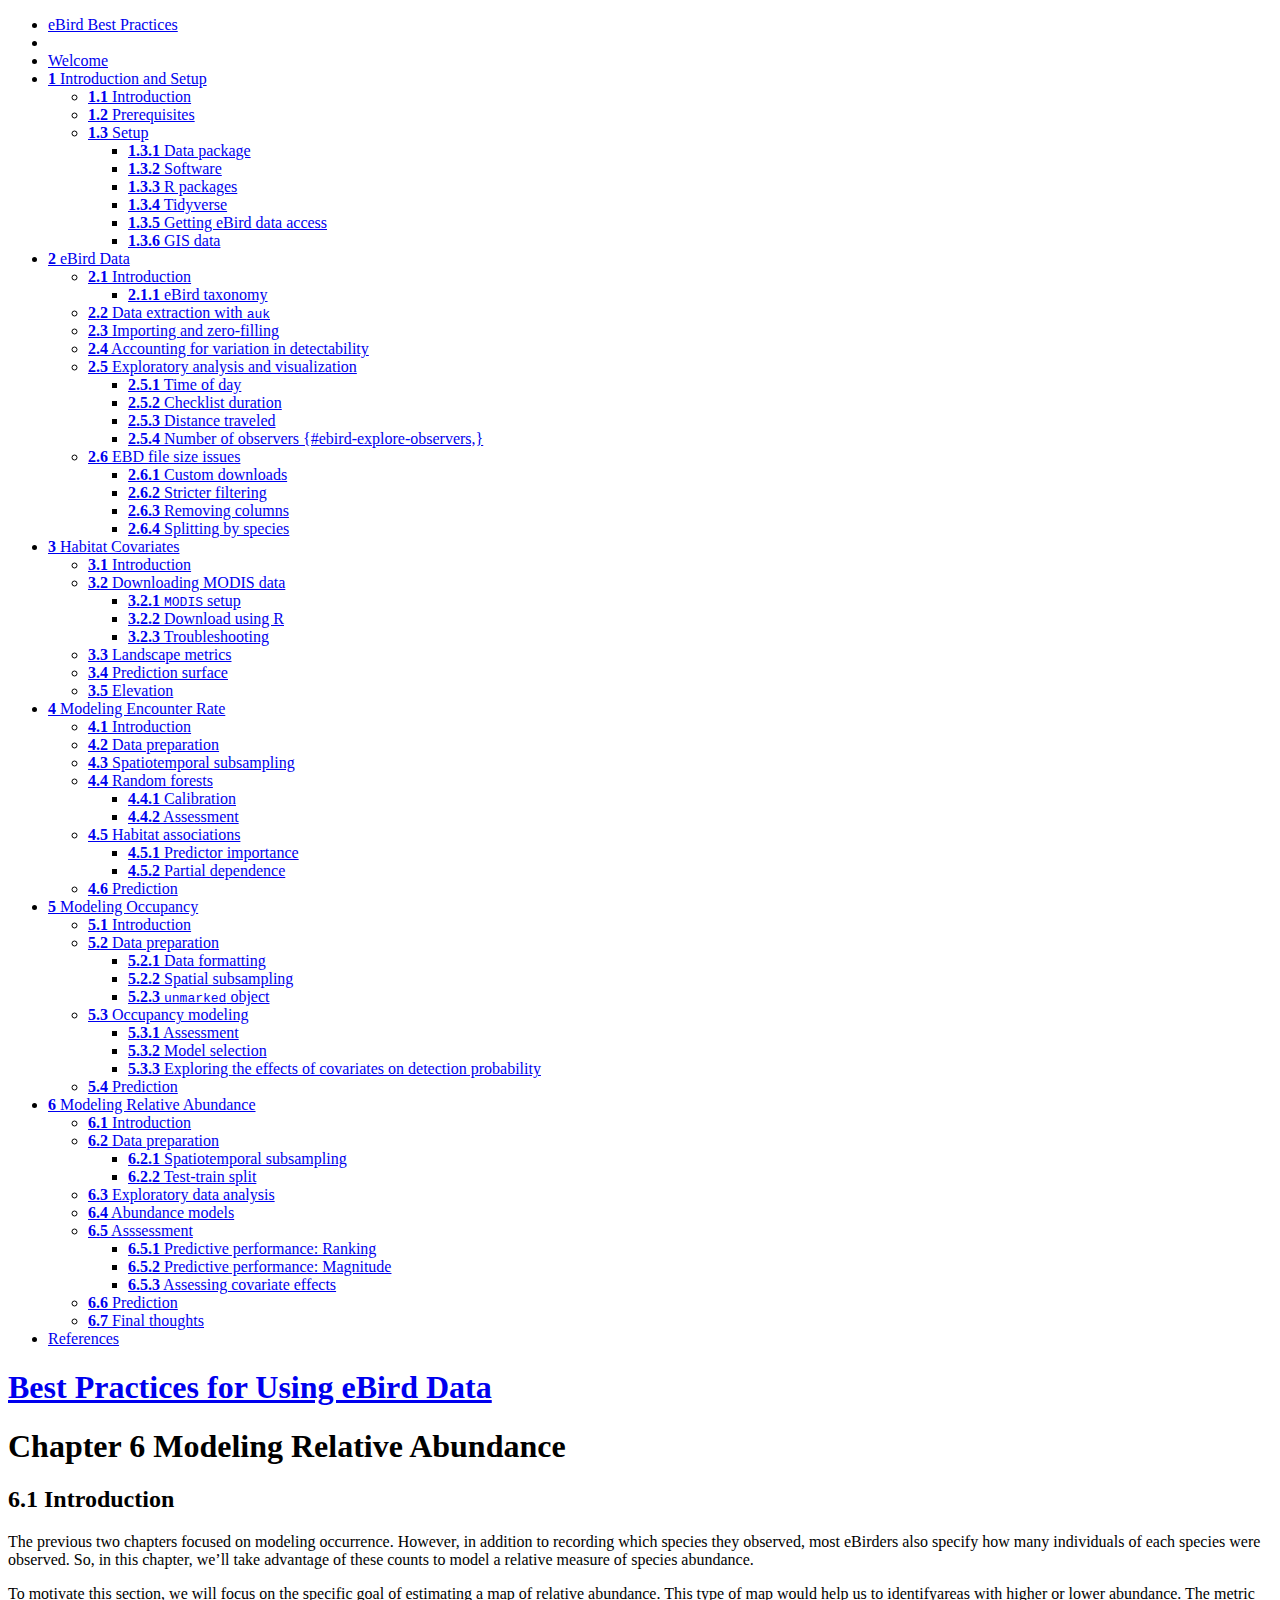
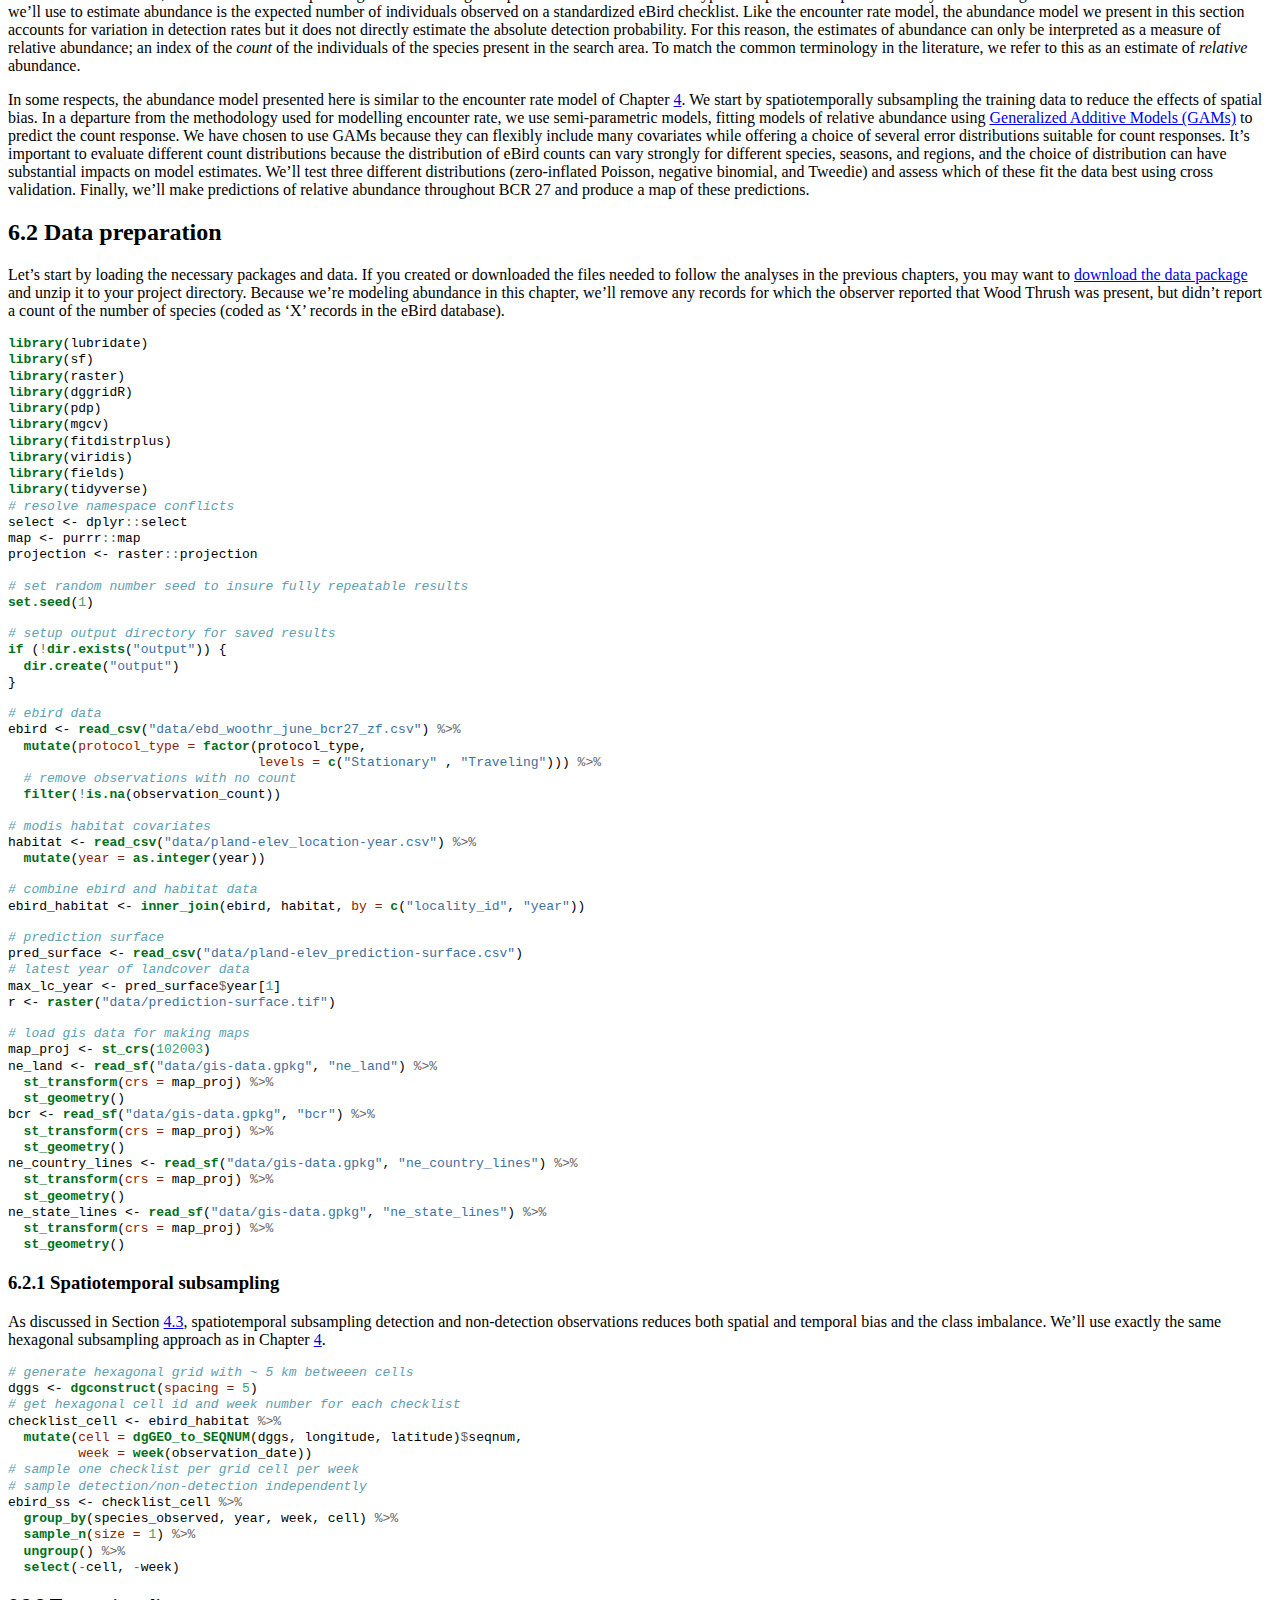
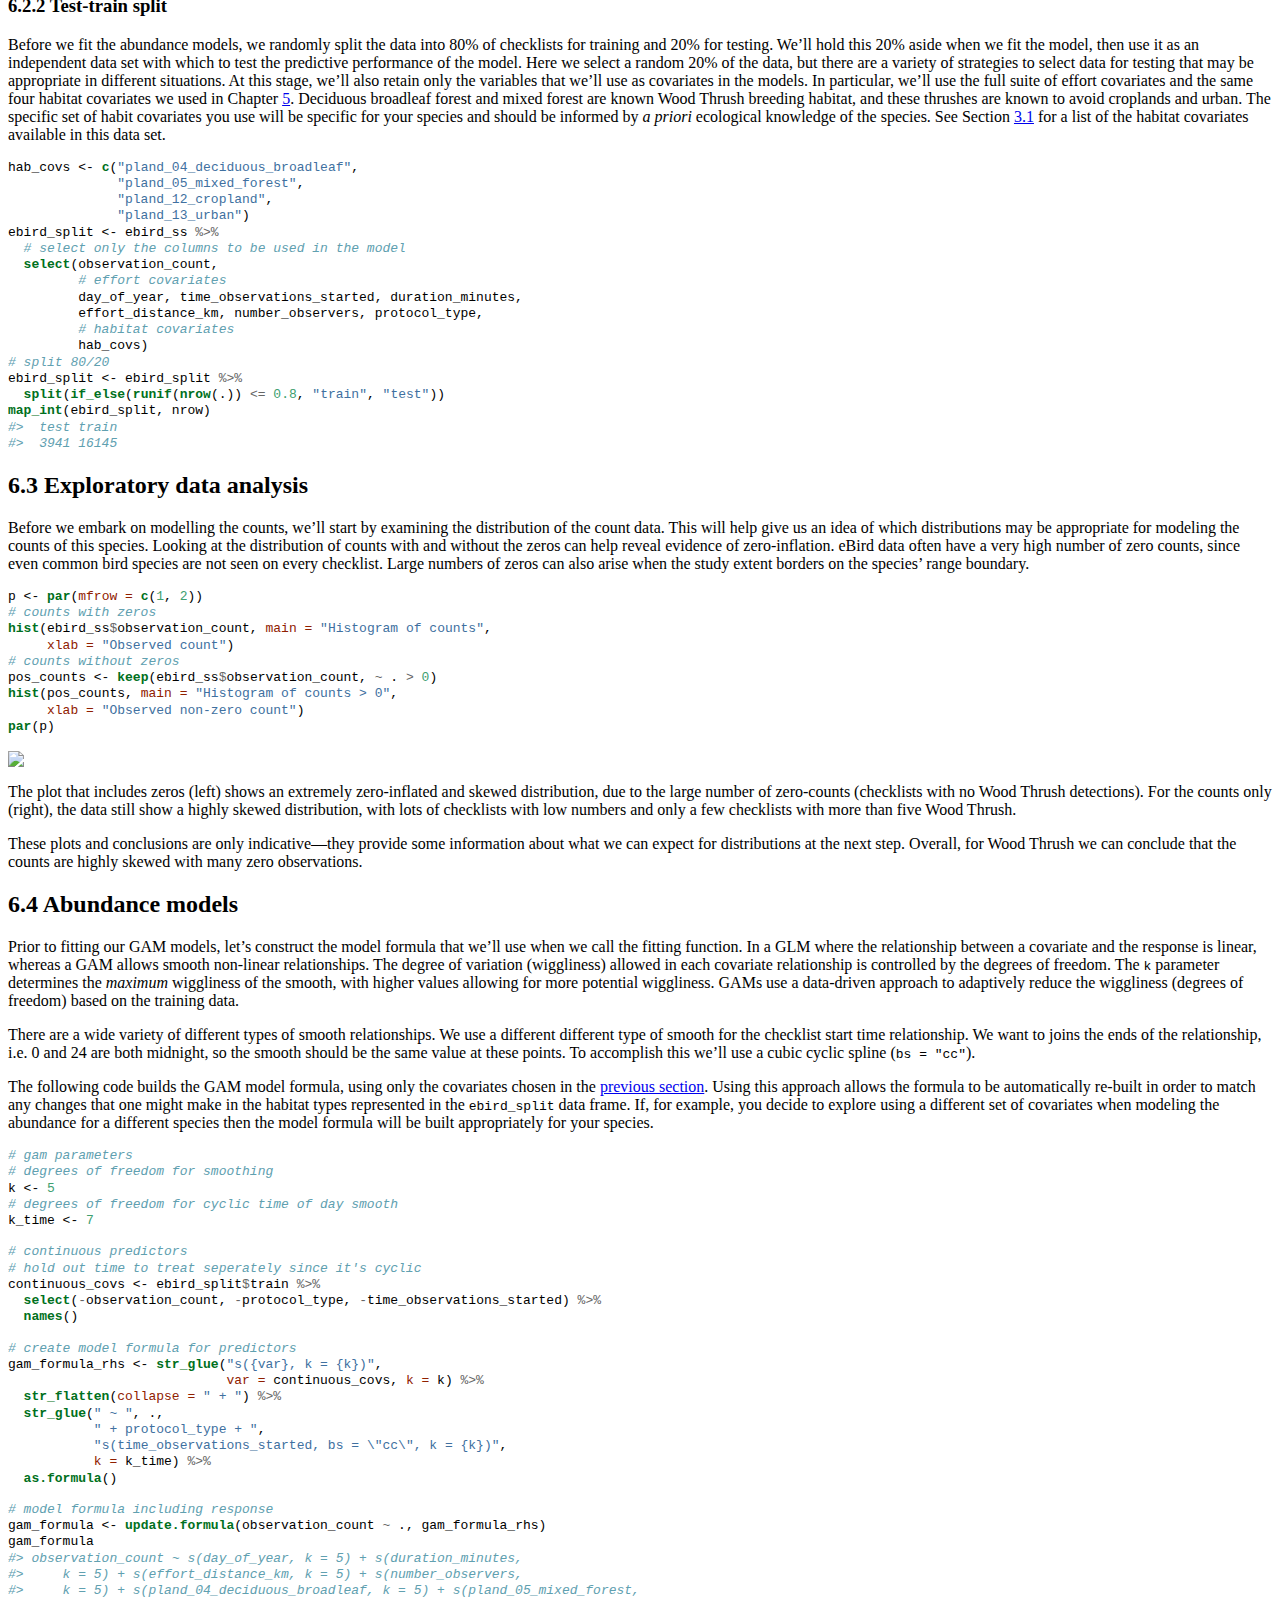
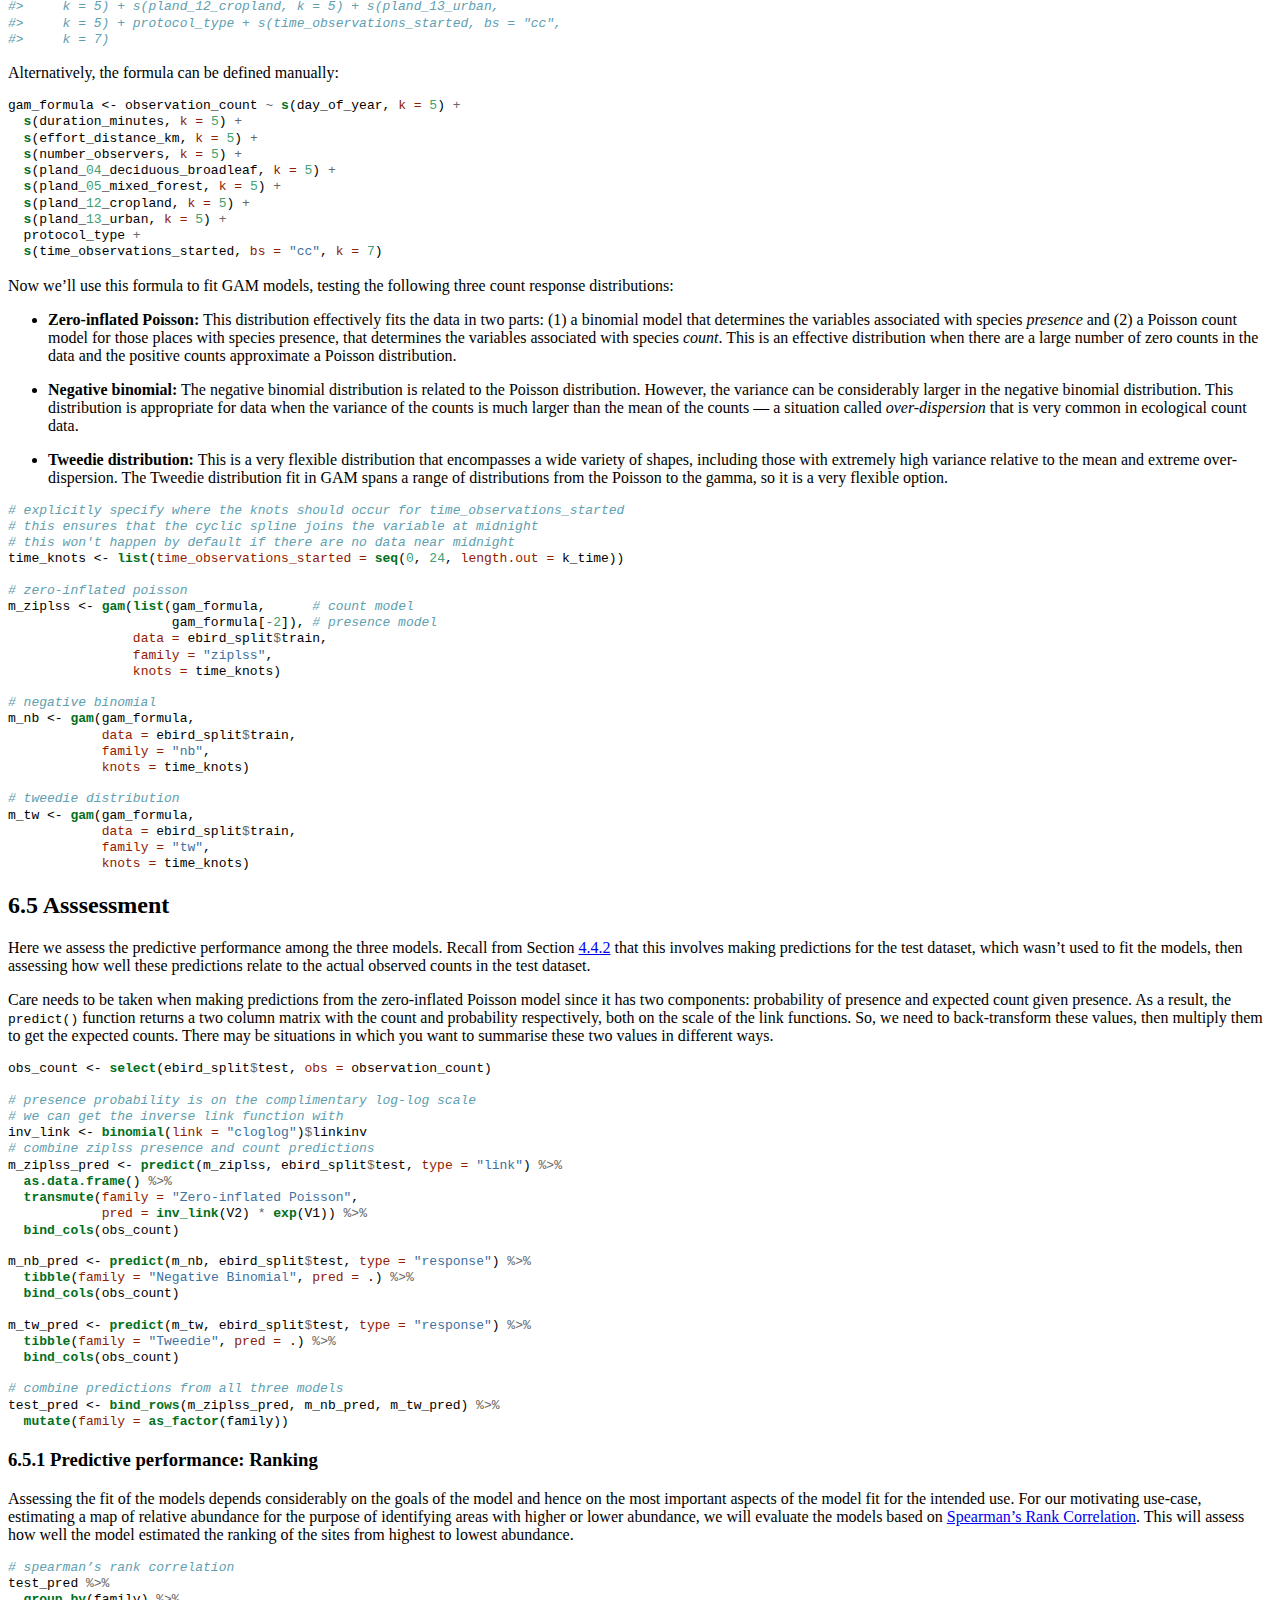
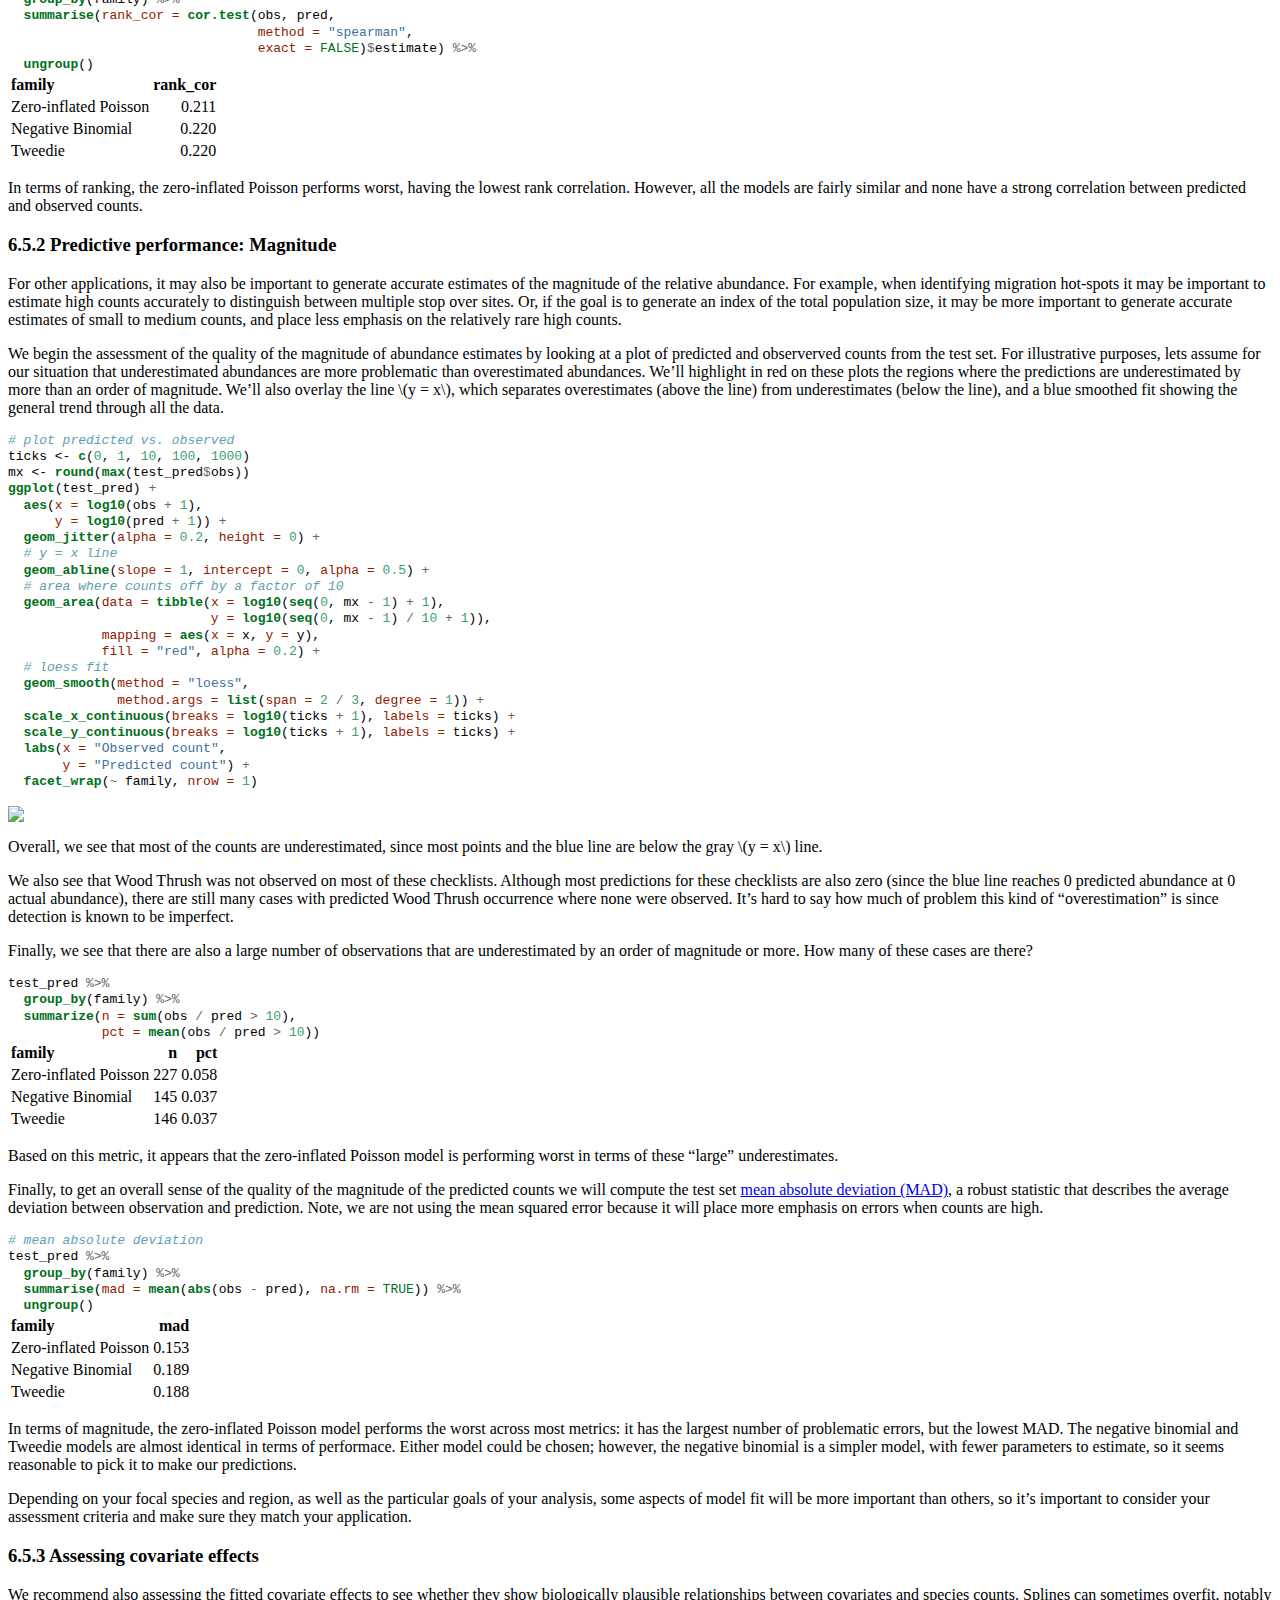
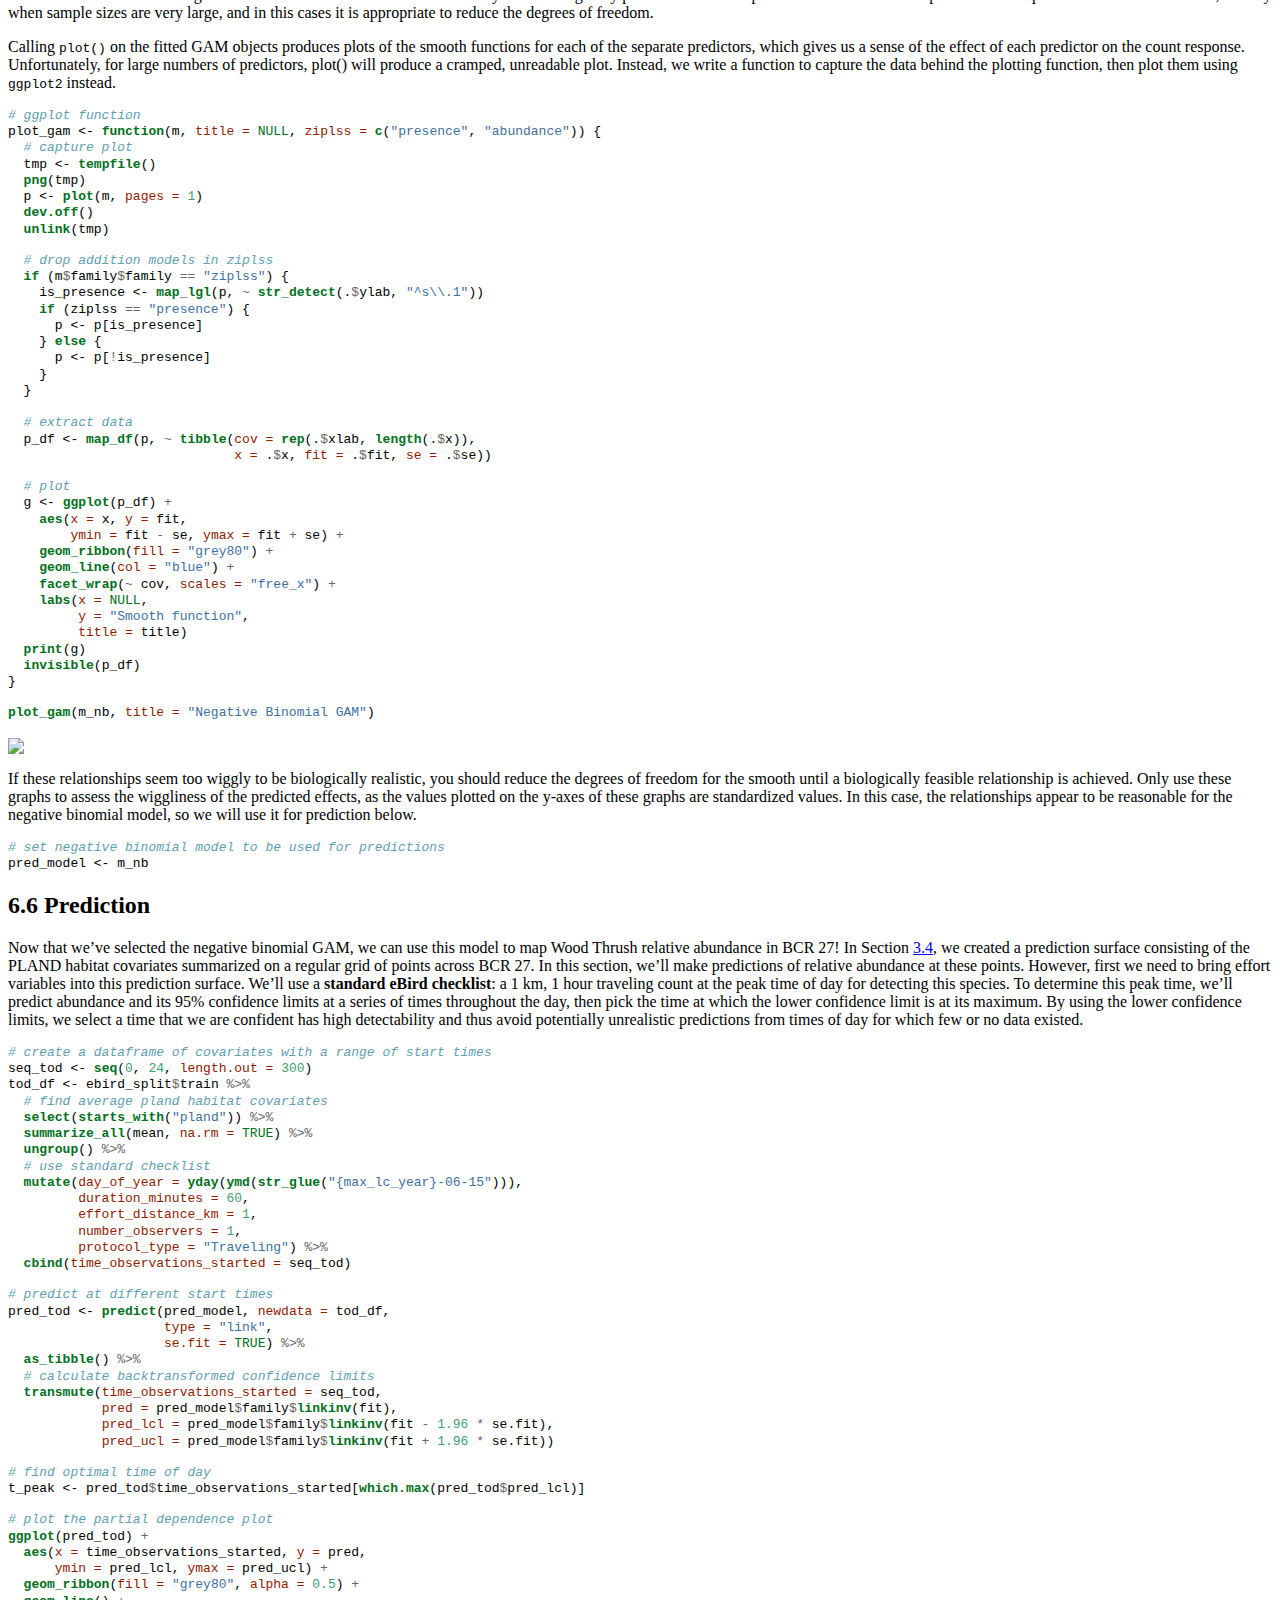
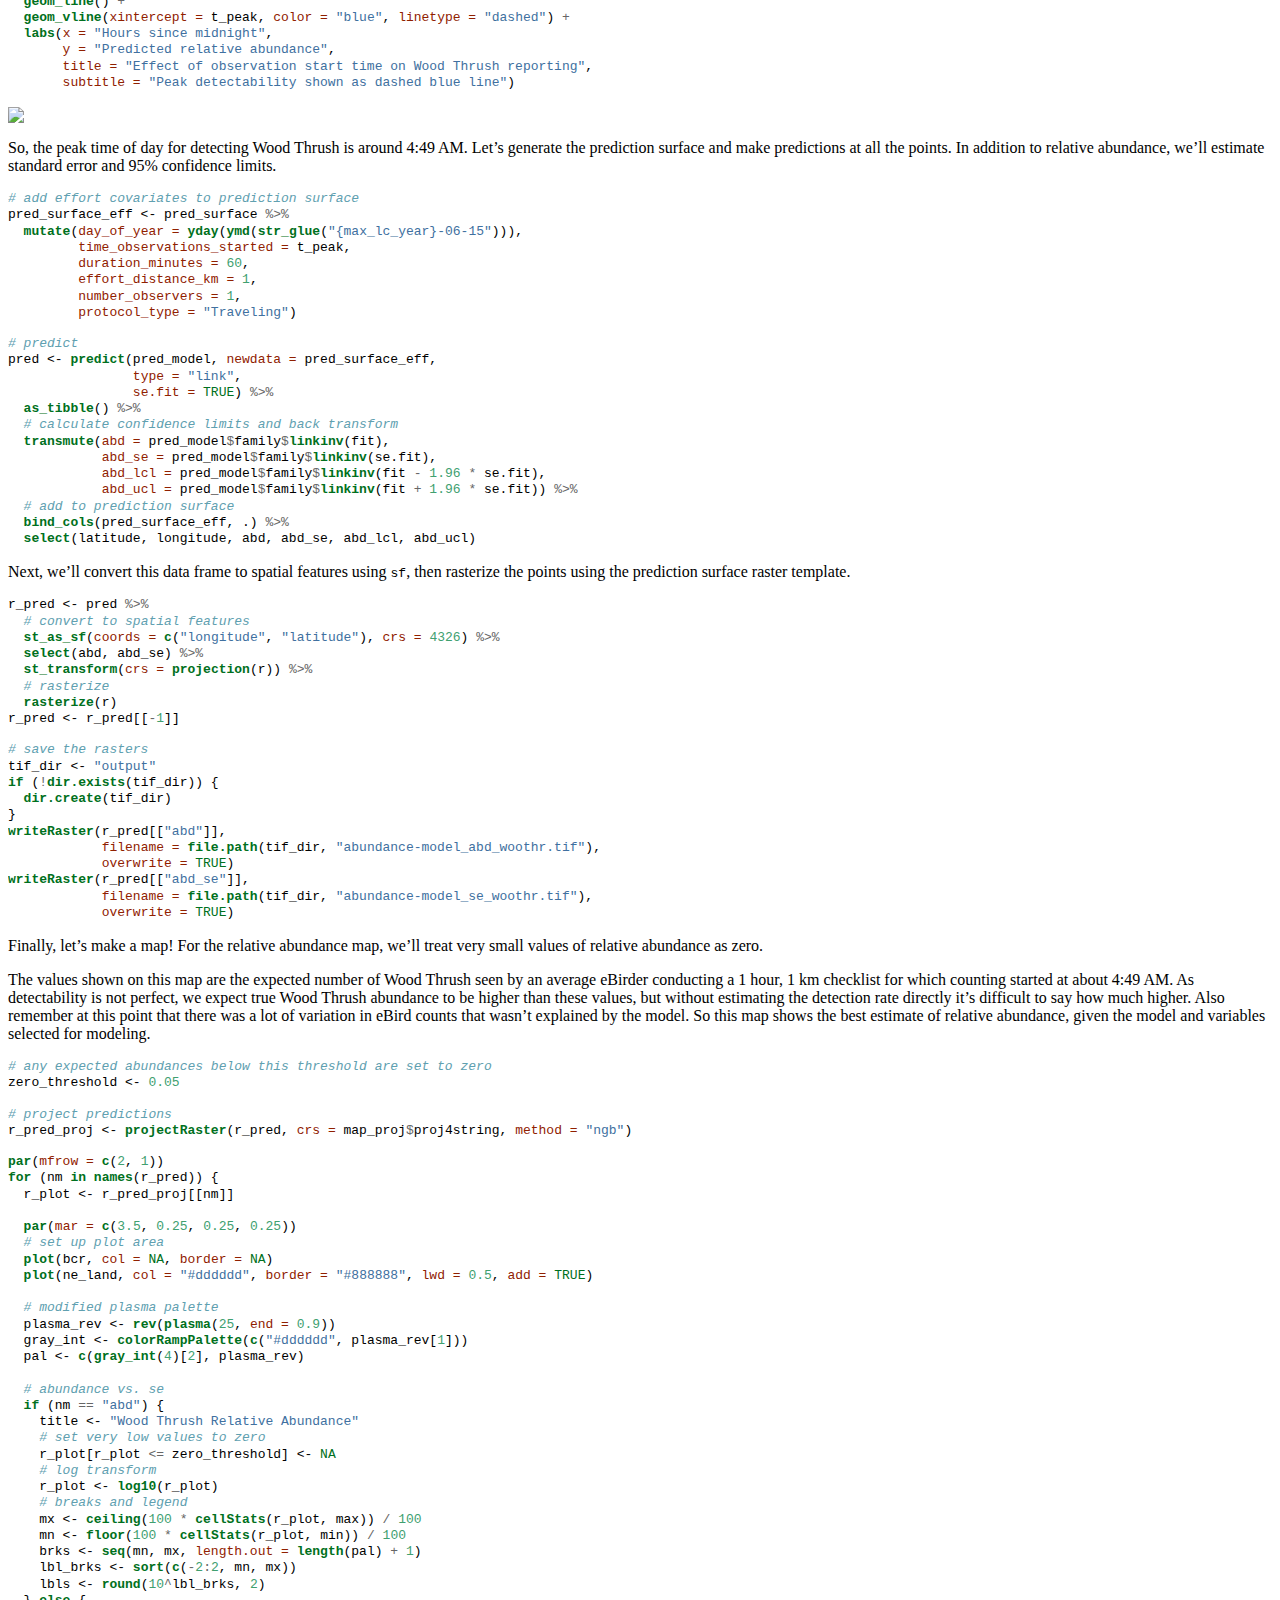
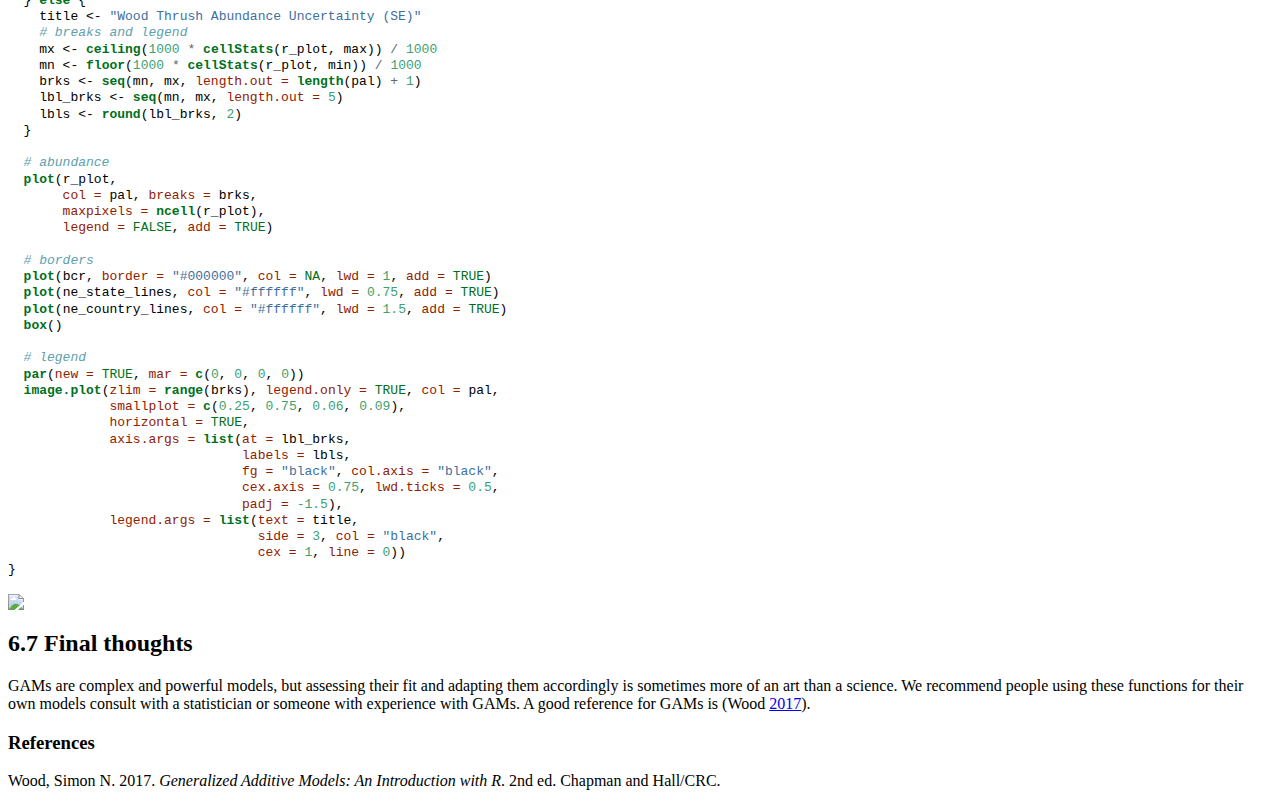
==== commit 3b8d3f7f: "kill google analytics" ====
--- a/docs/abundance.html
+++ b/docs/abundance.html
@@ -1,12 +1,12 @@
 <!DOCTYPE html>
-<html xmlns="http://www.w3.org/1999/xhtml" lang="" xml:lang="">
+<html lang="" xml:lang="">
 <head>
 
   <meta charset="utf-8" />
   <meta http-equiv="X-UA-Compatible" content="IE=edge" />
   <title>Chapter 6 Modeling Relative Abundance | Best Practices for Using eBird Data</title>
   <meta name="description" content="Best practices for using eBird data to estimate species distributions" />
-  <meta name="generator" content="bookdown 0.16 and GitBook 2.6.7" />
+  <meta name="generator" content="bookdown 0.19 and GitBook 2.6.7" />
 
   <meta property="og:title" content="Chapter 6 Modeling Relative Abundance | Best Practices for Using eBird Data" />
   <meta property="og:type" content="book" />
@@ -21,7 +21,7 @@
   <meta name="twitter:description" content="Best practices for using eBird data to estimate species distributions" />
   
 
-<meta name="author" content="Matthew Strimas-Mackey, Alison Johnston, Wesley M. Hochachka, Viviana Ruiz-Gutierrez, Orin J. Robinson, Eliot T. Miller, Tom Auer, Steve Kelling, Daniel Fink" />
+<meta name="author" content="Matthew Strimas-Mackey, Wesley M. Hochachka, Viviana Ruiz-Gutierrez, Orin J. Robinson, Eliot T. Miller, Tom Auer, Steve Kelling, Daniel Fink, Alison Johnston" />
 
 
 
@@ -32,6 +32,7 @@
   
 <link rel="prev" href="occupancy.html"/>
 <link rel="next" href="references.html"/>
+<script src="libs/header-attrs-2.2/header-attrs.js"></script>
 <script src="libs/jquery-2.2.3/jquery.min.js"></script>
 <link href="libs/gitbook-2.6.7/css/style.css" rel="stylesheet" />
 <link href="libs/gitbook-2.6.7/css/plugin-table.css" rel="stylesheet" />
@@ -42,44 +43,27 @@
 <link href="libs/gitbook-2.6.7/css/plugin-clipboard.css" rel="stylesheet" />
 
 
-
-
-
-
-
-
-
-<!-- Global site tag (gtag.js) - Google Analytics -->
-<script async src="https://www.googletagmanager.com/gtag/js?id=UA-135911366-1"></script>
-<script>
-  window.dataLayer = window.dataLayer || [];
-  function gtag(){dataLayer.push(arguments);}
-  gtag('js', new Date());
-
-  gtag('config', 'UA-135911366-1');
-</script>
-
-
 <style type="text/css">
-a.sourceLine { display: inline-block; line-height: 1.25; }
-a.sourceLine { pointer-events: none; color: inherit; text-decoration: inherit; }
-a.sourceLine:empty { height: 1.2em; }
-.sourceCode { overflow: visible; }
-code.sourceCode { white-space: pre; position: relative; }
+pre > code.sourceCode { white-space: pre; position: relative; }
+pre > code.sourceCode > span { display: inline-block; line-height: 1.25; }
+pre > code.sourceCode > span:empty { height: 1.2em; }
+code.sourceCode > span { color: inherit; text-decoration: inherit; }
 pre.sourceCode { margin: 0; }
 @media screen {
 div.sourceCode { overflow: auto; }
 }
 @media print {
-code.sourceCode { white-space: pre-wrap; }
-a.sourceLine { text-indent: -1em; padding-left: 1em; }
+pre > code.sourceCode { white-space: pre-wrap; }
+pre > code.sourceCode > span { text-indent: -5em; padding-left: 5em; }
 }
-pre.numberSource a.sourceLine
-  { position: relative; left: -4em; }
-pre.numberSource a.sourceLine::before
-  { content: attr(data-line-number);
+pre.numberSource code
+  { counter-reset: source-line 0; }
+pre.numberSource code > span
+  { position: relative; left: -4em; counter-increment: source-line; }
+pre.numberSource code > span > a:first-child::before
+  { content: counter(source-line);
     position: relative; left: -1em; text-align: right; vertical-align: baseline;
-    border: none; pointer-events: all; display: inline-block;
+    border: none; display: inline-block;
     -webkit-touch-callout: none; -webkit-user-select: none;
     -khtml-user-select: none; -moz-user-select: none;
     -ms-user-select: none; user-select: none;
@@ -88,9 +72,9 @@
   }
 pre.numberSource { margin-left: 3em; border-left: 1px solid #aaaaaa;  padding-left: 4px; }
 div.sourceCode
-  {  }
+  {   }
 @media screen {
-a.sourceLine::before { text-decoration: underline; }
+pre > code.sourceCode > span > a:first-child::before { text-decoration: underline; }
 }
 code span.al { color: #ff0000; font-weight: bold; } /* Alert */
 code span.an { color: #60a0b0; font-weight: bold; font-style: italic; } /* Annotation */
@@ -140,10 +124,12 @@
 
 <li class="divider"></li>
 <li class="chapter" data-level="" data-path="index.html"><a href="index.html"><i class="fa fa-check"></i>Welcome</a></li>
-<li class="chapter" data-level="1" data-path="intro.html"><a href="intro.html"><i class="fa fa-check"></i><b>1</b> Introduction and Setup</a><ul>
+<li class="chapter" data-level="1" data-path="intro.html"><a href="intro.html"><i class="fa fa-check"></i><b>1</b> Introduction and Setup</a>
+<ul>
 <li class="chapter" data-level="1.1" data-path="intro.html"><a href="intro.html#intro-intro"><i class="fa fa-check"></i><b>1.1</b> Introduction</a></li>
 <li class="chapter" data-level="1.2" data-path="intro.html"><a href="intro.html#intro-pre"><i class="fa fa-check"></i><b>1.2</b> Prerequisites</a></li>
-<li class="chapter" data-level="1.3" data-path="intro.html"><a href="intro.html#intro-setup"><i class="fa fa-check"></i><b>1.3</b> Setup</a><ul>
+<li class="chapter" data-level="1.3" data-path="intro.html"><a href="intro.html#intro-setup"><i class="fa fa-check"></i><b>1.3</b> Setup</a>
+<ul>
 <li class="chapter" data-level="1.3.1" data-path="intro.html"><a href="intro.html#intro-setup-data"><i class="fa fa-check"></i><b>1.3.1</b> Data package</a></li>
 <li class="chapter" data-level="1.3.2" data-path="intro.html"><a href="intro.html#intro-setup-software"><i class="fa fa-check"></i><b>1.3.2</b> Software</a></li>
 <li class="chapter" data-level="1.3.3" data-path="intro.html"><a href="intro.html#intro-setup-packages"><i class="fa fa-check"></i><b>1.3.3</b> R packages</a></li>
@@ -152,29 +138,35 @@
 <li class="chapter" data-level="1.3.6" data-path="intro.html"><a href="intro.html#intro-setup-gis"><i class="fa fa-check"></i><b>1.3.6</b> GIS data</a></li>
 </ul></li>
 </ul></li>
-<li class="chapter" data-level="2" data-path="ebird.html"><a href="ebird.html"><i class="fa fa-check"></i><b>2</b> eBird Data</a><ul>
-<li class="chapter" data-level="2.1" data-path="ebird.html"><a href="ebird.html#ebird-intro"><i class="fa fa-check"></i><b>2.1</b> Introduction</a><ul>
+<li class="chapter" data-level="2" data-path="ebird.html"><a href="ebird.html"><i class="fa fa-check"></i><b>2</b> eBird Data</a>
+<ul>
+<li class="chapter" data-level="2.1" data-path="ebird.html"><a href="ebird.html#ebird-intro"><i class="fa fa-check"></i><b>2.1</b> Introduction</a>
+<ul>
 <li class="chapter" data-level="2.1.1" data-path="ebird.html"><a href="ebird.html#ebird-intro-tax"><i class="fa fa-check"></i><b>2.1.1</b> eBird taxonomy</a></li>
 </ul></li>
 <li class="chapter" data-level="2.2" data-path="ebird.html"><a href="ebird.html#ebird-extract"><i class="fa fa-check"></i><b>2.2</b> Data extraction with <code>auk</code></a></li>
 <li class="chapter" data-level="2.3" data-path="ebird.html"><a href="ebird.html#ebird-zf"><i class="fa fa-check"></i><b>2.3</b> Importing and zero-filling</a></li>
 <li class="chapter" data-level="2.4" data-path="ebird.html"><a href="ebird.html#ebird-detect"><i class="fa fa-check"></i><b>2.4</b> Accounting for variation in detectability</a></li>
-<li class="chapter" data-level="2.5" data-path="ebird.html"><a href="ebird.html#ebird-explore"><i class="fa fa-check"></i><b>2.5</b> Exploratory analysis and visualization</a><ul>
+<li class="chapter" data-level="2.5" data-path="ebird.html"><a href="ebird.html#ebird-explore"><i class="fa fa-check"></i><b>2.5</b> Exploratory analysis and visualization</a>
+<ul>
 <li class="chapter" data-level="2.5.1" data-path="ebird.html"><a href="ebird.html#ebird-explore-time"><i class="fa fa-check"></i><b>2.5.1</b> Time of day</a></li>
 <li class="chapter" data-level="2.5.2" data-path="ebird.html"><a href="ebird.html#ebird-explore-duration"><i class="fa fa-check"></i><b>2.5.2</b> Checklist duration</a></li>
 <li class="chapter" data-level="2.5.3" data-path="ebird.html"><a href="ebird.html#ebird-explore-distance"><i class="fa fa-check"></i><b>2.5.3</b> Distance traveled</a></li>
 <li class="chapter" data-level="2.5.4" data-path="ebird.html"><a href="ebird.html#number-of-observers-ebird-explore-observers"><i class="fa fa-check"></i><b>2.5.4</b> Number of observers {#ebird-explore-observers,}</a></li>
 </ul></li>
-<li class="chapter" data-level="2.6" data-path="ebird.html"><a href="ebird.html#ebird-size"><i class="fa fa-check"></i><b>2.6</b> EBD file size issues</a><ul>
+<li class="chapter" data-level="2.6" data-path="ebird.html"><a href="ebird.html#ebird-size"><i class="fa fa-check"></i><b>2.6</b> EBD file size issues</a>
+<ul>
 <li class="chapter" data-level="2.6.1" data-path="ebird.html"><a href="ebird.html#ebird-size-custom"><i class="fa fa-check"></i><b>2.6.1</b> Custom downloads</a></li>
 <li class="chapter" data-level="2.6.2" data-path="ebird.html"><a href="ebird.html#ebird-size-strict"><i class="fa fa-check"></i><b>2.6.2</b> Stricter filtering</a></li>
 <li class="chapter" data-level="2.6.3" data-path="ebird.html"><a href="ebird.html#ebird-size-columns"><i class="fa fa-check"></i><b>2.6.3</b> Removing columns</a></li>
 <li class="chapter" data-level="2.6.4" data-path="ebird.html"><a href="ebird.html#ebird-size-split"><i class="fa fa-check"></i><b>2.6.4</b> Splitting by species</a></li>
 </ul></li>
 </ul></li>
-<li class="chapter" data-level="3" data-path="covariates.html"><a href="covariates.html"><i class="fa fa-check"></i><b>3</b> Habitat Covariates</a><ul>
+<li class="chapter" data-level="3" data-path="covariates.html"><a href="covariates.html"><i class="fa fa-check"></i><b>3</b> Habitat Covariates</a>
+<ul>
 <li class="chapter" data-level="3.1" data-path="covariates.html"><a href="covariates.html#covariates-intro"><i class="fa fa-check"></i><b>3.1</b> Introduction</a></li>
-<li class="chapter" data-level="3.2" data-path="covariates.html"><a href="covariates.html#covariates-dl"><i class="fa fa-check"></i><b>3.2</b> Downloading MODIS data</a><ul>
+<li class="chapter" data-level="3.2" data-path="covariates.html"><a href="covariates.html#covariates-dl"><i class="fa fa-check"></i><b>3.2</b> Downloading MODIS data</a>
+<ul>
 <li class="chapter" data-level="3.2.1" data-path="covariates.html"><a href="covariates.html#covariates-dl-setup"><i class="fa fa-check"></i><b>3.2.1</b> <code>MODIS</code> setup</a></li>
 <li class="chapter" data-level="3.2.2" data-path="covariates.html"><a href="covariates.html#covariates-dl-r"><i class="fa fa-check"></i><b>3.2.2</b> Download using R</a></li>
 <li class="chapter" data-level="3.2.3" data-path="covariates.html"><a href="covariates.html#covariates-dl-trouble"><i class="fa fa-check"></i><b>3.2.3</b> Troubleshooting</a></li>
@@ -183,43 +175,52 @@
 <li class="chapter" data-level="3.4" data-path="covariates.html"><a href="covariates.html#covariates-prediction"><i class="fa fa-check"></i><b>3.4</b> Prediction surface</a></li>
 <li class="chapter" data-level="3.5" data-path="covariates.html"><a href="covariates.html#covariates-elevation"><i class="fa fa-check"></i><b>3.5</b> Elevation</a></li>
 </ul></li>
-<li class="chapter" data-level="4" data-path="encounter.html"><a href="encounter.html"><i class="fa fa-check"></i><b>4</b> Modeling Encounter Rate</a><ul>
+<li class="chapter" data-level="4" data-path="encounter.html"><a href="encounter.html"><i class="fa fa-check"></i><b>4</b> Modeling Encounter Rate</a>
+<ul>
 <li class="chapter" data-level="4.1" data-path="encounter.html"><a href="encounter.html#encouter-intro"><i class="fa fa-check"></i><b>4.1</b> Introduction</a></li>
 <li class="chapter" data-level="4.2" data-path="encounter.html"><a href="encounter.html#encounter-data"><i class="fa fa-check"></i><b>4.2</b> Data preparation</a></li>
 <li class="chapter" data-level="4.3" data-path="encounter.html"><a href="encounter.html#encounter-sss"><i class="fa fa-check"></i><b>4.3</b> Spatiotemporal subsampling</a></li>
-<li class="chapter" data-level="4.4" data-path="encounter.html"><a href="encounter.html#encounter-rf"><i class="fa fa-check"></i><b>4.4</b> Random forests</a><ul>
+<li class="chapter" data-level="4.4" data-path="encounter.html"><a href="encounter.html#encounter-rf"><i class="fa fa-check"></i><b>4.4</b> Random forests</a>
+<ul>
 <li class="chapter" data-level="4.4.1" data-path="encounter.html"><a href="encounter.html#encounter-rf-cal"><i class="fa fa-check"></i><b>4.4.1</b> Calibration</a></li>
 <li class="chapter" data-level="4.4.2" data-path="encounter.html"><a href="encounter.html#encounter-rf-assess"><i class="fa fa-check"></i><b>4.4.2</b> Assessment</a></li>
 </ul></li>
-<li class="chapter" data-level="4.5" data-path="encounter.html"><a href="encounter.html#encounter-habitat"><i class="fa fa-check"></i><b>4.5</b> Habitat associations</a><ul>
+<li class="chapter" data-level="4.5" data-path="encounter.html"><a href="encounter.html#encounter-habitat"><i class="fa fa-check"></i><b>4.5</b> Habitat associations</a>
+<ul>
 <li class="chapter" data-level="4.5.1" data-path="encounter.html"><a href="encounter.html#encounter-habitat-pi"><i class="fa fa-check"></i><b>4.5.1</b> Predictor importance</a></li>
 <li class="chapter" data-level="4.5.2" data-path="encounter.html"><a href="encounter.html#encounter-habitat-pd"><i class="fa fa-check"></i><b>4.5.2</b> Partial dependence</a></li>
 </ul></li>
 <li class="chapter" data-level="4.6" data-path="encounter.html"><a href="encounter.html#encounter-predict"><i class="fa fa-check"></i><b>4.6</b> Prediction</a></li>
 </ul></li>
-<li class="chapter" data-level="5" data-path="occupancy.html"><a href="occupancy.html"><i class="fa fa-check"></i><b>5</b> Modeling Occupancy</a><ul>
+<li class="chapter" data-level="5" data-path="occupancy.html"><a href="occupancy.html"><i class="fa fa-check"></i><b>5</b> Modeling Occupancy</a>
+<ul>
 <li class="chapter" data-level="5.1" data-path="occupancy.html"><a href="occupancy.html#occupancy-intro"><i class="fa fa-check"></i><b>5.1</b> Introduction</a></li>
-<li class="chapter" data-level="5.2" data-path="occupancy.html"><a href="occupancy.html#occupancy-data"><i class="fa fa-check"></i><b>5.2</b> Data preparation</a><ul>
+<li class="chapter" data-level="5.2" data-path="occupancy.html"><a href="occupancy.html#occupancy-data"><i class="fa fa-check"></i><b>5.2</b> Data preparation</a>
+<ul>
 <li class="chapter" data-level="5.2.1" data-path="occupancy.html"><a href="occupancy.html#occupancy-data-sites"><i class="fa fa-check"></i><b>5.2.1</b> Data formatting</a></li>
 <li class="chapter" data-level="5.2.2" data-path="occupancy.html"><a href="occupancy.html#encounter-data-sss"><i class="fa fa-check"></i><b>5.2.2</b> Spatial subsampling</a></li>
 <li class="chapter" data-level="5.2.3" data-path="occupancy.html"><a href="occupancy.html#encounter-data-unmarked"><i class="fa fa-check"></i><b>5.2.3</b> <code>unmarked</code> object</a></li>
 </ul></li>
-<li class="chapter" data-level="5.3" data-path="occupancy.html"><a href="occupancy.html#occupancy-model"><i class="fa fa-check"></i><b>5.3</b> Occupancy modeling</a><ul>
+<li class="chapter" data-level="5.3" data-path="occupancy.html"><a href="occupancy.html#occupancy-model"><i class="fa fa-check"></i><b>5.3</b> Occupancy modeling</a>
+<ul>
 <li class="chapter" data-level="5.3.1" data-path="occupancy.html"><a href="occupancy.html#occupancy-model-assess"><i class="fa fa-check"></i><b>5.3.1</b> Assessment</a></li>
 <li class="chapter" data-level="5.3.2" data-path="occupancy.html"><a href="occupancy.html#occupancy-model-select"><i class="fa fa-check"></i><b>5.3.2</b> Model selection</a></li>
-<li class="chapter" data-level="5.3.3" data-path="occupancy.html"><a href="occupancy.html#occupancy-model-detection"><i class="fa fa-check"></i><b>5.3.3</b> Exploring detection model submodel</a></li>
+<li class="chapter" data-level="5.3.3" data-path="occupancy.html"><a href="occupancy.html#occupancy-model-detection"><i class="fa fa-check"></i><b>5.3.3</b> Exploring the effects of covariates on detection probability</a></li>
 </ul></li>
 <li class="chapter" data-level="5.4" data-path="occupancy.html"><a href="occupancy.html#occupancy-predict"><i class="fa fa-check"></i><b>5.4</b> Prediction</a></li>
 </ul></li>
-<li class="chapter" data-level="6" data-path="abundance.html"><a href="abundance.html"><i class="fa fa-check"></i><b>6</b> Modeling Relative Abundance</a><ul>
+<li class="chapter" data-level="6" data-path="abundance.html"><a href="abundance.html"><i class="fa fa-check"></i><b>6</b> Modeling Relative Abundance</a>
+<ul>
 <li class="chapter" data-level="6.1" data-path="abundance.html"><a href="abundance.html#abundance-intro"><i class="fa fa-check"></i><b>6.1</b> Introduction</a></li>
-<li class="chapter" data-level="6.2" data-path="abundance.html"><a href="abundance.html#abundance-data"><i class="fa fa-check"></i><b>6.2</b> Data preparation</a><ul>
+<li class="chapter" data-level="6.2" data-path="abundance.html"><a href="abundance.html#abundance-data"><i class="fa fa-check"></i><b>6.2</b> Data preparation</a>
+<ul>
 <li class="chapter" data-level="6.2.1" data-path="abundance.html"><a href="abundance.html#abundance-data-sss"><i class="fa fa-check"></i><b>6.2.1</b> Spatiotemporal subsampling</a></li>
 <li class="chapter" data-level="6.2.2" data-path="abundance.html"><a href="abundance.html#abundance-data-tt"><i class="fa fa-check"></i><b>6.2.2</b> Test-train split</a></li>
 </ul></li>
 <li class="chapter" data-level="6.3" data-path="abundance.html"><a href="abundance.html#abundance-explore"><i class="fa fa-check"></i><b>6.3</b> Exploratory data analysis</a></li>
 <li class="chapter" data-level="6.4" data-path="abundance.html"><a href="abundance.html#abundance-model"><i class="fa fa-check"></i><b>6.4</b> Abundance models</a></li>
-<li class="chapter" data-level="6.5" data-path="abundance.html"><a href="abundance.html#abundance-assess"><i class="fa fa-check"></i><b>6.5</b> Asssessment</a><ul>
+<li class="chapter" data-level="6.5" data-path="abundance.html"><a href="abundance.html#abundance-assess"><i class="fa fa-check"></i><b>6.5</b> Asssessment</a>
+<ul>
 <li class="chapter" data-level="6.5.1" data-path="abundance.html"><a href="abundance.html#abundance-assess-rank"><i class="fa fa-check"></i><b>6.5.1</b> Predictive performance: Ranking</a></li>
 <li class="chapter" data-level="6.5.2" data-path="abundance.html"><a href="abundance.html#abundance-assess-mag"><i class="fa fa-check"></i><b>6.5.2</b> Predictive performance: Magnitude</a></li>
 <li class="chapter" data-level="6.5.3" data-path="abundance.html"><a href="abundance.html#abundance-assess-cov"><i class="fa fa-check"></i><b>6.5.3</b> Assessing covariate effects</a></li>
@@ -245,249 +246,244 @@
           <div class="page-inner">
 
             <section class="normal" id="section-">
-<div id="abundance" class="section level1">
+<div id="abundance" class="section level1" number="6">
 <h1><span class="header-section-number">Chapter 6</span> Modeling Relative Abundance</h1>
-<div id="abundance-intro" class="section level2">
+<div id="abundance-intro" class="section level2" number="6.1">
 <h2><span class="header-section-number">6.1</span> Introduction</h2>
 <p>The previous two chapters focused on modeling occurrence. However, in addition to recording which species they observed, most eBirders also specify how many individuals of each species were observed. So, in this chapter, we’ll take advantage of these counts to model a relative measure of species abundance.</p>
 <p>To motivate this section, we will focus on the specific goal of estimating a map of relative abundance. This type of map would help us to identifyareas with higher or lower abundance. The metric we’ll use to estimate abundance is the expected number of individuals observed on a standardized eBird checklist. Like the encounter rate model, the abundance model we present in this section accounts for variation in detection rates but it does not directly estimate the absolute detection probability. For this reason, the estimates of abundance can only be interpreted as a measure of relative abundance; an index of the <em>count</em> of the individuals of the species present in the search area. To match the common terminology in the literature, we refer to this as an estimate of <em>relative</em> abundance.</p>
 <p>In some respects, the abundance model presented here is similar to the encounter rate model of Chapter <a href="encounter.html#encounter">4</a>. We start by spatiotemporally subsampling the training data to reduce the effects of spatial bias. In a departure from the methodology used for modelling encounter rate, we use semi-parametric models, fitting models of relative abundance using <a href="https://en.wikipedia.org/wiki/Generalized_additive_model">Generalized Additive Models (GAMs)</a> to predict the count response. We have chosen to use GAMs because they can flexibly include many covariates while offering a choice of several error distributions suitable for count responses. It’s important to evaluate different count distributions because the distribution of eBird counts can vary strongly for different species, seasons, and regions, and the choice of distribution can have substantial impacts on model estimates. We’ll test three different distributions (zero-inflated Poisson, negative binomial, and Tweedie) and assess which of these fit the data best using cross validation. Finally, we’ll make predictions of relative abundance throughout BCR 27 and produce a map of these predictions.</p>
 </div>
-<div id="abundance-data" class="section level2">
+<div id="abundance-data" class="section level2" number="6.2">
 <h2><span class="header-section-number">6.2</span> Data preparation</h2>
 <p>Let’s start by loading the necessary packages and data. If you created or downloaded the files needed to follow the analyses in the previous chapters, you may want to <a href="https://github.com/cornelllabofornithology/ebird-best-practices/raw/master/data/data.zip">download the data package</a> and unzip it to your project directory. Because we’re modeling abundance in this chapter, we’ll remove any records for which the observer reported that Wood Thrush was present, but didn’t report a count of the number of species (coded as ‘X’ records in the eBird database).</p>
-<div class="sourceCode" id="cb69"><pre class="sourceCode r"><code class="sourceCode r"><a class="sourceLine" id="cb69-1" data-line-number="1"><span class="kw">library</span>(lubridate)</a>
-<a class="sourceLine" id="cb69-2" data-line-number="2"><span class="kw">library</span>(sf)</a>
-<a class="sourceLine" id="cb69-3" data-line-number="3"><span class="kw">library</span>(raster)</a>
-<a class="sourceLine" id="cb69-4" data-line-number="4"><span class="kw">library</span>(dggridR)</a>
-<a class="sourceLine" id="cb69-5" data-line-number="5"><span class="kw">library</span>(pdp)</a>
-<a class="sourceLine" id="cb69-6" data-line-number="6"><span class="kw">library</span>(edarf)</a>
-<a class="sourceLine" id="cb69-7" data-line-number="7"><span class="kw">library</span>(mgcv)</a>
-<a class="sourceLine" id="cb69-8" data-line-number="8"><span class="kw">library</span>(fitdistrplus)</a>
-<a class="sourceLine" id="cb69-9" data-line-number="9"><span class="kw">library</span>(viridis)</a>
-<a class="sourceLine" id="cb69-10" data-line-number="10"><span class="kw">library</span>(fields)</a>
-<a class="sourceLine" id="cb69-11" data-line-number="11"><span class="kw">library</span>(tidyverse)</a>
-<a class="sourceLine" id="cb69-12" data-line-number="12"><span class="co"># resolve namespace conflicts</span></a>
-<a class="sourceLine" id="cb69-13" data-line-number="13">select &lt;-<span class="st"> </span>dplyr<span class="op">::</span>select</a>
-<a class="sourceLine" id="cb69-14" data-line-number="14">map &lt;-<span class="st"> </span>purrr<span class="op">::</span>map</a>
-<a class="sourceLine" id="cb69-15" data-line-number="15">projection &lt;-<span class="st"> </span>raster<span class="op">::</span>projection</a>
-<a class="sourceLine" id="cb69-16" data-line-number="16"></a>
-<a class="sourceLine" id="cb69-17" data-line-number="17"><span class="co"># set random number seed to insure fully repeatable results</span></a>
-<a class="sourceLine" id="cb69-18" data-line-number="18"><span class="kw">set.seed</span>(<span class="dv">1</span>)</a>
-<a class="sourceLine" id="cb69-19" data-line-number="19"></a>
-<a class="sourceLine" id="cb69-20" data-line-number="20"><span class="co"># setup output directory for saved results</span></a>
-<a class="sourceLine" id="cb69-21" data-line-number="21"><span class="cf">if</span> (<span class="op">!</span><span class="kw">dir.exists</span>(<span class="st">&quot;output&quot;</span>)) {</a>
-<a class="sourceLine" id="cb69-22" data-line-number="22">  <span class="kw">dir.create</span>(<span class="st">&quot;output&quot;</span>)</a>
-<a class="sourceLine" id="cb69-23" data-line-number="23">}</a>
-<a class="sourceLine" id="cb69-24" data-line-number="24"></a>
-<a class="sourceLine" id="cb69-25" data-line-number="25"><span class="co"># ebird data</span></a>
-<a class="sourceLine" id="cb69-26" data-line-number="26">ebird &lt;-<span class="st"> </span><span class="kw">read_csv</span>(<span class="st">&quot;data/ebd_woothr_june_bcr27_zf.csv&quot;</span>) <span class="op">%&gt;%</span><span class="st"> </span></a>
-<a class="sourceLine" id="cb69-27" data-line-number="27"><span class="st">  </span><span class="kw">mutate</span>(<span class="dt">protocol_type =</span> <span class="kw">factor</span>(protocol_type, </a>
-<a class="sourceLine" id="cb69-28" data-line-number="28">                                <span class="dt">levels =</span> <span class="kw">c</span>(<span class="st">&quot;Stationary&quot;</span> , <span class="st">&quot;Traveling&quot;</span>))) <span class="op">%&gt;%</span></a>
-<a class="sourceLine" id="cb69-29" data-line-number="29"><span class="st">  </span><span class="co"># remove observations with no count</span></a>
-<a class="sourceLine" id="cb69-30" data-line-number="30"><span class="st">  </span><span class="kw">filter</span>(<span class="op">!</span><span class="kw">is.na</span>(observation_count))</a>
-<a class="sourceLine" id="cb69-31" data-line-number="31"></a>
-<a class="sourceLine" id="cb69-32" data-line-number="32"><span class="co"># modis habitat covariates</span></a>
-<a class="sourceLine" id="cb69-33" data-line-number="33">habitat &lt;-<span class="st"> </span><span class="kw">read_csv</span>(<span class="st">&quot;data/pland-elev_location-year.csv&quot;</span>) <span class="op">%&gt;%</span><span class="st"> </span></a>
-<a class="sourceLine" id="cb69-34" data-line-number="34"><span class="st">  </span><span class="kw">mutate</span>(<span class="dt">year =</span> <span class="kw">as.integer</span>(year))</a>
-<a class="sourceLine" id="cb69-35" data-line-number="35"></a>
-<a class="sourceLine" id="cb69-36" data-line-number="36"><span class="co"># combine ebird and habitat data</span></a>
-<a class="sourceLine" id="cb69-37" data-line-number="37">ebird_habitat &lt;-<span class="st"> </span><span class="kw">inner_join</span>(ebird, habitat, <span class="dt">by =</span> <span class="kw">c</span>(<span class="st">&quot;locality_id&quot;</span>, <span class="st">&quot;year&quot;</span>))</a>
-<a class="sourceLine" id="cb69-38" data-line-number="38"></a>
-<a class="sourceLine" id="cb69-39" data-line-number="39"><span class="co"># prediction surface</span></a>
-<a class="sourceLine" id="cb69-40" data-line-number="40">pred_surface &lt;-<span class="st"> </span><span class="kw">read_csv</span>(<span class="st">&quot;data/pland-elev_prediction-surface.csv&quot;</span>)</a>
-<a class="sourceLine" id="cb69-41" data-line-number="41"><span class="co"># latest year of landcover data</span></a>
-<a class="sourceLine" id="cb69-42" data-line-number="42">max_lc_year &lt;-<span class="st"> </span>pred_surface<span class="op">$</span>year[<span class="dv">1</span>]</a>
-<a class="sourceLine" id="cb69-43" data-line-number="43">r &lt;-<span class="st"> </span><span class="kw">raster</span>(<span class="st">&quot;data/prediction-surface.tif&quot;</span>)</a>
-<a class="sourceLine" id="cb69-44" data-line-number="44"></a>
-<a class="sourceLine" id="cb69-45" data-line-number="45"><span class="co"># load gis data for making maps</span></a>
-<a class="sourceLine" id="cb69-46" data-line-number="46">map_proj &lt;-<span class="st"> </span><span class="kw">st_crs</span>(<span class="dv">102003</span>)</a>
-<a class="sourceLine" id="cb69-47" data-line-number="47">ne_land &lt;-<span class="st"> </span><span class="kw">read_sf</span>(<span class="st">&quot;data/gis-data.gpkg&quot;</span>, <span class="st">&quot;ne_land&quot;</span>) <span class="op">%&gt;%</span><span class="st"> </span></a>
-<a class="sourceLine" id="cb69-48" data-line-number="48"><span class="st">  </span><span class="kw">st_transform</span>(<span class="dt">crs =</span> map_proj) <span class="op">%&gt;%</span><span class="st"> </span></a>
-<a class="sourceLine" id="cb69-49" data-line-number="49"><span class="st">  </span><span class="kw">st_geometry</span>()</a>
-<a class="sourceLine" id="cb69-50" data-line-number="50">bcr &lt;-<span class="st"> </span><span class="kw">read_sf</span>(<span class="st">&quot;data/gis-data.gpkg&quot;</span>, <span class="st">&quot;bcr&quot;</span>) <span class="op">%&gt;%</span><span class="st"> </span></a>
-<a class="sourceLine" id="cb69-51" data-line-number="51"><span class="st">  </span><span class="kw">st_transform</span>(<span class="dt">crs =</span> map_proj) <span class="op">%&gt;%</span><span class="st"> </span></a>
-<a class="sourceLine" id="cb69-52" data-line-number="52"><span class="st">  </span><span class="kw">st_geometry</span>()</a>
-<a class="sourceLine" id="cb69-53" data-line-number="53">ne_country_lines &lt;-<span class="st"> </span><span class="kw">read_sf</span>(<span class="st">&quot;data/gis-data.gpkg&quot;</span>, <span class="st">&quot;ne_country_lines&quot;</span>) <span class="op">%&gt;%</span><span class="st"> </span></a>
-<a class="sourceLine" id="cb69-54" data-line-number="54"><span class="st">  </span><span class="kw">st_transform</span>(<span class="dt">crs =</span> map_proj) <span class="op">%&gt;%</span><span class="st"> </span></a>
-<a class="sourceLine" id="cb69-55" data-line-number="55"><span class="st">  </span><span class="kw">st_geometry</span>()</a>
-<a class="sourceLine" id="cb69-56" data-line-number="56">ne_state_lines &lt;-<span class="st"> </span><span class="kw">read_sf</span>(<span class="st">&quot;data/gis-data.gpkg&quot;</span>, <span class="st">&quot;ne_state_lines&quot;</span>) <span class="op">%&gt;%</span><span class="st"> </span></a>
-<a class="sourceLine" id="cb69-57" data-line-number="57"><span class="st">  </span><span class="kw">st_transform</span>(<span class="dt">crs =</span> map_proj) <span class="op">%&gt;%</span><span class="st"> </span></a>
-<a class="sourceLine" id="cb69-58" data-line-number="58"><span class="st">  </span><span class="kw">st_geometry</span>()</a></code></pre></div>
-<div id="abundance-data-sss" class="section level3">
+<div class="sourceCode" id="cb71"><pre class="sourceCode r"><code class="sourceCode r"><span id="cb71-1"><a href="abundance.html#cb71-1"></a><span class="kw">library</span>(lubridate)</span>
+<span id="cb71-2"><a href="abundance.html#cb71-2"></a><span class="kw">library</span>(sf)</span>
+<span id="cb71-3"><a href="abundance.html#cb71-3"></a><span class="kw">library</span>(raster)</span>
+<span id="cb71-4"><a href="abundance.html#cb71-4"></a><span class="kw">library</span>(dggridR)</span>
+<span id="cb71-5"><a href="abundance.html#cb71-5"></a><span class="kw">library</span>(pdp)</span>
+<span id="cb71-6"><a href="abundance.html#cb71-6"></a><span class="kw">library</span>(mgcv)</span>
+<span id="cb71-7"><a href="abundance.html#cb71-7"></a><span class="kw">library</span>(fitdistrplus)</span>
+<span id="cb71-8"><a href="abundance.html#cb71-8"></a><span class="kw">library</span>(viridis)</span>
+<span id="cb71-9"><a href="abundance.html#cb71-9"></a><span class="kw">library</span>(fields)</span>
+<span id="cb71-10"><a href="abundance.html#cb71-10"></a><span class="kw">library</span>(tidyverse)</span>
+<span id="cb71-11"><a href="abundance.html#cb71-11"></a><span class="co"># resolve namespace conflicts</span></span>
+<span id="cb71-12"><a href="abundance.html#cb71-12"></a>select &lt;-<span class="st"> </span>dplyr<span class="op">::</span>select</span>
+<span id="cb71-13"><a href="abundance.html#cb71-13"></a>map &lt;-<span class="st"> </span>purrr<span class="op">::</span>map</span>
+<span id="cb71-14"><a href="abundance.html#cb71-14"></a>projection &lt;-<span class="st"> </span>raster<span class="op">::</span>projection</span>
+<span id="cb71-15"><a href="abundance.html#cb71-15"></a></span>
+<span id="cb71-16"><a href="abundance.html#cb71-16"></a><span class="co"># set random number seed to insure fully repeatable results</span></span>
+<span id="cb71-17"><a href="abundance.html#cb71-17"></a><span class="kw">set.seed</span>(<span class="dv">1</span>)</span>
+<span id="cb71-18"><a href="abundance.html#cb71-18"></a></span>
+<span id="cb71-19"><a href="abundance.html#cb71-19"></a><span class="co"># setup output directory for saved results</span></span>
+<span id="cb71-20"><a href="abundance.html#cb71-20"></a><span class="cf">if</span> (<span class="op">!</span><span class="kw">dir.exists</span>(<span class="st">&quot;output&quot;</span>)) {</span>
+<span id="cb71-21"><a href="abundance.html#cb71-21"></a>  <span class="kw">dir.create</span>(<span class="st">&quot;output&quot;</span>)</span>
+<span id="cb71-22"><a href="abundance.html#cb71-22"></a>}</span>
+<span id="cb71-23"><a href="abundance.html#cb71-23"></a></span>
+<span id="cb71-24"><a href="abundance.html#cb71-24"></a><span class="co"># ebird data</span></span>
+<span id="cb71-25"><a href="abundance.html#cb71-25"></a>ebird &lt;-<span class="st"> </span><span class="kw">read_csv</span>(<span class="st">&quot;data/ebd_woothr_june_bcr27_zf.csv&quot;</span>) <span class="op">%&gt;%</span><span class="st"> </span></span>
+<span id="cb71-26"><a href="abundance.html#cb71-26"></a><span class="st">  </span><span class="kw">mutate</span>(<span class="dt">protocol_type =</span> <span class="kw">factor</span>(protocol_type, </span>
+<span id="cb71-27"><a href="abundance.html#cb71-27"></a>                                <span class="dt">levels =</span> <span class="kw">c</span>(<span class="st">&quot;Stationary&quot;</span> , <span class="st">&quot;Traveling&quot;</span>))) <span class="op">%&gt;%</span></span>
+<span id="cb71-28"><a href="abundance.html#cb71-28"></a><span class="st">  </span><span class="co"># remove observations with no count</span></span>
+<span id="cb71-29"><a href="abundance.html#cb71-29"></a><span class="st">  </span><span class="kw">filter</span>(<span class="op">!</span><span class="kw">is.na</span>(observation_count))</span>
+<span id="cb71-30"><a href="abundance.html#cb71-30"></a></span>
+<span id="cb71-31"><a href="abundance.html#cb71-31"></a><span class="co"># modis habitat covariates</span></span>
+<span id="cb71-32"><a href="abundance.html#cb71-32"></a>habitat &lt;-<span class="st"> </span><span class="kw">read_csv</span>(<span class="st">&quot;data/pland-elev_location-year.csv&quot;</span>) <span class="op">%&gt;%</span><span class="st"> </span></span>
+<span id="cb71-33"><a href="abundance.html#cb71-33"></a><span class="st">  </span><span class="kw">mutate</span>(<span class="dt">year =</span> <span class="kw">as.integer</span>(year))</span>
+<span id="cb71-34"><a href="abundance.html#cb71-34"></a></span>
+<span id="cb71-35"><a href="abundance.html#cb71-35"></a><span class="co"># combine ebird and habitat data</span></span>
+<span id="cb71-36"><a href="abundance.html#cb71-36"></a>ebird_habitat &lt;-<span class="st"> </span><span class="kw">inner_join</span>(ebird, habitat, <span class="dt">by =</span> <span class="kw">c</span>(<span class="st">&quot;locality_id&quot;</span>, <span class="st">&quot;year&quot;</span>))</span>
+<span id="cb71-37"><a href="abundance.html#cb71-37"></a></span>
+<span id="cb71-38"><a href="abundance.html#cb71-38"></a><span class="co"># prediction surface</span></span>
+<span id="cb71-39"><a href="abundance.html#cb71-39"></a>pred_surface &lt;-<span class="st"> </span><span class="kw">read_csv</span>(<span class="st">&quot;data/pland-elev_prediction-surface.csv&quot;</span>)</span>
+<span id="cb71-40"><a href="abundance.html#cb71-40"></a><span class="co"># latest year of landcover data</span></span>
+<span id="cb71-41"><a href="abundance.html#cb71-41"></a>max_lc_year &lt;-<span class="st"> </span>pred_surface<span class="op">$</span>year[<span class="dv">1</span>]</span>
+<span id="cb71-42"><a href="abundance.html#cb71-42"></a>r &lt;-<span class="st"> </span><span class="kw">raster</span>(<span class="st">&quot;data/prediction-surface.tif&quot;</span>)</span>
+<span id="cb71-43"><a href="abundance.html#cb71-43"></a></span>
+<span id="cb71-44"><a href="abundance.html#cb71-44"></a><span class="co"># load gis data for making maps</span></span>
+<span id="cb71-45"><a href="abundance.html#cb71-45"></a>map_proj &lt;-<span class="st"> </span><span class="kw">st_crs</span>(<span class="dv">102003</span>)</span>
+<span id="cb71-46"><a href="abundance.html#cb71-46"></a>ne_land &lt;-<span class="st"> </span><span class="kw">read_sf</span>(<span class="st">&quot;data/gis-data.gpkg&quot;</span>, <span class="st">&quot;ne_land&quot;</span>) <span class="op">%&gt;%</span><span class="st"> </span></span>
+<span id="cb71-47"><a href="abundance.html#cb71-47"></a><span class="st">  </span><span class="kw">st_transform</span>(<span class="dt">crs =</span> map_proj) <span class="op">%&gt;%</span><span class="st"> </span></span>
+<span id="cb71-48"><a href="abundance.html#cb71-48"></a><span class="st">  </span><span class="kw">st_geometry</span>()</span>
+<span id="cb71-49"><a href="abundance.html#cb71-49"></a>bcr &lt;-<span class="st"> </span><span class="kw">read_sf</span>(<span class="st">&quot;data/gis-data.gpkg&quot;</span>, <span class="st">&quot;bcr&quot;</span>) <span class="op">%&gt;%</span><span class="st"> </span></span>
+<span id="cb71-50"><a href="abundance.html#cb71-50"></a><span class="st">  </span><span class="kw">st_transform</span>(<span class="dt">crs =</span> map_proj) <span class="op">%&gt;%</span><span class="st"> </span></span>
+<span id="cb71-51"><a href="abundance.html#cb71-51"></a><span class="st">  </span><span class="kw">st_geometry</span>()</span>
+<span id="cb71-52"><a href="abundance.html#cb71-52"></a>ne_country_lines &lt;-<span class="st"> </span><span class="kw">read_sf</span>(<span class="st">&quot;data/gis-data.gpkg&quot;</span>, <span class="st">&quot;ne_country_lines&quot;</span>) <span class="op">%&gt;%</span><span class="st"> </span></span>
+<span id="cb71-53"><a href="abundance.html#cb71-53"></a><span class="st">  </span><span class="kw">st_transform</span>(<span class="dt">crs =</span> map_proj) <span class="op">%&gt;%</span><span class="st"> </span></span>
+<span id="cb71-54"><a href="abundance.html#cb71-54"></a><span class="st">  </span><span class="kw">st_geometry</span>()</span>
+<span id="cb71-55"><a href="abundance.html#cb71-55"></a>ne_state_lines &lt;-<span class="st"> </span><span class="kw">read_sf</span>(<span class="st">&quot;data/gis-data.gpkg&quot;</span>, <span class="st">&quot;ne_state_lines&quot;</span>) <span class="op">%&gt;%</span><span class="st"> </span></span>
+<span id="cb71-56"><a href="abundance.html#cb71-56"></a><span class="st">  </span><span class="kw">st_transform</span>(<span class="dt">crs =</span> map_proj) <span class="op">%&gt;%</span><span class="st"> </span></span>
+<span id="cb71-57"><a href="abundance.html#cb71-57"></a><span class="st">  </span><span class="kw">st_geometry</span>()</span></code></pre></div>
+<div id="abundance-data-sss" class="section level3" number="6.2.1">
 <h3><span class="header-section-number">6.2.1</span> Spatiotemporal subsampling</h3>
 <p>As discussed in Section <a href="encounter.html#encounter-sss">4.3</a>, spatiotemporal subsampling detection and non-detection observations reduces both spatial and temporal bias and the class imbalance. We’ll use exactly the same hexagonal subsampling approach as in Chapter <a href="encounter.html#encounter">4</a>.</p>
-<div class="sourceCode" id="cb70"><pre class="sourceCode r"><code class="sourceCode r"><a class="sourceLine" id="cb70-1" data-line-number="1"><span class="co"># generate hexagonal grid with ~ 5 km betweeen cells</span></a>
-<a class="sourceLine" id="cb70-2" data-line-number="2">dggs &lt;-<span class="st"> </span><span class="kw">dgconstruct</span>(<span class="dt">spacing =</span> <span class="dv">5</span>)</a>
-<a class="sourceLine" id="cb70-3" data-line-number="3"><span class="co"># get hexagonal cell id and week number for each checklist</span></a>
-<a class="sourceLine" id="cb70-4" data-line-number="4">checklist_cell &lt;-<span class="st"> </span>ebird_habitat <span class="op">%&gt;%</span><span class="st"> </span></a>
-<a class="sourceLine" id="cb70-5" data-line-number="5"><span class="st">  </span><span class="kw">mutate</span>(<span class="dt">cell =</span> <span class="kw">dgGEO_to_SEQNUM</span>(dggs, longitude, latitude)<span class="op">$</span>seqnum,</a>
-<a class="sourceLine" id="cb70-6" data-line-number="6">         <span class="dt">week =</span> <span class="kw">week</span>(observation_date))</a>
-<a class="sourceLine" id="cb70-7" data-line-number="7"><span class="co"># sample one checklist per grid cell per week</span></a>
-<a class="sourceLine" id="cb70-8" data-line-number="8"><span class="co"># sample detection/non-detection independently </span></a>
-<a class="sourceLine" id="cb70-9" data-line-number="9">ebird_ss &lt;-<span class="st"> </span>checklist_cell <span class="op">%&gt;%</span><span class="st"> </span></a>
-<a class="sourceLine" id="cb70-10" data-line-number="10"><span class="st">  </span><span class="kw">group_by</span>(species_observed, year, week, cell) <span class="op">%&gt;%</span><span class="st"> </span></a>
-<a class="sourceLine" id="cb70-11" data-line-number="11"><span class="st">  </span><span class="kw">sample_n</span>(<span class="dt">size =</span> <span class="dv">1</span>) <span class="op">%&gt;%</span><span class="st"> </span></a>
-<a class="sourceLine" id="cb70-12" data-line-number="12"><span class="st">  </span><span class="kw">ungroup</span>() <span class="op">%&gt;%</span><span class="st"> </span></a>
-<a class="sourceLine" id="cb70-13" data-line-number="13"><span class="st">  </span><span class="kw">select</span>(<span class="op">-</span>cell, <span class="op">-</span>week)</a></code></pre></div>
-</div>
-<div id="abundance-data-tt" class="section level3">
+<div class="sourceCode" id="cb72"><pre class="sourceCode r"><code class="sourceCode r"><span id="cb72-1"><a href="abundance.html#cb72-1"></a><span class="co"># generate hexagonal grid with ~ 5 km betweeen cells</span></span>
+<span id="cb72-2"><a href="abundance.html#cb72-2"></a>dggs &lt;-<span class="st"> </span><span class="kw">dgconstruct</span>(<span class="dt">spacing =</span> <span class="dv">5</span>)</span>
+<span id="cb72-3"><a href="abundance.html#cb72-3"></a><span class="co"># get hexagonal cell id and week number for each checklist</span></span>
+<span id="cb72-4"><a href="abundance.html#cb72-4"></a>checklist_cell &lt;-<span class="st"> </span>ebird_habitat <span class="op">%&gt;%</span><span class="st"> </span></span>
+<span id="cb72-5"><a href="abundance.html#cb72-5"></a><span class="st">  </span><span class="kw">mutate</span>(<span class="dt">cell =</span> <span class="kw">dgGEO_to_SEQNUM</span>(dggs, longitude, latitude)<span class="op">$</span>seqnum,</span>
+<span id="cb72-6"><a href="abundance.html#cb72-6"></a>         <span class="dt">week =</span> <span class="kw">week</span>(observation_date))</span>
+<span id="cb72-7"><a href="abundance.html#cb72-7"></a><span class="co"># sample one checklist per grid cell per week</span></span>
+<span id="cb72-8"><a href="abundance.html#cb72-8"></a><span class="co"># sample detection/non-detection independently </span></span>
+<span id="cb72-9"><a href="abundance.html#cb72-9"></a>ebird_ss &lt;-<span class="st"> </span>checklist_cell <span class="op">%&gt;%</span><span class="st"> </span></span>
+<span id="cb72-10"><a href="abundance.html#cb72-10"></a><span class="st">  </span><span class="kw">group_by</span>(species_observed, year, week, cell) <span class="op">%&gt;%</span><span class="st"> </span></span>
+<span id="cb72-11"><a href="abundance.html#cb72-11"></a><span class="st">  </span><span class="kw">sample_n</span>(<span class="dt">size =</span> <span class="dv">1</span>) <span class="op">%&gt;%</span><span class="st"> </span></span>
+<span id="cb72-12"><a href="abundance.html#cb72-12"></a><span class="st">  </span><span class="kw">ungroup</span>() <span class="op">%&gt;%</span><span class="st"> </span></span>
+<span id="cb72-13"><a href="abundance.html#cb72-13"></a><span class="st">  </span><span class="kw">select</span>(<span class="op">-</span>cell, <span class="op">-</span>week)</span></code></pre></div>
+</div>
+<div id="abundance-data-tt" class="section level3" number="6.2.2">
 <h3><span class="header-section-number">6.2.2</span> Test-train split</h3>
-<p>Before we fit the abundance models, we randomly split the data into 80% of checklists for training and 20% for testing. We’ll hold this 20% aside when we fit the model, then use it as an independent data set with which to test the predictive performance of the model. Here we select a random 20% of the data, but there are a variety of strategies to select data for testing that may be appropriate in different situations. At this stage, we’ll also retain only the variables that we’ll use as covariates in the models. In particular, we’ll use the full suite of effort covariates and the same four habitat covariates we used in Chapter <a href="occupancy.html#occupancy">5</a>. Deciduous broadleaf forest (<code>pland_04</code>) and mixed forest (<code>pland_05</code>) are known Wood Thrush breeding habitat, and these thrushes are known to avoid croplands (<code>pland_12</code>) and urban (<code>pland_13</code>). The specific set of habit covariates you use will be specific for your species and should be informed by <em>a priori</em> ecological knowledge of the species. See Section <a href="covariates.html#covariates-intro">3.1</a> for a list of the habitat covariates available in this data set.</p>
-<div class="sourceCode" id="cb71"><pre class="sourceCode r"><code class="sourceCode r"><a class="sourceLine" id="cb71-1" data-line-number="1">hab_covs &lt;-<span class="st"> </span><span class="kw">c</span>(</a>
-<a class="sourceLine" id="cb71-2" data-line-number="2">  <span class="co"># % deciduous forest</span></a>
-<a class="sourceLine" id="cb71-3" data-line-number="3">  <span class="st">&quot;pland_04&quot;</span>,</a>
-<a class="sourceLine" id="cb71-4" data-line-number="4">  <span class="co"># % mixed forest</span></a>
-<a class="sourceLine" id="cb71-5" data-line-number="5">  <span class="st">&quot;pland_05&quot;</span>,</a>
-<a class="sourceLine" id="cb71-6" data-line-number="6">  <span class="co"># % cropland</span></a>
-<a class="sourceLine" id="cb71-7" data-line-number="7">  <span class="st">&quot;pland_12&quot;</span>,</a>
-<a class="sourceLine" id="cb71-8" data-line-number="8">  <span class="co"># % urban</span></a>
-<a class="sourceLine" id="cb71-9" data-line-number="9">  <span class="st">&quot;pland_13&quot;</span>)</a>
-<a class="sourceLine" id="cb71-10" data-line-number="10">ebird_split &lt;-<span class="st"> </span>ebird_ss <span class="op">%&gt;%</span><span class="st"> </span></a>
-<a class="sourceLine" id="cb71-11" data-line-number="11"><span class="st">  </span><span class="co"># select only the columns to be used in the model</span></a>
-<a class="sourceLine" id="cb71-12" data-line-number="12"><span class="st">  </span><span class="kw">select</span>(observation_count,</a>
-<a class="sourceLine" id="cb71-13" data-line-number="13">         <span class="co"># effort covariates</span></a>
-<a class="sourceLine" id="cb71-14" data-line-number="14">         day_of_year, time_observations_started, duration_minutes,</a>
-<a class="sourceLine" id="cb71-15" data-line-number="15">         effort_distance_km, number_observers, protocol_type,</a>
-<a class="sourceLine" id="cb71-16" data-line-number="16">         <span class="co"># habitat covariates</span></a>
-<a class="sourceLine" id="cb71-17" data-line-number="17">         hab_covs) </a>
-<a class="sourceLine" id="cb71-18" data-line-number="18"><span class="co"># split 80/20</span></a>
-<a class="sourceLine" id="cb71-19" data-line-number="19">ebird_split &lt;-<span class="st"> </span>ebird_split <span class="op">%&gt;%</span><span class="st"> </span></a>
-<a class="sourceLine" id="cb71-20" data-line-number="20"><span class="st">  </span><span class="kw">split</span>(<span class="kw">if_else</span>(<span class="kw">runif</span>(<span class="kw">nrow</span>(.)) <span class="op">&lt;=</span><span class="st"> </span><span class="fl">0.8</span>, <span class="st">&quot;train&quot;</span>, <span class="st">&quot;test&quot;</span>))</a>
-<a class="sourceLine" id="cb71-21" data-line-number="21"><span class="kw">map_int</span>(ebird_split, nrow)</a>
-<a class="sourceLine" id="cb71-22" data-line-number="22"><span class="co">#&gt;  test train </span></a>
-<a class="sourceLine" id="cb71-23" data-line-number="23"><span class="co">#&gt;  3941 16142</span></a></code></pre></div>
-</div>
-</div>
-<div id="abundance-explore" class="section level2">
+<p>Before we fit the abundance models, we randomly split the data into 80% of checklists for training and 20% for testing. We’ll hold this 20% aside when we fit the model, then use it as an independent data set with which to test the predictive performance of the model. Here we select a random 20% of the data, but there are a variety of strategies to select data for testing that may be appropriate in different situations. At this stage, we’ll also retain only the variables that we’ll use as covariates in the models. In particular, we’ll use the full suite of effort covariates and the same four habitat covariates we used in Chapter <a href="occupancy.html#occupancy">5</a>. Deciduous broadleaf forest and mixed forest are known Wood Thrush breeding habitat, and these thrushes are known to avoid croplands and urban. The specific set of habit covariates you use will be specific for your species and should be informed by <em>a priori</em> ecological knowledge of the species. See Section <a href="covariates.html#covariates-intro">3.1</a> for a list of the habitat covariates available in this data set.</p>
+<div class="sourceCode" id="cb73"><pre class="sourceCode r"><code class="sourceCode r"><span id="cb73-1"><a href="abundance.html#cb73-1"></a>hab_covs &lt;-<span class="st"> </span><span class="kw">c</span>(<span class="st">&quot;pland_04_deciduous_broadleaf&quot;</span>, </span>
+<span id="cb73-2"><a href="abundance.html#cb73-2"></a>              <span class="st">&quot;pland_05_mixed_forest&quot;</span>,</span>
+<span id="cb73-3"><a href="abundance.html#cb73-3"></a>              <span class="st">&quot;pland_12_cropland&quot;</span>,</span>
+<span id="cb73-4"><a href="abundance.html#cb73-4"></a>              <span class="st">&quot;pland_13_urban&quot;</span>)</span>
+<span id="cb73-5"><a href="abundance.html#cb73-5"></a>ebird_split &lt;-<span class="st"> </span>ebird_ss <span class="op">%&gt;%</span><span class="st"> </span></span>
+<span id="cb73-6"><a href="abundance.html#cb73-6"></a><span class="st">  </span><span class="co"># select only the columns to be used in the model</span></span>
+<span id="cb73-7"><a href="abundance.html#cb73-7"></a><span class="st">  </span><span class="kw">select</span>(observation_count,</span>
+<span id="cb73-8"><a href="abundance.html#cb73-8"></a>         <span class="co"># effort covariates</span></span>
+<span id="cb73-9"><a href="abundance.html#cb73-9"></a>         day_of_year, time_observations_started, duration_minutes,</span>
+<span id="cb73-10"><a href="abundance.html#cb73-10"></a>         effort_distance_km, number_observers, protocol_type,</span>
+<span id="cb73-11"><a href="abundance.html#cb73-11"></a>         <span class="co"># habitat covariates</span></span>
+<span id="cb73-12"><a href="abundance.html#cb73-12"></a>         hab_covs) </span>
+<span id="cb73-13"><a href="abundance.html#cb73-13"></a><span class="co"># split 80/20</span></span>
+<span id="cb73-14"><a href="abundance.html#cb73-14"></a>ebird_split &lt;-<span class="st"> </span>ebird_split <span class="op">%&gt;%</span><span class="st"> </span></span>
+<span id="cb73-15"><a href="abundance.html#cb73-15"></a><span class="st">  </span><span class="kw">split</span>(<span class="kw">if_else</span>(<span class="kw">runif</span>(<span class="kw">nrow</span>(.)) <span class="op">&lt;=</span><span class="st"> </span><span class="fl">0.8</span>, <span class="st">&quot;train&quot;</span>, <span class="st">&quot;test&quot;</span>))</span>
+<span id="cb73-16"><a href="abundance.html#cb73-16"></a><span class="kw">map_int</span>(ebird_split, nrow)</span>
+<span id="cb73-17"><a href="abundance.html#cb73-17"></a><span class="co">#&gt;  test train </span></span>
+<span id="cb73-18"><a href="abundance.html#cb73-18"></a><span class="co">#&gt;  3941 16145</span></span></code></pre></div>
+</div>
+</div>
+<div id="abundance-explore" class="section level2" number="6.3">
 <h2><span class="header-section-number">6.3</span> Exploratory data analysis</h2>
 <p>Before we embark on modelling the counts, we’ll start by examining the distribution of the count data. This will help give us an idea of which distributions may be appropriate for modeling the counts of this species. Looking at the distribution of counts with and without the zeros can help reveal evidence of zero-inflation. eBird data often have a very high number of zero counts, since even common bird species are not seen on every checklist. Large numbers of zeros can also arise when the study extent borders on the species’ range boundary.</p>
-<div class="sourceCode" id="cb72"><pre class="sourceCode r"><code class="sourceCode r"><a class="sourceLine" id="cb72-1" data-line-number="1">p &lt;-<span class="st"> </span><span class="kw">par</span>(<span class="dt">mfrow =</span> <span class="kw">c</span>(<span class="dv">1</span>, <span class="dv">2</span>))</a>
-<a class="sourceLine" id="cb72-2" data-line-number="2"><span class="co"># counts with zeros</span></a>
-<a class="sourceLine" id="cb72-3" data-line-number="3"><span class="kw">hist</span>(ebird_ss<span class="op">$</span>observation_count, <span class="dt">main =</span> <span class="st">&quot;Histogram of counts&quot;</span>, </a>
-<a class="sourceLine" id="cb72-4" data-line-number="4">     <span class="dt">xlab =</span> <span class="st">&quot;Observed count&quot;</span>)</a>
-<a class="sourceLine" id="cb72-5" data-line-number="5"><span class="co"># counts without zeros</span></a>
-<a class="sourceLine" id="cb72-6" data-line-number="6">pos_counts &lt;-<span class="st"> </span><span class="kw">keep</span>(ebird_ss<span class="op">$</span>observation_count, <span class="op">~</span><span class="st"> </span>. <span class="op">&gt;</span><span class="st"> </span><span class="dv">0</span>)</a>
-<a class="sourceLine" id="cb72-7" data-line-number="7"><span class="kw">hist</span>(pos_counts, <span class="dt">main =</span> <span class="st">&quot;Histogram of counts &gt; 0&quot;</span>, </a>
-<a class="sourceLine" id="cb72-8" data-line-number="8">     <span class="dt">xlab =</span> <span class="st">&quot;Observed non-zero count&quot;</span>)</a>
-<a class="sourceLine" id="cb72-9" data-line-number="9"><span class="kw">par</span>(p)</a></code></pre></div>
+<div class="sourceCode" id="cb74"><pre class="sourceCode r"><code class="sourceCode r"><span id="cb74-1"><a href="abundance.html#cb74-1"></a>p &lt;-<span class="st"> </span><span class="kw">par</span>(<span class="dt">mfrow =</span> <span class="kw">c</span>(<span class="dv">1</span>, <span class="dv">2</span>))</span>
+<span id="cb74-2"><a href="abundance.html#cb74-2"></a><span class="co"># counts with zeros</span></span>
+<span id="cb74-3"><a href="abundance.html#cb74-3"></a><span class="kw">hist</span>(ebird_ss<span class="op">$</span>observation_count, <span class="dt">main =</span> <span class="st">&quot;Histogram of counts&quot;</span>, </span>
+<span id="cb74-4"><a href="abundance.html#cb74-4"></a>     <span class="dt">xlab =</span> <span class="st">&quot;Observed count&quot;</span>)</span>
+<span id="cb74-5"><a href="abundance.html#cb74-5"></a><span class="co"># counts without zeros</span></span>
+<span id="cb74-6"><a href="abundance.html#cb74-6"></a>pos_counts &lt;-<span class="st"> </span><span class="kw">keep</span>(ebird_ss<span class="op">$</span>observation_count, <span class="op">~</span><span class="st"> </span>. <span class="op">&gt;</span><span class="st"> </span><span class="dv">0</span>)</span>
+<span id="cb74-7"><a href="abundance.html#cb74-7"></a><span class="kw">hist</span>(pos_counts, <span class="dt">main =</span> <span class="st">&quot;Histogram of counts &gt; 0&quot;</span>, </span>
+<span id="cb74-8"><a href="abundance.html#cb74-8"></a>     <span class="dt">xlab =</span> <span class="st">&quot;Observed non-zero count&quot;</span>)</span>
+<span id="cb74-9"><a href="abundance.html#cb74-9"></a><span class="kw">par</span>(p)</span></code></pre></div>
 <p><img src="ebird-best-practices_files/figure-html/abundance-model-dist-1.png" width="\textwidth" style="display: block; margin: auto;" /></p>
 <p>The plot that includes zeros (left) shows an extremely zero-inflated and skewed distribution, due to the large number of zero-counts (checklists with no Wood Thrush detections). For the counts only (right), the data still show a highly skewed distribution, with lots of checklists with low numbers and only a few checklists with more than five Wood Thrush.</p>
 <p>These plots and conclusions are only indicative—they provide some information about what we can expect for distributions at the next step. Overall, for Wood Thrush we can conclude that the counts are highly skewed with many zero observations.</p>
 </div>
-<div id="abundance-model" class="section level2">
+<div id="abundance-model" class="section level2" number="6.4">
 <h2><span class="header-section-number">6.4</span> Abundance models</h2>
 <p>Prior to fitting our GAM models, let’s construct the model formula that we’ll use when we call the fitting function. In a GLM where the relationship between a covariate and the response is linear, whereas a GAM allows smooth non-linear relationships. The degree of variation (wiggliness) allowed in each covariate relationship is controlled by the degrees of freedom. The <code>k</code> parameter determines the <em>maximum</em> wiggliness of the smooth, with higher values allowing for more potential wiggliness. GAMs use a data-driven approach to adaptively reduce the wiggliness (degrees of freedom) based on the training data.</p>
-<p>There are a wide variety of different types of smooth relationships. We use a different different type of smooth for the checklist start time relationship. We want to joins the ends of the relationship, i.e. 0 and 24 are both midnight, so the smooth should be the same value at these points. To accomplish this we’ll use a cubic cyclic spline (<code>bs = &quot;cc&quot;</code>).</p>
+<p>There are a wide variety of different types of smooth relationships. We use a different different type of smooth for the checklist start time relationship. We want to joins the ends of the relationship, i.e. 0 and 24 are both midnight, so the smooth should be the same value at these points. To accomplish this we’ll use a cubic cyclic spline (<code>bs = "cc"</code>).</p>
 <p>The following code builds the GAM model formula, using only the covariates chosen in the <a href="abundance.html#abundance-data-tt">previous section</a>. Using this approach allows the formula to be automatically re-built in order to match any changes that one might make in the habitat types represented in the <code>ebird_split</code> data frame. If, for example, you decide to explore using a different set of covariates when modeling the abundance for a different species then the model formula will be built appropriately for your species.</p>
-<div class="sourceCode" id="cb73"><pre class="sourceCode r"><code class="sourceCode r"><a class="sourceLine" id="cb73-1" data-line-number="1"><span class="co"># gam parameters</span></a>
-<a class="sourceLine" id="cb73-2" data-line-number="2"><span class="co"># degrees of freedom for smoothing</span></a>
-<a class="sourceLine" id="cb73-3" data-line-number="3">k &lt;-<span class="st"> </span><span class="dv">5</span></a>
-<a class="sourceLine" id="cb73-4" data-line-number="4"><span class="co"># degrees of freedom for cyclic time of day smooth</span></a>
-<a class="sourceLine" id="cb73-5" data-line-number="5">k_time &lt;-<span class="st"> </span><span class="dv">7</span> </a>
-<a class="sourceLine" id="cb73-6" data-line-number="6"></a>
-<a class="sourceLine" id="cb73-7" data-line-number="7"><span class="co"># continuous predictors</span></a>
-<a class="sourceLine" id="cb73-8" data-line-number="8"><span class="co"># hold out time to treat seperately since it&#39;s cyclic</span></a>
-<a class="sourceLine" id="cb73-9" data-line-number="9">continuous_covs &lt;-<span class="st"> </span>ebird_split<span class="op">$</span>train <span class="op">%&gt;%</span><span class="st"> </span></a>
-<a class="sourceLine" id="cb73-10" data-line-number="10"><span class="st">  </span><span class="kw">select</span>(<span class="op">-</span>observation_count, <span class="op">-</span>protocol_type, <span class="op">-</span>time_observations_started) <span class="op">%&gt;%</span><span class="st"> </span></a>
-<a class="sourceLine" id="cb73-11" data-line-number="11"><span class="st">  </span><span class="kw">names</span>()</a>
-<a class="sourceLine" id="cb73-12" data-line-number="12"></a>
-<a class="sourceLine" id="cb73-13" data-line-number="13"><span class="co"># create model formula for predictors</span></a>
-<a class="sourceLine" id="cb73-14" data-line-number="14">gam_formula_rhs &lt;-<span class="st"> </span><span class="kw">str_glue</span>(<span class="st">&quot;s({var}, k = {k})&quot;</span>, </a>
-<a class="sourceLine" id="cb73-15" data-line-number="15">                            <span class="dt">var =</span> continuous_covs, <span class="dt">k =</span> k) <span class="op">%&gt;%</span><span class="st"> </span></a>
-<a class="sourceLine" id="cb73-16" data-line-number="16"><span class="st">  </span><span class="kw">str_flatten</span>(<span class="dt">collapse =</span> <span class="st">&quot; + &quot;</span>) <span class="op">%&gt;%</span><span class="st"> </span></a>
-<a class="sourceLine" id="cb73-17" data-line-number="17"><span class="st">  </span><span class="kw">str_glue</span>(<span class="st">&quot; ~ &quot;</span>, .,</a>
-<a class="sourceLine" id="cb73-18" data-line-number="18">           <span class="st">&quot; + protocol_type + &quot;</span>,</a>
-<a class="sourceLine" id="cb73-19" data-line-number="19">           <span class="st">&quot;s(time_observations_started, bs = </span><span class="ch">\&quot;</span><span class="st">cc</span><span class="ch">\&quot;</span><span class="st">, k = {k})&quot;</span>, </a>
-<a class="sourceLine" id="cb73-20" data-line-number="20">           <span class="dt">k =</span> k_time) <span class="op">%&gt;%</span><span class="st"> </span></a>
-<a class="sourceLine" id="cb73-21" data-line-number="21"><span class="st">  </span><span class="kw">as.formula</span>()</a>
-<a class="sourceLine" id="cb73-22" data-line-number="22"></a>
-<a class="sourceLine" id="cb73-23" data-line-number="23"><span class="co"># model formula including response</span></a>
-<a class="sourceLine" id="cb73-24" data-line-number="24">gam_formula &lt;-<span class="st"> </span><span class="kw">update.formula</span>(observation_count <span class="op">~</span><span class="st"> </span>., gam_formula_rhs)</a>
-<a class="sourceLine" id="cb73-25" data-line-number="25">gam_formula</a>
-<a class="sourceLine" id="cb73-26" data-line-number="26"><span class="co">#&gt; observation_count ~ s(day_of_year, k = 5) + s(duration_minutes, </span></a>
-<a class="sourceLine" id="cb73-27" data-line-number="27"><span class="co">#&gt;     k = 5) + s(effort_distance_km, k = 5) + s(number_observers, </span></a>
-<a class="sourceLine" id="cb73-28" data-line-number="28"><span class="co">#&gt;     k = 5) + s(pland_04, k = 5) + s(pland_05, k = 5) + s(pland_12, </span></a>
-<a class="sourceLine" id="cb73-29" data-line-number="29"><span class="co">#&gt;     k = 5) + s(pland_13, k = 5) + protocol_type + s(time_observations_started, </span></a>
-<a class="sourceLine" id="cb73-30" data-line-number="30"><span class="co">#&gt;     bs = &quot;cc&quot;, k = 7)</span></a></code></pre></div>
+<div class="sourceCode" id="cb75"><pre class="sourceCode r"><code class="sourceCode r"><span id="cb75-1"><a href="abundance.html#cb75-1"></a><span class="co"># gam parameters</span></span>
+<span id="cb75-2"><a href="abundance.html#cb75-2"></a><span class="co"># degrees of freedom for smoothing</span></span>
+<span id="cb75-3"><a href="abundance.html#cb75-3"></a>k &lt;-<span class="st"> </span><span class="dv">5</span></span>
+<span id="cb75-4"><a href="abundance.html#cb75-4"></a><span class="co"># degrees of freedom for cyclic time of day smooth</span></span>
+<span id="cb75-5"><a href="abundance.html#cb75-5"></a>k_time &lt;-<span class="st"> </span><span class="dv">7</span> </span>
+<span id="cb75-6"><a href="abundance.html#cb75-6"></a></span>
+<span id="cb75-7"><a href="abundance.html#cb75-7"></a><span class="co"># continuous predictors</span></span>
+<span id="cb75-8"><a href="abundance.html#cb75-8"></a><span class="co"># hold out time to treat seperately since it&#39;s cyclic</span></span>
+<span id="cb75-9"><a href="abundance.html#cb75-9"></a>continuous_covs &lt;-<span class="st"> </span>ebird_split<span class="op">$</span>train <span class="op">%&gt;%</span><span class="st"> </span></span>
+<span id="cb75-10"><a href="abundance.html#cb75-10"></a><span class="st">  </span><span class="kw">select</span>(<span class="op">-</span>observation_count, <span class="op">-</span>protocol_type, <span class="op">-</span>time_observations_started) <span class="op">%&gt;%</span><span class="st"> </span></span>
+<span id="cb75-11"><a href="abundance.html#cb75-11"></a><span class="st">  </span><span class="kw">names</span>()</span>
+<span id="cb75-12"><a href="abundance.html#cb75-12"></a></span>
+<span id="cb75-13"><a href="abundance.html#cb75-13"></a><span class="co"># create model formula for predictors</span></span>
+<span id="cb75-14"><a href="abundance.html#cb75-14"></a>gam_formula_rhs &lt;-<span class="st"> </span><span class="kw">str_glue</span>(<span class="st">&quot;s({var}, k = {k})&quot;</span>, </span>
+<span id="cb75-15"><a href="abundance.html#cb75-15"></a>                            <span class="dt">var =</span> continuous_covs, <span class="dt">k =</span> k) <span class="op">%&gt;%</span><span class="st"> </span></span>
+<span id="cb75-16"><a href="abundance.html#cb75-16"></a><span class="st">  </span><span class="kw">str_flatten</span>(<span class="dt">collapse =</span> <span class="st">&quot; + &quot;</span>) <span class="op">%&gt;%</span><span class="st"> </span></span>
+<span id="cb75-17"><a href="abundance.html#cb75-17"></a><span class="st">  </span><span class="kw">str_glue</span>(<span class="st">&quot; ~ &quot;</span>, .,</span>
+<span id="cb75-18"><a href="abundance.html#cb75-18"></a>           <span class="st">&quot; + protocol_type + &quot;</span>,</span>
+<span id="cb75-19"><a href="abundance.html#cb75-19"></a>           <span class="st">&quot;s(time_observations_started, bs = </span><span class="ch">\&quot;</span><span class="st">cc</span><span class="ch">\&quot;</span><span class="st">, k = {k})&quot;</span>, </span>
+<span id="cb75-20"><a href="abundance.html#cb75-20"></a>           <span class="dt">k =</span> k_time) <span class="op">%&gt;%</span><span class="st"> </span></span>
+<span id="cb75-21"><a href="abundance.html#cb75-21"></a><span class="st">  </span><span class="kw">as.formula</span>()</span>
+<span id="cb75-22"><a href="abundance.html#cb75-22"></a></span>
+<span id="cb75-23"><a href="abundance.html#cb75-23"></a><span class="co"># model formula including response</span></span>
+<span id="cb75-24"><a href="abundance.html#cb75-24"></a>gam_formula &lt;-<span class="st"> </span><span class="kw">update.formula</span>(observation_count <span class="op">~</span><span class="st"> </span>., gam_formula_rhs)</span>
+<span id="cb75-25"><a href="abundance.html#cb75-25"></a>gam_formula</span>
+<span id="cb75-26"><a href="abundance.html#cb75-26"></a><span class="co">#&gt; observation_count ~ s(day_of_year, k = 5) + s(duration_minutes, </span></span>
+<span id="cb75-27"><a href="abundance.html#cb75-27"></a><span class="co">#&gt;     k = 5) + s(effort_distance_km, k = 5) + s(number_observers, </span></span>
+<span id="cb75-28"><a href="abundance.html#cb75-28"></a><span class="co">#&gt;     k = 5) + s(pland_04_deciduous_broadleaf, k = 5) + s(pland_05_mixed_forest, </span></span>
+<span id="cb75-29"><a href="abundance.html#cb75-29"></a><span class="co">#&gt;     k = 5) + s(pland_12_cropland, k = 5) + s(pland_13_urban, </span></span>
+<span id="cb75-30"><a href="abundance.html#cb75-30"></a><span class="co">#&gt;     k = 5) + protocol_type + s(time_observations_started, bs = &quot;cc&quot;, </span></span>
+<span id="cb75-31"><a href="abundance.html#cb75-31"></a><span class="co">#&gt;     k = 7)</span></span></code></pre></div>
 <p>Alternatively, the formula can be defined manually:</p>
-<div class="sourceCode" id="cb74"><pre class="sourceCode r"><code class="sourceCode r"><a class="sourceLine" id="cb74-1" data-line-number="1">gam_formula &lt;-<span class="st"> </span>observation_count <span class="op">~</span><span class="st"> </span><span class="kw">s</span>(day_of_year, <span class="dt">k =</span> <span class="dv">5</span>) <span class="op">+</span><span class="st"> </span></a>
-<a class="sourceLine" id="cb74-2" data-line-number="2"><span class="st">  </span><span class="kw">s</span>(duration_minutes, <span class="dt">k =</span> <span class="dv">5</span>) <span class="op">+</span><span class="st"> </span></a>
-<a class="sourceLine" id="cb74-3" data-line-number="3"><span class="st">  </span><span class="kw">s</span>(effort_distance_km, <span class="dt">k =</span> <span class="dv">5</span>) <span class="op">+</span><span class="st"> </span></a>
-<a class="sourceLine" id="cb74-4" data-line-number="4"><span class="st">  </span><span class="kw">s</span>(number_observers, <span class="dt">k =</span> <span class="dv">5</span>) <span class="op">+</span><span class="st"> </span></a>
-<a class="sourceLine" id="cb74-5" data-line-number="5"><span class="st">  </span><span class="kw">s</span>(pland_<span class="dv">04</span>, <span class="dt">k =</span> <span class="dv">5</span>) <span class="op">+</span><span class="st"> </span></a>
-<a class="sourceLine" id="cb74-6" data-line-number="6"><span class="st">  </span><span class="kw">s</span>(pland_<span class="dv">05</span>, <span class="dt">k =</span> <span class="dv">5</span>) <span class="op">+</span><span class="st"> </span></a>
-<a class="sourceLine" id="cb74-7" data-line-number="7"><span class="st">  </span><span class="kw">s</span>(pland_<span class="dv">12</span>, <span class="dt">k =</span> <span class="dv">5</span>) <span class="op">+</span><span class="st"> </span></a>
-<a class="sourceLine" id="cb74-8" data-line-number="8"><span class="st">  </span><span class="kw">s</span>(pland_<span class="dv">13</span>, <span class="dt">k =</span> <span class="dv">5</span>) <span class="op">+</span><span class="st"> </span></a>
-<a class="sourceLine" id="cb74-9" data-line-number="9"><span class="st">  </span>protocol_type <span class="op">+</span><span class="st"> </span></a>
-<a class="sourceLine" id="cb74-10" data-line-number="10"><span class="st">  </span><span class="kw">s</span>(time_observations_started, <span class="dt">bs =</span> <span class="st">&quot;cc&quot;</span>, <span class="dt">k =</span> <span class="dv">7</span>)</a></code></pre></div>
+<div class="sourceCode" id="cb76"><pre class="sourceCode r"><code class="sourceCode r"><span id="cb76-1"><a href="abundance.html#cb76-1"></a>gam_formula &lt;-<span class="st"> </span>observation_count <span class="op">~</span><span class="st"> </span><span class="kw">s</span>(day_of_year, <span class="dt">k =</span> <span class="dv">5</span>) <span class="op">+</span><span class="st"> </span></span>
+<span id="cb76-2"><a href="abundance.html#cb76-2"></a><span class="st">  </span><span class="kw">s</span>(duration_minutes, <span class="dt">k =</span> <span class="dv">5</span>) <span class="op">+</span><span class="st"> </span></span>
+<span id="cb76-3"><a href="abundance.html#cb76-3"></a><span class="st">  </span><span class="kw">s</span>(effort_distance_km, <span class="dt">k =</span> <span class="dv">5</span>) <span class="op">+</span><span class="st"> </span></span>
+<span id="cb76-4"><a href="abundance.html#cb76-4"></a><span class="st">  </span><span class="kw">s</span>(number_observers, <span class="dt">k =</span> <span class="dv">5</span>) <span class="op">+</span><span class="st"> </span></span>
+<span id="cb76-5"><a href="abundance.html#cb76-5"></a><span class="st">  </span><span class="kw">s</span>(pland_<span class="dv">04</span>_deciduous_broadleaf, <span class="dt">k =</span> <span class="dv">5</span>) <span class="op">+</span><span class="st"> </span></span>
+<span id="cb76-6"><a href="abundance.html#cb76-6"></a><span class="st">  </span><span class="kw">s</span>(pland_<span class="dv">05</span>_mixed_forest, <span class="dt">k =</span> <span class="dv">5</span>) <span class="op">+</span><span class="st"> </span></span>
+<span id="cb76-7"><a href="abundance.html#cb76-7"></a><span class="st">  </span><span class="kw">s</span>(pland_<span class="dv">12</span>_cropland, <span class="dt">k =</span> <span class="dv">5</span>) <span class="op">+</span><span class="st"> </span></span>
+<span id="cb76-8"><a href="abundance.html#cb76-8"></a><span class="st">  </span><span class="kw">s</span>(pland_<span class="dv">13</span>_urban, <span class="dt">k =</span> <span class="dv">5</span>) <span class="op">+</span><span class="st"> </span></span>
+<span id="cb76-9"><a href="abundance.html#cb76-9"></a><span class="st">  </span>protocol_type <span class="op">+</span><span class="st"> </span></span>
+<span id="cb76-10"><a href="abundance.html#cb76-10"></a><span class="st">  </span><span class="kw">s</span>(time_observations_started, <span class="dt">bs =</span> <span class="st">&quot;cc&quot;</span>, <span class="dt">k =</span> <span class="dv">7</span>)</span></code></pre></div>
 <p>Now we’ll use this formula to fit GAM models, testing the following three count response distributions:</p>
 <ul>
 <li><p><strong>Zero-inflated Poisson:</strong> This distribution effectively fits the data in two parts: (1) a binomial model that determines the variables associated with species <em>presence</em> and (2) a Poisson count model for those places with species presence, that determines the variables associated with species <em>count</em>. This is an effective distribution when there are a large number of zero counts in the data and the positive counts approximate a Poisson distribution.</p></li>
 <li><p><strong>Negative binomial:</strong> The negative binomial distribution is related to the Poisson distribution. However, the variance can be considerably larger in the negative binomial distribution. This distribution is appropriate for data when the variance of the counts is much larger than the mean of the counts — a situation called <em>over-dispersion</em> that is very common in ecological count data.</p></li>
 <li><p><strong>Tweedie distribution:</strong> This is a very flexible distribution that encompasses a wide variety of shapes, including those with extremely high variance relative to the mean and extreme over-dispersion. The Tweedie distribution fit in GAM spans a range of distributions from the Poisson to the gamma, so it is a very flexible option.</p></li>
 </ul>
-<div class="sourceCode" id="cb75"><pre class="sourceCode r"><code class="sourceCode r"><a class="sourceLine" id="cb75-1" data-line-number="1"><span class="co"># explicitly specify where the knots should occur for time_observations_started</span></a>
-<a class="sourceLine" id="cb75-2" data-line-number="2"><span class="co"># this ensures that the cyclic spline joins the variable at midnight</span></a>
-<a class="sourceLine" id="cb75-3" data-line-number="3"><span class="co"># this won&#39;t happen by default if there are no data near midnight</span></a>
-<a class="sourceLine" id="cb75-4" data-line-number="4">time_knots &lt;-<span class="st"> </span><span class="kw">list</span>(<span class="dt">time_observations_started =</span> <span class="kw">seq</span>(<span class="dv">0</span>, <span class="dv">24</span>, <span class="dt">length.out =</span> k_time))</a>
-<a class="sourceLine" id="cb75-5" data-line-number="5"></a>
-<a class="sourceLine" id="cb75-6" data-line-number="6"><span class="co"># zero-inflated poisson</span></a>
-<a class="sourceLine" id="cb75-7" data-line-number="7">m_ziplss &lt;-<span class="st"> </span><span class="kw">gam</span>(<span class="kw">list</span>(gam_formula,      <span class="co"># count model</span></a>
-<a class="sourceLine" id="cb75-8" data-line-number="8">                     gam_formula[<span class="op">-</span><span class="dv">2</span>]), <span class="co"># presence model</span></a>
-<a class="sourceLine" id="cb75-9" data-line-number="9">                <span class="dt">data =</span> ebird_split<span class="op">$</span>test, </a>
-<a class="sourceLine" id="cb75-10" data-line-number="10">                <span class="dt">family =</span> <span class="st">&quot;ziplss&quot;</span>, </a>
-<a class="sourceLine" id="cb75-11" data-line-number="11">                <span class="dt">knots =</span> time_knots)</a>
-<a class="sourceLine" id="cb75-12" data-line-number="12"></a>
-<a class="sourceLine" id="cb75-13" data-line-number="13"><span class="co"># negative binomial</span></a>
-<a class="sourceLine" id="cb75-14" data-line-number="14">m_nb &lt;-<span class="st"> </span><span class="kw">gam</span>(gam_formula,</a>
-<a class="sourceLine" id="cb75-15" data-line-number="15">            <span class="dt">data =</span> ebird_split<span class="op">$</span>train, </a>
-<a class="sourceLine" id="cb75-16" data-line-number="16">            <span class="dt">family =</span> <span class="st">&quot;nb&quot;</span>,</a>
-<a class="sourceLine" id="cb75-17" data-line-number="17">            <span class="dt">knots =</span> time_knots)</a>
-<a class="sourceLine" id="cb75-18" data-line-number="18"></a>
-<a class="sourceLine" id="cb75-19" data-line-number="19"><span class="co"># tweedie distribution</span></a>
-<a class="sourceLine" id="cb75-20" data-line-number="20">m_tw &lt;-<span class="st"> </span><span class="kw">gam</span>(gam_formula,</a>
-<a class="sourceLine" id="cb75-21" data-line-number="21">            <span class="dt">data =</span> ebird_split<span class="op">$</span>train, </a>
-<a class="sourceLine" id="cb75-22" data-line-number="22">            <span class="dt">family =</span> <span class="st">&quot;tw&quot;</span>,</a>
-<a class="sourceLine" id="cb75-23" data-line-number="23">            <span class="dt">knots =</span> time_knots)</a></code></pre></div>
-</div>
-<div id="abundance-assess" class="section level2">
+<div class="sourceCode" id="cb77"><pre class="sourceCode r"><code class="sourceCode r"><span id="cb77-1"><a href="abundance.html#cb77-1"></a><span class="co"># explicitly specify where the knots should occur for time_observations_started</span></span>
+<span id="cb77-2"><a href="abundance.html#cb77-2"></a><span class="co"># this ensures that the cyclic spline joins the variable at midnight</span></span>
+<span id="cb77-3"><a href="abundance.html#cb77-3"></a><span class="co"># this won&#39;t happen by default if there are no data near midnight</span></span>
+<span id="cb77-4"><a href="abundance.html#cb77-4"></a>time_knots &lt;-<span class="st"> </span><span class="kw">list</span>(<span class="dt">time_observations_started =</span> <span class="kw">seq</span>(<span class="dv">0</span>, <span class="dv">24</span>, <span class="dt">length.out =</span> k_time))</span>
+<span id="cb77-5"><a href="abundance.html#cb77-5"></a></span>
+<span id="cb77-6"><a href="abundance.html#cb77-6"></a><span class="co"># zero-inflated poisson</span></span>
+<span id="cb77-7"><a href="abundance.html#cb77-7"></a>m_ziplss &lt;-<span class="st"> </span><span class="kw">gam</span>(<span class="kw">list</span>(gam_formula,      <span class="co"># count model</span></span>
+<span id="cb77-8"><a href="abundance.html#cb77-8"></a>                     gam_formula[<span class="op">-</span><span class="dv">2</span>]), <span class="co"># presence model</span></span>
+<span id="cb77-9"><a href="abundance.html#cb77-9"></a>                <span class="dt">data =</span> ebird_split<span class="op">$</span>train, </span>
+<span id="cb77-10"><a href="abundance.html#cb77-10"></a>                <span class="dt">family =</span> <span class="st">&quot;ziplss&quot;</span>, </span>
+<span id="cb77-11"><a href="abundance.html#cb77-11"></a>                <span class="dt">knots =</span> time_knots)</span>
+<span id="cb77-12"><a href="abundance.html#cb77-12"></a></span>
+<span id="cb77-13"><a href="abundance.html#cb77-13"></a><span class="co"># negative binomial</span></span>
+<span id="cb77-14"><a href="abundance.html#cb77-14"></a>m_nb &lt;-<span class="st"> </span><span class="kw">gam</span>(gam_formula,</span>
+<span id="cb77-15"><a href="abundance.html#cb77-15"></a>            <span class="dt">data =</span> ebird_split<span class="op">$</span>train, </span>
+<span id="cb77-16"><a href="abundance.html#cb77-16"></a>            <span class="dt">family =</span> <span class="st">&quot;nb&quot;</span>,</span>
+<span id="cb77-17"><a href="abundance.html#cb77-17"></a>            <span class="dt">knots =</span> time_knots)</span>
+<span id="cb77-18"><a href="abundance.html#cb77-18"></a></span>
+<span id="cb77-19"><a href="abundance.html#cb77-19"></a><span class="co"># tweedie distribution</span></span>
+<span id="cb77-20"><a href="abundance.html#cb77-20"></a>m_tw &lt;-<span class="st"> </span><span class="kw">gam</span>(gam_formula,</span>
+<span id="cb77-21"><a href="abundance.html#cb77-21"></a>            <span class="dt">data =</span> ebird_split<span class="op">$</span>train, </span>
+<span id="cb77-22"><a href="abundance.html#cb77-22"></a>            <span class="dt">family =</span> <span class="st">&quot;tw&quot;</span>,</span>
+<span id="cb77-23"><a href="abundance.html#cb77-23"></a>            <span class="dt">knots =</span> time_knots)</span></code></pre></div>
+</div>
+<div id="abundance-assess" class="section level2" number="6.5">
 <h2><span class="header-section-number">6.5</span> Asssessment</h2>
 <p>Here we assess the predictive performance among the three models. Recall from Section <a href="encounter.html#encounter-rf-assess">4.4.2</a> that this involves making predictions for the test dataset, which wasn’t used to fit the models, then assessing how well these predictions relate to the actual observed counts in the test dataset.</p>
 <p>Care needs to be taken when making predictions from the zero-inflated Poisson model since it has two components: probability of presence and expected count given presence. As a result, the <code>predict()</code> function returns a two column matrix with the count and probability respectively, both on the scale of the link functions. So, we need to back-transform these values, then multiply them to get the expected counts. There may be situations in which you want to summarise these two values in different ways.</p>
-<div class="sourceCode" id="cb76"><pre class="sourceCode r"><code class="sourceCode r"><a class="sourceLine" id="cb76-1" data-line-number="1">obs_count &lt;-<span class="st"> </span><span class="kw">select</span>(ebird_split<span class="op">$</span>test, <span class="dt">obs =</span> observation_count)</a>
-<a class="sourceLine" id="cb76-2" data-line-number="2"></a>
-<a class="sourceLine" id="cb76-3" data-line-number="3"><span class="co"># presence probability is on the complimentary log-log scale</span></a>
-<a class="sourceLine" id="cb76-4" data-line-number="4"><span class="co"># we can get the inverse link function with</span></a>
-<a class="sourceLine" id="cb76-5" data-line-number="5">inv_link &lt;-<span class="st"> </span><span class="kw">binomial</span>(<span class="dt">link =</span> <span class="st">&quot;cloglog&quot;</span>)<span class="op">$</span>linkinv</a>
-<a class="sourceLine" id="cb76-6" data-line-number="6"><span class="co"># combine ziplss presence and count predictions</span></a>
-<a class="sourceLine" id="cb76-7" data-line-number="7">m_ziplss_pred &lt;-<span class="st"> </span><span class="kw">predict</span>(m_ziplss, ebird_split<span class="op">$</span>test, <span class="dt">type =</span> <span class="st">&quot;link&quot;</span>) <span class="op">%&gt;%</span><span class="st"> </span></a>
-<a class="sourceLine" id="cb76-8" data-line-number="8"><span class="st">  </span><span class="kw">as.data.frame</span>() <span class="op">%&gt;%</span></a>
-<a class="sourceLine" id="cb76-9" data-line-number="9"><span class="st">  </span><span class="kw">transmute</span>(<span class="dt">family =</span> <span class="st">&quot;Zero-inflated Poisson&quot;</span>,</a>
-<a class="sourceLine" id="cb76-10" data-line-number="10">            <span class="dt">pred =</span> <span class="kw">inv_link</span>(V2) <span class="op">*</span><span class="st"> </span><span class="kw">exp</span>(V1)) <span class="op">%&gt;%</span><span class="st"> </span></a>
-<a class="sourceLine" id="cb76-11" data-line-number="11"><span class="st">  </span><span class="kw">bind_cols</span>(obs_count)</a>
-<a class="sourceLine" id="cb76-12" data-line-number="12"></a>
-<a class="sourceLine" id="cb76-13" data-line-number="13">m_nb_pred &lt;-<span class="st"> </span><span class="kw">predict</span>(m_nb, ebird_split<span class="op">$</span>test, <span class="dt">type =</span> <span class="st">&quot;response&quot;</span>) <span class="op">%&gt;%</span><span class="st"> </span></a>
-<a class="sourceLine" id="cb76-14" data-line-number="14"><span class="st">  </span><span class="kw">tibble</span>(<span class="dt">family =</span> <span class="st">&quot;Negative Binomial&quot;</span>, <span class="dt">pred =</span> .) <span class="op">%&gt;%</span><span class="st"> </span></a>
-<a class="sourceLine" id="cb76-15" data-line-number="15"><span class="st">  </span><span class="kw">bind_cols</span>(obs_count)</a>
-<a class="sourceLine" id="cb76-16" data-line-number="16"></a>
-<a class="sourceLine" id="cb76-17" data-line-number="17">m_tw_pred &lt;-<span class="st"> </span><span class="kw">predict</span>(m_tw, ebird_split<span class="op">$</span>test, <span class="dt">type =</span> <span class="st">&quot;response&quot;</span>) <span class="op">%&gt;%</span><span class="st"> </span></a>
-<a class="sourceLine" id="cb76-18" data-line-number="18"><span class="st">  </span><span class="kw">tibble</span>(<span class="dt">family =</span> <span class="st">&quot;Tweedie&quot;</span>, <span class="dt">pred =</span> .) <span class="op">%&gt;%</span><span class="st"> </span></a>
-<a class="sourceLine" id="cb76-19" data-line-number="19"><span class="st">  </span><span class="kw">bind_cols</span>(obs_count)</a>
-<a class="sourceLine" id="cb76-20" data-line-number="20"></a>
-<a class="sourceLine" id="cb76-21" data-line-number="21"><span class="co"># combine predictions from all three models</span></a>
-<a class="sourceLine" id="cb76-22" data-line-number="22">test_pred &lt;-<span class="st"> </span><span class="kw">bind_rows</span>(m_ziplss_pred, m_nb_pred, m_tw_pred) <span class="op">%&gt;%</span><span class="st"> </span></a>
-<a class="sourceLine" id="cb76-23" data-line-number="23"><span class="st">  </span><span class="kw">mutate</span>(<span class="dt">family =</span> <span class="kw">as_factor</span>(family))</a></code></pre></div>
-<div id="abundance-assess-rank" class="section level3">
+<div class="sourceCode" id="cb78"><pre class="sourceCode r"><code class="sourceCode r"><span id="cb78-1"><a href="abundance.html#cb78-1"></a>obs_count &lt;-<span class="st"> </span><span class="kw">select</span>(ebird_split<span class="op">$</span>test, <span class="dt">obs =</span> observation_count)</span>
+<span id="cb78-2"><a href="abundance.html#cb78-2"></a></span>
+<span id="cb78-3"><a href="abundance.html#cb78-3"></a><span class="co"># presence probability is on the complimentary log-log scale</span></span>
+<span id="cb78-4"><a href="abundance.html#cb78-4"></a><span class="co"># we can get the inverse link function with</span></span>
+<span id="cb78-5"><a href="abundance.html#cb78-5"></a>inv_link &lt;-<span class="st"> </span><span class="kw">binomial</span>(<span class="dt">link =</span> <span class="st">&quot;cloglog&quot;</span>)<span class="op">$</span>linkinv</span>
+<span id="cb78-6"><a href="abundance.html#cb78-6"></a><span class="co"># combine ziplss presence and count predictions</span></span>
+<span id="cb78-7"><a href="abundance.html#cb78-7"></a>m_ziplss_pred &lt;-<span class="st"> </span><span class="kw">predict</span>(m_ziplss, ebird_split<span class="op">$</span>test, <span class="dt">type =</span> <span class="st">&quot;link&quot;</span>) <span class="op">%&gt;%</span><span class="st"> </span></span>
+<span id="cb78-8"><a href="abundance.html#cb78-8"></a><span class="st">  </span><span class="kw">as.data.frame</span>() <span class="op">%&gt;%</span></span>
+<span id="cb78-9"><a href="abundance.html#cb78-9"></a><span class="st">  </span><span class="kw">transmute</span>(<span class="dt">family =</span> <span class="st">&quot;Zero-inflated Poisson&quot;</span>,</span>
+<span id="cb78-10"><a href="abundance.html#cb78-10"></a>            <span class="dt">pred =</span> <span class="kw">inv_link</span>(V2) <span class="op">*</span><span class="st"> </span><span class="kw">exp</span>(V1)) <span class="op">%&gt;%</span><span class="st"> </span></span>
+<span id="cb78-11"><a href="abundance.html#cb78-11"></a><span class="st">  </span><span class="kw">bind_cols</span>(obs_count)</span>
+<span id="cb78-12"><a href="abundance.html#cb78-12"></a></span>
+<span id="cb78-13"><a href="abundance.html#cb78-13"></a>m_nb_pred &lt;-<span class="st"> </span><span class="kw">predict</span>(m_nb, ebird_split<span class="op">$</span>test, <span class="dt">type =</span> <span class="st">&quot;response&quot;</span>) <span class="op">%&gt;%</span><span class="st"> </span></span>
+<span id="cb78-14"><a href="abundance.html#cb78-14"></a><span class="st">  </span><span class="kw">tibble</span>(<span class="dt">family =</span> <span class="st">&quot;Negative Binomial&quot;</span>, <span class="dt">pred =</span> .) <span class="op">%&gt;%</span><span class="st"> </span></span>
+<span id="cb78-15"><a href="abundance.html#cb78-15"></a><span class="st">  </span><span class="kw">bind_cols</span>(obs_count)</span>
+<span id="cb78-16"><a href="abundance.html#cb78-16"></a></span>
+<span id="cb78-17"><a href="abundance.html#cb78-17"></a>m_tw_pred &lt;-<span class="st"> </span><span class="kw">predict</span>(m_tw, ebird_split<span class="op">$</span>test, <span class="dt">type =</span> <span class="st">&quot;response&quot;</span>) <span class="op">%&gt;%</span><span class="st"> </span></span>
+<span id="cb78-18"><a href="abundance.html#cb78-18"></a><span class="st">  </span><span class="kw">tibble</span>(<span class="dt">family =</span> <span class="st">&quot;Tweedie&quot;</span>, <span class="dt">pred =</span> .) <span class="op">%&gt;%</span><span class="st"> </span></span>
+<span id="cb78-19"><a href="abundance.html#cb78-19"></a><span class="st">  </span><span class="kw">bind_cols</span>(obs_count)</span>
+<span id="cb78-20"><a href="abundance.html#cb78-20"></a></span>
+<span id="cb78-21"><a href="abundance.html#cb78-21"></a><span class="co"># combine predictions from all three models</span></span>
+<span id="cb78-22"><a href="abundance.html#cb78-22"></a>test_pred &lt;-<span class="st"> </span><span class="kw">bind_rows</span>(m_ziplss_pred, m_nb_pred, m_tw_pred) <span class="op">%&gt;%</span><span class="st"> </span></span>
+<span id="cb78-23"><a href="abundance.html#cb78-23"></a><span class="st">  </span><span class="kw">mutate</span>(<span class="dt">family =</span> <span class="kw">as_factor</span>(family))</span></code></pre></div>
+<div id="abundance-assess-rank" class="section level3" number="6.5.1">
 <h3><span class="header-section-number">6.5.1</span> Predictive performance: Ranking</h3>
 <p>Assessing the fit of the models depends considerably on the goals of the model and hence on the most important aspects of the model fit for the intended use. For our motivating use-case, estimating a map of relative abundance for the purpose of identifying areas with higher or lower abundance, we will evaluate the models based on <a href="https://en.wikipedia.org/wiki/Spearman%27s_rank_correlation_coefficient">Spearman’s Rank Correlation</a>. This will assess how well the model estimated the ranking of the sites from highest to lowest abundance.</p>
-<div class="sourceCode" id="cb77"><pre class="sourceCode r"><code class="sourceCode r"><a class="sourceLine" id="cb77-1" data-line-number="1"><span class="co"># spearman’s rank correlation</span></a>
-<a class="sourceLine" id="cb77-2" data-line-number="2">test_pred <span class="op">%&gt;%</span><span class="st"> </span></a>
-<a class="sourceLine" id="cb77-3" data-line-number="3"><span class="st">  </span><span class="kw">group_by</span>(family) <span class="op">%&gt;%</span><span class="st"> </span></a>
-<a class="sourceLine" id="cb77-4" data-line-number="4"><span class="st">  </span><span class="kw">summarise</span>(<span class="dt">rank_cor =</span> <span class="kw">cor.test</span>(obs, pred, </a>
-<a class="sourceLine" id="cb77-5" data-line-number="5">                                <span class="dt">method =</span> <span class="st">&quot;spearman&quot;</span>, </a>
-<a class="sourceLine" id="cb77-6" data-line-number="6">                                <span class="dt">exact =</span> <span class="ot">FALSE</span>)<span class="op">$</span>estimate) <span class="op">%&gt;%</span><span class="st"> </span></a>
-<a class="sourceLine" id="cb77-7" data-line-number="7"><span class="st">  </span><span class="kw">ungroup</span>()</a></code></pre></div>
+<div class="sourceCode" id="cb79"><pre class="sourceCode r"><code class="sourceCode r"><span id="cb79-1"><a href="abundance.html#cb79-1"></a><span class="co"># spearman’s rank correlation</span></span>
+<span id="cb79-2"><a href="abundance.html#cb79-2"></a>test_pred <span class="op">%&gt;%</span><span class="st"> </span></span>
+<span id="cb79-3"><a href="abundance.html#cb79-3"></a><span class="st">  </span><span class="kw">group_by</span>(family) <span class="op">%&gt;%</span><span class="st"> </span></span>
+<span id="cb79-4"><a href="abundance.html#cb79-4"></a><span class="st">  </span><span class="kw">summarise</span>(<span class="dt">rank_cor =</span> <span class="kw">cor.test</span>(obs, pred, </span>
+<span id="cb79-5"><a href="abundance.html#cb79-5"></a>                                <span class="dt">method =</span> <span class="st">&quot;spearman&quot;</span>, </span>
+<span id="cb79-6"><a href="abundance.html#cb79-6"></a>                                <span class="dt">exact =</span> <span class="ot">FALSE</span>)<span class="op">$</span>estimate) <span class="op">%&gt;%</span><span class="st"> </span></span>
+<span id="cb79-7"><a href="abundance.html#cb79-7"></a><span class="st">  </span><span class="kw">ungroup</span>()</span></code></pre></div>
 <table>
 <thead>
 <tr class="header">
@@ -498,54 +494,54 @@
 <tbody>
 <tr class="odd">
 <td align="left">Zero-inflated Poisson</td>
-<td align="right">0.205</td>
+<td align="right">0.211</td>
 </tr>
 <tr class="even">
 <td align="left">Negative Binomial</td>
-<td align="right">0.225</td>
+<td align="right">0.220</td>
 </tr>
 <tr class="odd">
 <td align="left">Tweedie</td>
-<td align="right">0.226</td>
+<td align="right">0.220</td>
 </tr>
 </tbody>
 </table>
 <p>In terms of ranking, the zero-inflated Poisson performs worst, having the lowest rank correlation. However, all the models are fairly similar and none have a strong correlation between predicted and observed counts.</p>
 </div>
-<div id="abundance-assess-mag" class="section level3">
+<div id="abundance-assess-mag" class="section level3" number="6.5.2">
 <h3><span class="header-section-number">6.5.2</span> Predictive performance: Magnitude</h3>
 <p>For other applications, it may also be important to generate accurate estimates of the magnitude of the relative abundance. For example, when identifying migration hot-spots it may be important to estimate high counts accurately to distinguish between multiple stop over sites. Or, if the goal is to generate an index of the total population size, it may be more important to generate accurate estimates of small to medium counts, and place less emphasis on the relatively rare high counts.</p>
 <p>We begin the assessment of the quality of the magnitude of abundance estimates by looking at a plot of predicted and observerved counts from the test set. For illustrative purposes, lets assume for our situation that underestimated abundances are more problematic than overestimated abundances. We’ll highlight in red on these plots the regions where the predictions are underestimated by more than an order of magnitude. We’ll also overlay the line <span class="math inline">\(y = x\)</span>, which separates overestimates (above the line) from underestimates (below the line), and a blue smoothed fit showing the general trend through all the data.</p>
-<div class="sourceCode" id="cb78"><pre class="sourceCode r"><code class="sourceCode r"><a class="sourceLine" id="cb78-1" data-line-number="1"><span class="co"># plot predicted vs. observed</span></a>
-<a class="sourceLine" id="cb78-2" data-line-number="2">ticks &lt;-<span class="st"> </span><span class="kw">c</span>(<span class="dv">0</span>, <span class="dv">1</span>, <span class="dv">10</span>, <span class="dv">100</span>, <span class="dv">1000</span>)</a>
-<a class="sourceLine" id="cb78-3" data-line-number="3">mx &lt;-<span class="st"> </span><span class="kw">round</span>(<span class="kw">max</span>(test_pred<span class="op">$</span>obs))</a>
-<a class="sourceLine" id="cb78-4" data-line-number="4"><span class="kw">ggplot</span>(test_pred) <span class="op">+</span></a>
-<a class="sourceLine" id="cb78-5" data-line-number="5"><span class="st">  </span><span class="kw">aes</span>(<span class="dt">x =</span> <span class="kw">log10</span>(obs <span class="op">+</span><span class="st"> </span><span class="dv">1</span>), </a>
-<a class="sourceLine" id="cb78-6" data-line-number="6">      <span class="dt">y =</span> <span class="kw">log10</span>(pred <span class="op">+</span><span class="st"> </span><span class="dv">1</span>)) <span class="op">+</span></a>
-<a class="sourceLine" id="cb78-7" data-line-number="7"><span class="st">  </span><span class="kw">geom_jitter</span>(<span class="dt">alpha =</span> <span class="fl">0.2</span>, <span class="dt">height =</span> <span class="dv">0</span>) <span class="op">+</span></a>
-<a class="sourceLine" id="cb78-8" data-line-number="8"><span class="st">  </span><span class="co"># y = x line</span></a>
-<a class="sourceLine" id="cb78-9" data-line-number="9"><span class="st">  </span><span class="kw">geom_abline</span>(<span class="dt">slope =</span> <span class="dv">1</span>, <span class="dt">intercept =</span> <span class="dv">0</span>, <span class="dt">alpha =</span> <span class="fl">0.5</span>) <span class="op">+</span></a>
-<a class="sourceLine" id="cb78-10" data-line-number="10"><span class="st">  </span><span class="co"># area where counts off by a factor of 10</span></a>
-<a class="sourceLine" id="cb78-11" data-line-number="11"><span class="st">  </span><span class="kw">geom_area</span>(<span class="dt">data =</span> <span class="kw">tibble</span>(<span class="dt">x =</span> <span class="kw">log10</span>(<span class="kw">seq</span>(<span class="dv">0</span>, mx <span class="op">-</span><span class="st"> </span><span class="dv">1</span>) <span class="op">+</span><span class="st"> </span><span class="dv">1</span>), </a>
-<a class="sourceLine" id="cb78-12" data-line-number="12">                          <span class="dt">y =</span> <span class="kw">log10</span>(<span class="kw">seq</span>(<span class="dv">0</span>, mx <span class="op">-</span><span class="st"> </span><span class="dv">1</span>) <span class="op">/</span><span class="st"> </span><span class="dv">10</span> <span class="op">+</span><span class="st"> </span><span class="dv">1</span>)),</a>
-<a class="sourceLine" id="cb78-13" data-line-number="13">            <span class="dt">mapping =</span> <span class="kw">aes</span>(<span class="dt">x =</span> x, <span class="dt">y =</span> y),</a>
-<a class="sourceLine" id="cb78-14" data-line-number="14">            <span class="dt">fill =</span> <span class="st">&quot;red&quot;</span>, <span class="dt">alpha =</span> <span class="fl">0.2</span>) <span class="op">+</span></a>
-<a class="sourceLine" id="cb78-15" data-line-number="15"><span class="st">  </span><span class="co"># loess fit</span></a>
-<a class="sourceLine" id="cb78-16" data-line-number="16"><span class="st">  </span><span class="kw">geom_smooth</span>(<span class="dt">method =</span> <span class="st">&quot;loess&quot;</span>, </a>
-<a class="sourceLine" id="cb78-17" data-line-number="17">              <span class="dt">method.args =</span> <span class="kw">list</span>(<span class="dt">span =</span> <span class="dv">2</span> <span class="op">/</span><span class="st"> </span><span class="dv">3</span>, <span class="dt">degree =</span> <span class="dv">1</span>)) <span class="op">+</span></a>
-<a class="sourceLine" id="cb78-18" data-line-number="18"><span class="st">  </span><span class="kw">scale_x_continuous</span>(<span class="dt">breaks =</span> <span class="kw">log10</span>(ticks <span class="op">+</span><span class="st"> </span><span class="dv">1</span>), <span class="dt">labels =</span> ticks) <span class="op">+</span></a>
-<a class="sourceLine" id="cb78-19" data-line-number="19"><span class="st">  </span><span class="kw">scale_y_continuous</span>(<span class="dt">breaks =</span> <span class="kw">log10</span>(ticks <span class="op">+</span><span class="st"> </span><span class="dv">1</span>), <span class="dt">labels =</span> ticks) <span class="op">+</span></a>
-<a class="sourceLine" id="cb78-20" data-line-number="20"><span class="st">  </span><span class="kw">labs</span>(<span class="dt">x =</span> <span class="st">&quot;Observed count&quot;</span>,</a>
-<a class="sourceLine" id="cb78-21" data-line-number="21">       <span class="dt">y =</span> <span class="st">&quot;Predicted count&quot;</span>) <span class="op">+</span></a>
-<a class="sourceLine" id="cb78-22" data-line-number="22"><span class="st">  </span><span class="kw">facet_wrap</span>(<span class="op">~</span><span class="st"> </span>family, <span class="dt">nrow =</span> <span class="dv">1</span>)</a></code></pre></div>
+<div class="sourceCode" id="cb80"><pre class="sourceCode r"><code class="sourceCode r"><span id="cb80-1"><a href="abundance.html#cb80-1"></a><span class="co"># plot predicted vs. observed</span></span>
+<span id="cb80-2"><a href="abundance.html#cb80-2"></a>ticks &lt;-<span class="st"> </span><span class="kw">c</span>(<span class="dv">0</span>, <span class="dv">1</span>, <span class="dv">10</span>, <span class="dv">100</span>, <span class="dv">1000</span>)</span>
+<span id="cb80-3"><a href="abundance.html#cb80-3"></a>mx &lt;-<span class="st"> </span><span class="kw">round</span>(<span class="kw">max</span>(test_pred<span class="op">$</span>obs))</span>
+<span id="cb80-4"><a href="abundance.html#cb80-4"></a><span class="kw">ggplot</span>(test_pred) <span class="op">+</span></span>
+<span id="cb80-5"><a href="abundance.html#cb80-5"></a><span class="st">  </span><span class="kw">aes</span>(<span class="dt">x =</span> <span class="kw">log10</span>(obs <span class="op">+</span><span class="st"> </span><span class="dv">1</span>), </span>
+<span id="cb80-6"><a href="abundance.html#cb80-6"></a>      <span class="dt">y =</span> <span class="kw">log10</span>(pred <span class="op">+</span><span class="st"> </span><span class="dv">1</span>)) <span class="op">+</span></span>
+<span id="cb80-7"><a href="abundance.html#cb80-7"></a><span class="st">  </span><span class="kw">geom_jitter</span>(<span class="dt">alpha =</span> <span class="fl">0.2</span>, <span class="dt">height =</span> <span class="dv">0</span>) <span class="op">+</span></span>
+<span id="cb80-8"><a href="abundance.html#cb80-8"></a><span class="st">  </span><span class="co"># y = x line</span></span>
+<span id="cb80-9"><a href="abundance.html#cb80-9"></a><span class="st">  </span><span class="kw">geom_abline</span>(<span class="dt">slope =</span> <span class="dv">1</span>, <span class="dt">intercept =</span> <span class="dv">0</span>, <span class="dt">alpha =</span> <span class="fl">0.5</span>) <span class="op">+</span></span>
+<span id="cb80-10"><a href="abundance.html#cb80-10"></a><span class="st">  </span><span class="co"># area where counts off by a factor of 10</span></span>
+<span id="cb80-11"><a href="abundance.html#cb80-11"></a><span class="st">  </span><span class="kw">geom_area</span>(<span class="dt">data =</span> <span class="kw">tibble</span>(<span class="dt">x =</span> <span class="kw">log10</span>(<span class="kw">seq</span>(<span class="dv">0</span>, mx <span class="op">-</span><span class="st"> </span><span class="dv">1</span>) <span class="op">+</span><span class="st"> </span><span class="dv">1</span>), </span>
+<span id="cb80-12"><a href="abundance.html#cb80-12"></a>                          <span class="dt">y =</span> <span class="kw">log10</span>(<span class="kw">seq</span>(<span class="dv">0</span>, mx <span class="op">-</span><span class="st"> </span><span class="dv">1</span>) <span class="op">/</span><span class="st"> </span><span class="dv">10</span> <span class="op">+</span><span class="st"> </span><span class="dv">1</span>)),</span>
+<span id="cb80-13"><a href="abundance.html#cb80-13"></a>            <span class="dt">mapping =</span> <span class="kw">aes</span>(<span class="dt">x =</span> x, <span class="dt">y =</span> y),</span>
+<span id="cb80-14"><a href="abundance.html#cb80-14"></a>            <span class="dt">fill =</span> <span class="st">&quot;red&quot;</span>, <span class="dt">alpha =</span> <span class="fl">0.2</span>) <span class="op">+</span></span>
+<span id="cb80-15"><a href="abundance.html#cb80-15"></a><span class="st">  </span><span class="co"># loess fit</span></span>
+<span id="cb80-16"><a href="abundance.html#cb80-16"></a><span class="st">  </span><span class="kw">geom_smooth</span>(<span class="dt">method =</span> <span class="st">&quot;loess&quot;</span>, </span>
+<span id="cb80-17"><a href="abundance.html#cb80-17"></a>              <span class="dt">method.args =</span> <span class="kw">list</span>(<span class="dt">span =</span> <span class="dv">2</span> <span class="op">/</span><span class="st"> </span><span class="dv">3</span>, <span class="dt">degree =</span> <span class="dv">1</span>)) <span class="op">+</span></span>
+<span id="cb80-18"><a href="abundance.html#cb80-18"></a><span class="st">  </span><span class="kw">scale_x_continuous</span>(<span class="dt">breaks =</span> <span class="kw">log10</span>(ticks <span class="op">+</span><span class="st"> </span><span class="dv">1</span>), <span class="dt">labels =</span> ticks) <span class="op">+</span></span>
+<span id="cb80-19"><a href="abundance.html#cb80-19"></a><span class="st">  </span><span class="kw">scale_y_continuous</span>(<span class="dt">breaks =</span> <span class="kw">log10</span>(ticks <span class="op">+</span><span class="st"> </span><span class="dv">1</span>), <span class="dt">labels =</span> ticks) <span class="op">+</span></span>
+<span id="cb80-20"><a href="abundance.html#cb80-20"></a><span class="st">  </span><span class="kw">labs</span>(<span class="dt">x =</span> <span class="st">&quot;Observed count&quot;</span>,</span>
+<span id="cb80-21"><a href="abundance.html#cb80-21"></a>       <span class="dt">y =</span> <span class="st">&quot;Predicted count&quot;</span>) <span class="op">+</span></span>
+<span id="cb80-22"><a href="abundance.html#cb80-22"></a><span class="st">  </span><span class="kw">facet_wrap</span>(<span class="op">~</span><span class="st"> </span>family, <span class="dt">nrow =</span> <span class="dv">1</span>)</span></code></pre></div>
 <p><img src="ebird-best-practices_files/figure-html/abundance-assess-mag-plot-1.png" width="\textwidth" style="display: block; margin: auto;" /></p>
 <p>Overall, we see that most of the counts are underestimated, since most points and the blue line are below the gray <span class="math inline">\(y = x\)</span> line.</p>
 <p>We also see that Wood Thrush was not observed on most of these checklists. Although most predictions for these checklists are also zero (since the blue line reaches 0 predicted abundance at 0 actual abundance), there are still many cases with predicted Wood Thrush occurrence where none were observed. It’s hard to say how much of problem this kind of “overestimation” is since detection is known to be imperfect.</p>
 <p>Finally, we see that there are also a large number of observations that are underestimated by an order of magnitude or more. How many of these cases are there?</p>
-<div class="sourceCode" id="cb79"><pre class="sourceCode r"><code class="sourceCode r"><a class="sourceLine" id="cb79-1" data-line-number="1">test_pred <span class="op">%&gt;%</span><span class="st"> </span></a>
-<a class="sourceLine" id="cb79-2" data-line-number="2"><span class="st">  </span><span class="kw">group_by</span>(family) <span class="op">%&gt;%</span><span class="st"> </span></a>
-<a class="sourceLine" id="cb79-3" data-line-number="3"><span class="st">  </span><span class="kw">summarize</span>(<span class="dt">n =</span> <span class="kw">sum</span>(obs <span class="op">/</span><span class="st"> </span>pred <span class="op">&gt;</span><span class="st"> </span><span class="dv">10</span>),</a>
-<a class="sourceLine" id="cb79-4" data-line-number="4">            <span class="dt">pct =</span> <span class="kw">mean</span>(obs <span class="op">/</span><span class="st"> </span>pred <span class="op">&gt;</span><span class="st"> </span><span class="dv">10</span>))</a></code></pre></div>
+<div class="sourceCode" id="cb81"><pre class="sourceCode r"><code class="sourceCode r"><span id="cb81-1"><a href="abundance.html#cb81-1"></a>test_pred <span class="op">%&gt;%</span><span class="st"> </span></span>
+<span id="cb81-2"><a href="abundance.html#cb81-2"></a><span class="st">  </span><span class="kw">group_by</span>(family) <span class="op">%&gt;%</span><span class="st"> </span></span>
+<span id="cb81-3"><a href="abundance.html#cb81-3"></a><span class="st">  </span><span class="kw">summarize</span>(<span class="dt">n =</span> <span class="kw">sum</span>(obs <span class="op">/</span><span class="st"> </span>pred <span class="op">&gt;</span><span class="st"> </span><span class="dv">10</span>),</span>
+<span id="cb81-4"><a href="abundance.html#cb81-4"></a>            <span class="dt">pct =</span> <span class="kw">mean</span>(obs <span class="op">/</span><span class="st"> </span>pred <span class="op">&gt;</span><span class="st"> </span><span class="dv">10</span>))</span></code></pre></div>
 <table>
 <thead>
 <tr class="header">
@@ -557,8 +553,8 @@
 <tbody>
 <tr class="odd">
 <td align="left">Zero-inflated Poisson</td>
-<td align="right">233</td>
-<td align="right">0.059</td>
+<td align="right">227</td>
+<td align="right">0.058</td>
 </tr>
 <tr class="even">
 <td align="left">Negative Binomial</td>
@@ -567,18 +563,18 @@
 </tr>
 <tr class="odd">
 <td align="left">Tweedie</td>
-<td align="right">142</td>
-<td align="right">0.036</td>
+<td align="right">146</td>
+<td align="right">0.037</td>
 </tr>
 </tbody>
 </table>
 <p>Based on this metric, it appears that the zero-inflated Poisson model is performing worst in terms of these “large” underestimates.</p>
 <p>Finally, to get an overall sense of the quality of the magnitude of the predicted counts we will compute the test set <a href="https://en.wikipedia.org/wiki/Average_absolute_deviation">mean absolute deviation (MAD)</a>, a robust statistic that describes the average deviation between observation and prediction. Note, we are not using the mean squared error because it will place more emphasis on errors when counts are high.</p>
-<div class="sourceCode" id="cb80"><pre class="sourceCode r"><code class="sourceCode r"><a class="sourceLine" id="cb80-1" data-line-number="1"><span class="co"># mean absolute deviation</span></a>
-<a class="sourceLine" id="cb80-2" data-line-number="2">test_pred <span class="op">%&gt;%</span><span class="st"> </span></a>
-<a class="sourceLine" id="cb80-3" data-line-number="3"><span class="st">  </span><span class="kw">group_by</span>(family) <span class="op">%&gt;%</span><span class="st"> </span></a>
-<a class="sourceLine" id="cb80-4" data-line-number="4"><span class="st">  </span><span class="kw">summarise</span>(<span class="dt">mad =</span> <span class="kw">mean</span>(<span class="kw">abs</span>(obs <span class="op">-</span><span class="st"> </span>pred), <span class="dt">na.rm =</span> <span class="ot">TRUE</span>)) <span class="op">%&gt;%</span><span class="st"> </span></a>
-<a class="sourceLine" id="cb80-5" data-line-number="5"><span class="st">  </span><span class="kw">ungroup</span>()</a></code></pre></div>
+<div class="sourceCode" id="cb82"><pre class="sourceCode r"><code class="sourceCode r"><span id="cb82-1"><a href="abundance.html#cb82-1"></a><span class="co"># mean absolute deviation</span></span>
+<span id="cb82-2"><a href="abundance.html#cb82-2"></a>test_pred <span class="op">%&gt;%</span><span class="st"> </span></span>
+<span id="cb82-3"><a href="abundance.html#cb82-3"></a><span class="st">  </span><span class="kw">group_by</span>(family) <span class="op">%&gt;%</span><span class="st"> </span></span>
+<span id="cb82-4"><a href="abundance.html#cb82-4"></a><span class="st">  </span><span class="kw">summarise</span>(<span class="dt">mad =</span> <span class="kw">mean</span>(<span class="kw">abs</span>(obs <span class="op">-</span><span class="st"> </span>pred), <span class="dt">na.rm =</span> <span class="ot">TRUE</span>)) <span class="op">%&gt;%</span><span class="st"> </span></span>
+<span id="cb82-5"><a href="abundance.html#cb82-5"></a><span class="st">  </span><span class="kw">ungroup</span>()</span></code></pre></div>
 <table>
 <thead>
 <tr class="header">
@@ -589,233 +585,233 @@
 <tbody>
 <tr class="odd">
 <td align="left">Zero-inflated Poisson</td>
-<td align="right">0.142</td>
+<td align="right">0.153</td>
 </tr>
 <tr class="even">
 <td align="left">Negative Binomial</td>
-<td align="right">0.181</td>
+<td align="right">0.189</td>
 </tr>
 <tr class="odd">
 <td align="left">Tweedie</td>
-<td align="right">0.181</td>
+<td align="right">0.188</td>
 </tr>
 </tbody>
 </table>
 <p>In terms of magnitude, the zero-inflated Poisson model performs the worst across most metrics: it has the largest number of problematic errors, but the lowest MAD. The negative binomial and Tweedie models are almost identical in terms of performace. Either model could be chosen; however, the negative binomial is a simpler model, with fewer parameters to estimate, so it seems reasonable to pick it to make our predictions.</p>
 <p>Depending on your focal species and region, as well as the particular goals of your analysis, some aspects of model fit will be more important than others, so it’s important to consider your assessment criteria and make sure they match your application.</p>
 </div>
-<div id="abundance-assess-cov" class="section level3">
+<div id="abundance-assess-cov" class="section level3" number="6.5.3">
 <h3><span class="header-section-number">6.5.3</span> Assessing covariate effects</h3>
 <p>We recommend also assessing the fitted covariate effects to see whether they show biologically plausible relationships between covariates and species counts. Splines can sometimes overfit, notably when sample sizes are very large, and in this cases it is appropriate to reduce the degrees of freedom.</p>
 <p>Calling <code>plot()</code> on the fitted GAM objects produces plots of the smooth functions for each of the separate predictors, which gives us a sense of the effect of each predictor on the count response. Unfortunately, for large numbers of predictors, plot() will produce a cramped, unreadable plot. Instead, we write a function to capture the data behind the plotting function, then plot them using <code>ggplot2</code> instead.</p>
-<div class="sourceCode" id="cb81"><pre class="sourceCode r"><code class="sourceCode r"><a class="sourceLine" id="cb81-1" data-line-number="1"><span class="co"># ggplot function</span></a>
-<a class="sourceLine" id="cb81-2" data-line-number="2">plot_gam &lt;-<span class="st"> </span><span class="cf">function</span>(m, <span class="dt">title =</span> <span class="ot">NULL</span>, <span class="dt">ziplss =</span> <span class="kw">c</span>(<span class="st">&quot;presence&quot;</span>, <span class="st">&quot;abundance&quot;</span>)) {</a>
-<a class="sourceLine" id="cb81-3" data-line-number="3">  <span class="co"># capture plot</span></a>
-<a class="sourceLine" id="cb81-4" data-line-number="4">  tmp &lt;-<span class="st"> </span><span class="kw">tempfile</span>()</a>
-<a class="sourceLine" id="cb81-5" data-line-number="5">  <span class="kw">png</span>(tmp)</a>
-<a class="sourceLine" id="cb81-6" data-line-number="6">  p &lt;-<span class="st"> </span><span class="kw">plot</span>(m, <span class="dt">pages =</span> <span class="dv">1</span>)</a>
-<a class="sourceLine" id="cb81-7" data-line-number="7">  <span class="kw">dev.off</span>()</a>
-<a class="sourceLine" id="cb81-8" data-line-number="8">  <span class="kw">unlink</span>(tmp)</a>
-<a class="sourceLine" id="cb81-9" data-line-number="9"></a>
-<a class="sourceLine" id="cb81-10" data-line-number="10">  <span class="co"># drop addition models in ziplss</span></a>
-<a class="sourceLine" id="cb81-11" data-line-number="11">  <span class="cf">if</span> (m<span class="op">$</span>family<span class="op">$</span>family <span class="op">==</span><span class="st"> &quot;ziplss&quot;</span>) {</a>
-<a class="sourceLine" id="cb81-12" data-line-number="12">    is_presence &lt;-<span class="st"> </span><span class="kw">map_lgl</span>(p, <span class="op">~</span><span class="st"> </span><span class="kw">str_detect</span>(.<span class="op">$</span>ylab, <span class="st">&quot;^s</span><span class="ch">\\</span><span class="st">.1&quot;</span>))</a>
-<a class="sourceLine" id="cb81-13" data-line-number="13">    <span class="cf">if</span> (ziplss <span class="op">==</span><span class="st"> &quot;presence&quot;</span>) {</a>
-<a class="sourceLine" id="cb81-14" data-line-number="14">      p &lt;-<span class="st"> </span>p[is_presence]  </a>
-<a class="sourceLine" id="cb81-15" data-line-number="15">    } <span class="cf">else</span> {</a>
-<a class="sourceLine" id="cb81-16" data-line-number="16">      p &lt;-<span class="st"> </span>p[<span class="op">!</span>is_presence]</a>
-<a class="sourceLine" id="cb81-17" data-line-number="17">    }</a>
-<a class="sourceLine" id="cb81-18" data-line-number="18">  }</a>
-<a class="sourceLine" id="cb81-19" data-line-number="19">  </a>
-<a class="sourceLine" id="cb81-20" data-line-number="20">  <span class="co"># extract data</span></a>
-<a class="sourceLine" id="cb81-21" data-line-number="21">  p_df &lt;-<span class="st"> </span><span class="kw">map_df</span>(p, <span class="op">~</span><span class="st"> </span><span class="kw">tibble</span>(<span class="dt">cov =</span> <span class="kw">rep</span>(.<span class="op">$</span>xlab, <span class="kw">length</span>(.<span class="op">$</span>x)),</a>
-<a class="sourceLine" id="cb81-22" data-line-number="22">                             <span class="dt">x =</span> .<span class="op">$</span>x, <span class="dt">fit =</span> .<span class="op">$</span>fit, <span class="dt">se =</span> .<span class="op">$</span>se))</a>
-<a class="sourceLine" id="cb81-23" data-line-number="23"></a>
-<a class="sourceLine" id="cb81-24" data-line-number="24">  <span class="co"># plot</span></a>
-<a class="sourceLine" id="cb81-25" data-line-number="25">  g &lt;-<span class="st"> </span><span class="kw">ggplot</span>(p_df) <span class="op">+</span></a>
-<a class="sourceLine" id="cb81-26" data-line-number="26"><span class="st">    </span><span class="kw">aes</span>(<span class="dt">x =</span> x, <span class="dt">y =</span> fit,</a>
-<a class="sourceLine" id="cb81-27" data-line-number="27">        <span class="dt">ymin =</span> fit <span class="op">-</span><span class="st"> </span>se, <span class="dt">ymax =</span> fit <span class="op">+</span><span class="st"> </span>se) <span class="op">+</span></a>
-<a class="sourceLine" id="cb81-28" data-line-number="28"><span class="st">    </span><span class="kw">geom_ribbon</span>(<span class="dt">fill =</span> <span class="st">&quot;grey80&quot;</span>) <span class="op">+</span></a>
-<a class="sourceLine" id="cb81-29" data-line-number="29"><span class="st">    </span><span class="kw">geom_line</span>(<span class="dt">col =</span> <span class="st">&quot;blue&quot;</span>) <span class="op">+</span></a>
-<a class="sourceLine" id="cb81-30" data-line-number="30"><span class="st">    </span><span class="kw">facet_wrap</span>(<span class="op">~</span><span class="st"> </span>cov, <span class="dt">scales =</span> <span class="st">&quot;free_x&quot;</span>) <span class="op">+</span></a>
-<a class="sourceLine" id="cb81-31" data-line-number="31"><span class="st">    </span><span class="kw">labs</span>(<span class="dt">x =</span> <span class="ot">NULL</span>,</a>
-<a class="sourceLine" id="cb81-32" data-line-number="32">         <span class="dt">y =</span> <span class="st">&quot;Smooth function&quot;</span>,</a>
-<a class="sourceLine" id="cb81-33" data-line-number="33">         <span class="dt">title =</span> title)</a>
-<a class="sourceLine" id="cb81-34" data-line-number="34">  <span class="kw">print</span>(g)</a>
-<a class="sourceLine" id="cb81-35" data-line-number="35">  <span class="kw">invisible</span>(p_df)</a>
-<a class="sourceLine" id="cb81-36" data-line-number="36">}</a>
-<a class="sourceLine" id="cb81-37" data-line-number="37"></a>
-<a class="sourceLine" id="cb81-38" data-line-number="38"><span class="kw">plot_gam</span>(m_nb, <span class="dt">title =</span> <span class="st">&quot;Negative Binomial GAM&quot;</span>)</a></code></pre></div>
+<div class="sourceCode" id="cb83"><pre class="sourceCode r"><code class="sourceCode r"><span id="cb83-1"><a href="abundance.html#cb83-1"></a><span class="co"># ggplot function</span></span>
+<span id="cb83-2"><a href="abundance.html#cb83-2"></a>plot_gam &lt;-<span class="st"> </span><span class="cf">function</span>(m, <span class="dt">title =</span> <span class="ot">NULL</span>, <span class="dt">ziplss =</span> <span class="kw">c</span>(<span class="st">&quot;presence&quot;</span>, <span class="st">&quot;abundance&quot;</span>)) {</span>
+<span id="cb83-3"><a href="abundance.html#cb83-3"></a>  <span class="co"># capture plot</span></span>
+<span id="cb83-4"><a href="abundance.html#cb83-4"></a>  tmp &lt;-<span class="st"> </span><span class="kw">tempfile</span>()</span>
+<span id="cb83-5"><a href="abundance.html#cb83-5"></a>  <span class="kw">png</span>(tmp)</span>
+<span id="cb83-6"><a href="abundance.html#cb83-6"></a>  p &lt;-<span class="st"> </span><span class="kw">plot</span>(m, <span class="dt">pages =</span> <span class="dv">1</span>)</span>
+<span id="cb83-7"><a href="abundance.html#cb83-7"></a>  <span class="kw">dev.off</span>()</span>
+<span id="cb83-8"><a href="abundance.html#cb83-8"></a>  <span class="kw">unlink</span>(tmp)</span>
+<span id="cb83-9"><a href="abundance.html#cb83-9"></a></span>
+<span id="cb83-10"><a href="abundance.html#cb83-10"></a>  <span class="co"># drop addition models in ziplss</span></span>
+<span id="cb83-11"><a href="abundance.html#cb83-11"></a>  <span class="cf">if</span> (m<span class="op">$</span>family<span class="op">$</span>family <span class="op">==</span><span class="st"> &quot;ziplss&quot;</span>) {</span>
+<span id="cb83-12"><a href="abundance.html#cb83-12"></a>    is_presence &lt;-<span class="st"> </span><span class="kw">map_lgl</span>(p, <span class="op">~</span><span class="st"> </span><span class="kw">str_detect</span>(.<span class="op">$</span>ylab, <span class="st">&quot;^s</span><span class="ch">\\</span><span class="st">.1&quot;</span>))</span>
+<span id="cb83-13"><a href="abundance.html#cb83-13"></a>    <span class="cf">if</span> (ziplss <span class="op">==</span><span class="st"> &quot;presence&quot;</span>) {</span>
+<span id="cb83-14"><a href="abundance.html#cb83-14"></a>      p &lt;-<span class="st"> </span>p[is_presence]  </span>
+<span id="cb83-15"><a href="abundance.html#cb83-15"></a>    } <span class="cf">else</span> {</span>
+<span id="cb83-16"><a href="abundance.html#cb83-16"></a>      p &lt;-<span class="st"> </span>p[<span class="op">!</span>is_presence]</span>
+<span id="cb83-17"><a href="abundance.html#cb83-17"></a>    }</span>
+<span id="cb83-18"><a href="abundance.html#cb83-18"></a>  }</span>
+<span id="cb83-19"><a href="abundance.html#cb83-19"></a>  </span>
+<span id="cb83-20"><a href="abundance.html#cb83-20"></a>  <span class="co"># extract data</span></span>
+<span id="cb83-21"><a href="abundance.html#cb83-21"></a>  p_df &lt;-<span class="st"> </span><span class="kw">map_df</span>(p, <span class="op">~</span><span class="st"> </span><span class="kw">tibble</span>(<span class="dt">cov =</span> <span class="kw">rep</span>(.<span class="op">$</span>xlab, <span class="kw">length</span>(.<span class="op">$</span>x)),</span>
+<span id="cb83-22"><a href="abundance.html#cb83-22"></a>                             <span class="dt">x =</span> .<span class="op">$</span>x, <span class="dt">fit =</span> .<span class="op">$</span>fit, <span class="dt">se =</span> .<span class="op">$</span>se))</span>
+<span id="cb83-23"><a href="abundance.html#cb83-23"></a></span>
+<span id="cb83-24"><a href="abundance.html#cb83-24"></a>  <span class="co"># plot</span></span>
+<span id="cb83-25"><a href="abundance.html#cb83-25"></a>  g &lt;-<span class="st"> </span><span class="kw">ggplot</span>(p_df) <span class="op">+</span></span>
+<span id="cb83-26"><a href="abundance.html#cb83-26"></a><span class="st">    </span><span class="kw">aes</span>(<span class="dt">x =</span> x, <span class="dt">y =</span> fit,</span>
+<span id="cb83-27"><a href="abundance.html#cb83-27"></a>        <span class="dt">ymin =</span> fit <span class="op">-</span><span class="st"> </span>se, <span class="dt">ymax =</span> fit <span class="op">+</span><span class="st"> </span>se) <span class="op">+</span></span>
+<span id="cb83-28"><a href="abundance.html#cb83-28"></a><span class="st">    </span><span class="kw">geom_ribbon</span>(<span class="dt">fill =</span> <span class="st">&quot;grey80&quot;</span>) <span class="op">+</span></span>
+<span id="cb83-29"><a href="abundance.html#cb83-29"></a><span class="st">    </span><span class="kw">geom_line</span>(<span class="dt">col =</span> <span class="st">&quot;blue&quot;</span>) <span class="op">+</span></span>
+<span id="cb83-30"><a href="abundance.html#cb83-30"></a><span class="st">    </span><span class="kw">facet_wrap</span>(<span class="op">~</span><span class="st"> </span>cov, <span class="dt">scales =</span> <span class="st">&quot;free_x&quot;</span>) <span class="op">+</span></span>
+<span id="cb83-31"><a href="abundance.html#cb83-31"></a><span class="st">    </span><span class="kw">labs</span>(<span class="dt">x =</span> <span class="ot">NULL</span>,</span>
+<span id="cb83-32"><a href="abundance.html#cb83-32"></a>         <span class="dt">y =</span> <span class="st">&quot;Smooth function&quot;</span>,</span>
+<span id="cb83-33"><a href="abundance.html#cb83-33"></a>         <span class="dt">title =</span> title)</span>
+<span id="cb83-34"><a href="abundance.html#cb83-34"></a>  <span class="kw">print</span>(g)</span>
+<span id="cb83-35"><a href="abundance.html#cb83-35"></a>  <span class="kw">invisible</span>(p_df)</span>
+<span id="cb83-36"><a href="abundance.html#cb83-36"></a>}</span>
+<span id="cb83-37"><a href="abundance.html#cb83-37"></a></span>
+<span id="cb83-38"><a href="abundance.html#cb83-38"></a><span class="kw">plot_gam</span>(m_nb, <span class="dt">title =</span> <span class="st">&quot;Negative Binomial GAM&quot;</span>)</span></code></pre></div>
 <p><img src="ebird-best-practices_files/figure-html/abundance-model-cov-plot-1.png" width="\textwidth" style="display: block; margin: auto;" /></p>
 <p>If these relationships seem too wiggly to be biologically realistic, you should reduce the degrees of freedom for the smooth until a biologically feasible relationship is achieved. Only use these graphs to assess the wiggliness of the predicted effects, as the values plotted on the y-axes of these graphs are standardized values. In this case, the relationships appear to be reasonable for the negative binomial model, so we will use it for prediction below.</p>
-<div class="sourceCode" id="cb82"><pre class="sourceCode r"><code class="sourceCode r"><a class="sourceLine" id="cb82-1" data-line-number="1"><span class="co"># set negative binomial model to be used for predictions</span></a>
-<a class="sourceLine" id="cb82-2" data-line-number="2">pred_model &lt;-<span class="st"> </span>m_nb</a></code></pre></div>
-</div>
-</div>
-<div id="abundance-predict" class="section level2">
+<div class="sourceCode" id="cb84"><pre class="sourceCode r"><code class="sourceCode r"><span id="cb84-1"><a href="abundance.html#cb84-1"></a><span class="co"># set negative binomial model to be used for predictions</span></span>
+<span id="cb84-2"><a href="abundance.html#cb84-2"></a>pred_model &lt;-<span class="st"> </span>m_nb</span></code></pre></div>
+</div>
+</div>
+<div id="abundance-predict" class="section level2" number="6.6">
 <h2><span class="header-section-number">6.6</span> Prediction</h2>
 <p>Now that we’ve selected the negative binomial GAM, we can use this model to map Wood Thrush relative abundance in BCR 27! In Section <a href="covariates.html#covariates-prediction">3.4</a>, we created a prediction surface consisting of the PLAND habitat covariates summarized on a regular grid of points across BCR 27. In this section, we’ll make predictions of relative abundance at these points. However, first we need to bring effort variables into this prediction surface. We’ll use a <strong>standard eBird checklist</strong>: a 1 km, 1 hour traveling count at the peak time of day for detecting this species. To determine this peak time, we’ll predict abundance and its 95% confidence limits at a series of times throughout the day, then pick the time at which the lower confidence limit is at its maximum. By using the lower confidence limits, we select a time that we are confident has high detectability and thus avoid potentially unrealistic predictions from times of day for which few or no data existed.</p>
-<div class="sourceCode" id="cb83"><pre class="sourceCode r"><code class="sourceCode r"><a class="sourceLine" id="cb83-1" data-line-number="1"><span class="co"># create a dataframe of covariates with a range of start times</span></a>
-<a class="sourceLine" id="cb83-2" data-line-number="2">seq_tod &lt;-<span class="st"> </span><span class="kw">seq</span>(<span class="dv">0</span>, <span class="dv">24</span>, <span class="dt">length.out =</span> <span class="dv">300</span>)</a>
-<a class="sourceLine" id="cb83-3" data-line-number="3">tod_df &lt;-<span class="st"> </span>ebird_split<span class="op">$</span>train <span class="op">%&gt;%</span><span class="st"> </span></a>
-<a class="sourceLine" id="cb83-4" data-line-number="4"><span class="st">  </span><span class="co"># find average pland habitat covariates</span></a>
-<a class="sourceLine" id="cb83-5" data-line-number="5"><span class="st">  </span><span class="kw">select</span>(<span class="kw">starts_with</span>(<span class="st">&quot;pland&quot;</span>)) <span class="op">%&gt;%</span><span class="st"> </span></a>
-<a class="sourceLine" id="cb83-6" data-line-number="6"><span class="st">  </span><span class="kw">summarize_all</span>(mean, <span class="dt">na.rm =</span> <span class="ot">TRUE</span>) <span class="op">%&gt;%</span><span class="st"> </span></a>
-<a class="sourceLine" id="cb83-7" data-line-number="7"><span class="st">  </span><span class="kw">ungroup</span>() <span class="op">%&gt;%</span><span class="st"> </span></a>
-<a class="sourceLine" id="cb83-8" data-line-number="8"><span class="st">  </span><span class="co"># use standard checklist</span></a>
-<a class="sourceLine" id="cb83-9" data-line-number="9"><span class="st">  </span><span class="kw">mutate</span>(<span class="dt">day_of_year =</span> <span class="kw">yday</span>(<span class="kw">ymd</span>(<span class="kw">str_glue</span>(<span class="st">&quot;{max_lc_year}-06-15&quot;</span>))),</a>
-<a class="sourceLine" id="cb83-10" data-line-number="10">         <span class="dt">duration_minutes =</span> <span class="dv">60</span>,</a>
-<a class="sourceLine" id="cb83-11" data-line-number="11">         <span class="dt">effort_distance_km =</span> <span class="dv">1</span>,</a>
-<a class="sourceLine" id="cb83-12" data-line-number="12">         <span class="dt">number_observers =</span> <span class="dv">1</span>,</a>
-<a class="sourceLine" id="cb83-13" data-line-number="13">         <span class="dt">protocol_type =</span> <span class="st">&quot;Traveling&quot;</span>) <span class="op">%&gt;%</span><span class="st"> </span></a>
-<a class="sourceLine" id="cb83-14" data-line-number="14"><span class="st">  </span><span class="kw">cbind</span>(<span class="dt">time_observations_started =</span> seq_tod)</a>
-<a class="sourceLine" id="cb83-15" data-line-number="15"></a>
-<a class="sourceLine" id="cb83-16" data-line-number="16"><span class="co"># predict at different start times</span></a>
-<a class="sourceLine" id="cb83-17" data-line-number="17">pred_tod &lt;-<span class="st"> </span><span class="kw">predict</span>(pred_model, <span class="dt">newdata =</span> tod_df, </a>
-<a class="sourceLine" id="cb83-18" data-line-number="18">                    <span class="dt">type =</span> <span class="st">&quot;link&quot;</span>, </a>
-<a class="sourceLine" id="cb83-19" data-line-number="19">                    <span class="dt">se.fit =</span> <span class="ot">TRUE</span>) <span class="op">%&gt;%</span><span class="st"> </span></a>
-<a class="sourceLine" id="cb83-20" data-line-number="20"><span class="st">  </span><span class="kw">as_tibble</span>() <span class="op">%&gt;%</span><span class="st"> </span></a>
-<a class="sourceLine" id="cb83-21" data-line-number="21"><span class="st">  </span><span class="co"># calculate backtransformed confidence limits</span></a>
-<a class="sourceLine" id="cb83-22" data-line-number="22"><span class="st">  </span><span class="kw">transmute</span>(<span class="dt">time_observations_started =</span> seq_tod,</a>
-<a class="sourceLine" id="cb83-23" data-line-number="23">            <span class="dt">pred =</span> pred_model<span class="op">$</span>family<span class="op">$</span><span class="kw">linkinv</span>(fit),</a>
-<a class="sourceLine" id="cb83-24" data-line-number="24">            <span class="dt">pred_lcl =</span> pred_model<span class="op">$</span>family<span class="op">$</span><span class="kw">linkinv</span>(fit <span class="op">-</span><span class="st"> </span><span class="fl">1.96</span> <span class="op">*</span><span class="st"> </span>se.fit),</a>
-<a class="sourceLine" id="cb83-25" data-line-number="25">            <span class="dt">pred_ucl =</span> pred_model<span class="op">$</span>family<span class="op">$</span><span class="kw">linkinv</span>(fit <span class="op">+</span><span class="st"> </span><span class="fl">1.96</span> <span class="op">*</span><span class="st"> </span>se.fit))</a>
-<a class="sourceLine" id="cb83-26" data-line-number="26"></a>
-<a class="sourceLine" id="cb83-27" data-line-number="27"><span class="co"># find optimal time of day</span></a>
-<a class="sourceLine" id="cb83-28" data-line-number="28">t_peak &lt;-<span class="st"> </span>pred_tod<span class="op">$</span>time_observations_started[<span class="kw">which.max</span>(pred_tod<span class="op">$</span>pred_lcl)]</a>
-<a class="sourceLine" id="cb83-29" data-line-number="29"></a>
-<a class="sourceLine" id="cb83-30" data-line-number="30"><span class="co"># plot the partial dependence plot</span></a>
-<a class="sourceLine" id="cb83-31" data-line-number="31"><span class="kw">ggplot</span>(pred_tod) <span class="op">+</span></a>
-<a class="sourceLine" id="cb83-32" data-line-number="32"><span class="st">  </span><span class="kw">aes</span>(<span class="dt">x =</span> time_observations_started, <span class="dt">y =</span> pred,</a>
-<a class="sourceLine" id="cb83-33" data-line-number="33">      <span class="dt">ymin =</span> pred_lcl, <span class="dt">ymax =</span> pred_ucl) <span class="op">+</span></a>
-<a class="sourceLine" id="cb83-34" data-line-number="34"><span class="st">  </span><span class="kw">geom_ribbon</span>(<span class="dt">fill =</span> <span class="st">&quot;grey80&quot;</span>, <span class="dt">alpha =</span> <span class="fl">0.5</span>) <span class="op">+</span></a>
-<a class="sourceLine" id="cb83-35" data-line-number="35"><span class="st">  </span><span class="kw">geom_line</span>() <span class="op">+</span></a>
-<a class="sourceLine" id="cb83-36" data-line-number="36"><span class="st">  </span><span class="kw">geom_vline</span>(<span class="dt">xintercept =</span> t_peak, <span class="dt">color =</span> <span class="st">&quot;blue&quot;</span>, <span class="dt">linetype =</span> <span class="st">&quot;dashed&quot;</span>) <span class="op">+</span></a>
-<a class="sourceLine" id="cb83-37" data-line-number="37"><span class="st">  </span><span class="kw">labs</span>(<span class="dt">x =</span> <span class="st">&quot;Hours since midnight&quot;</span>,</a>
-<a class="sourceLine" id="cb83-38" data-line-number="38">       <span class="dt">y =</span> <span class="st">&quot;Predicted relative abundance&quot;</span>,</a>
-<a class="sourceLine" id="cb83-39" data-line-number="39">       <span class="dt">title =</span> <span class="st">&quot;Effect of observation start time on Wood Thrush reporting&quot;</span>,</a>
-<a class="sourceLine" id="cb83-40" data-line-number="40">       <span class="dt">subtitle =</span> <span class="st">&quot;Peak detectability shown as dashed blue line&quot;</span>)</a></code></pre></div>
+<div class="sourceCode" id="cb85"><pre class="sourceCode r"><code class="sourceCode r"><span id="cb85-1"><a href="abundance.html#cb85-1"></a><span class="co"># create a dataframe of covariates with a range of start times</span></span>
+<span id="cb85-2"><a href="abundance.html#cb85-2"></a>seq_tod &lt;-<span class="st"> </span><span class="kw">seq</span>(<span class="dv">0</span>, <span class="dv">24</span>, <span class="dt">length.out =</span> <span class="dv">300</span>)</span>
+<span id="cb85-3"><a href="abundance.html#cb85-3"></a>tod_df &lt;-<span class="st"> </span>ebird_split<span class="op">$</span>train <span class="op">%&gt;%</span><span class="st"> </span></span>
+<span id="cb85-4"><a href="abundance.html#cb85-4"></a><span class="st">  </span><span class="co"># find average pland habitat covariates</span></span>
+<span id="cb85-5"><a href="abundance.html#cb85-5"></a><span class="st">  </span><span class="kw">select</span>(<span class="kw">starts_with</span>(<span class="st">&quot;pland&quot;</span>)) <span class="op">%&gt;%</span><span class="st"> </span></span>
+<span id="cb85-6"><a href="abundance.html#cb85-6"></a><span class="st">  </span><span class="kw">summarize_all</span>(mean, <span class="dt">na.rm =</span> <span class="ot">TRUE</span>) <span class="op">%&gt;%</span><span class="st"> </span></span>
+<span id="cb85-7"><a href="abundance.html#cb85-7"></a><span class="st">  </span><span class="kw">ungroup</span>() <span class="op">%&gt;%</span><span class="st"> </span></span>
+<span id="cb85-8"><a href="abundance.html#cb85-8"></a><span class="st">  </span><span class="co"># use standard checklist</span></span>
+<span id="cb85-9"><a href="abundance.html#cb85-9"></a><span class="st">  </span><span class="kw">mutate</span>(<span class="dt">day_of_year =</span> <span class="kw">yday</span>(<span class="kw">ymd</span>(<span class="kw">str_glue</span>(<span class="st">&quot;{max_lc_year}-06-15&quot;</span>))),</span>
+<span id="cb85-10"><a href="abundance.html#cb85-10"></a>         <span class="dt">duration_minutes =</span> <span class="dv">60</span>,</span>
+<span id="cb85-11"><a href="abundance.html#cb85-11"></a>         <span class="dt">effort_distance_km =</span> <span class="dv">1</span>,</span>
+<span id="cb85-12"><a href="abundance.html#cb85-12"></a>         <span class="dt">number_observers =</span> <span class="dv">1</span>,</span>
+<span id="cb85-13"><a href="abundance.html#cb85-13"></a>         <span class="dt">protocol_type =</span> <span class="st">&quot;Traveling&quot;</span>) <span class="op">%&gt;%</span><span class="st"> </span></span>
+<span id="cb85-14"><a href="abundance.html#cb85-14"></a><span class="st">  </span><span class="kw">cbind</span>(<span class="dt">time_observations_started =</span> seq_tod)</span>
+<span id="cb85-15"><a href="abundance.html#cb85-15"></a></span>
+<span id="cb85-16"><a href="abundance.html#cb85-16"></a><span class="co"># predict at different start times</span></span>
+<span id="cb85-17"><a href="abundance.html#cb85-17"></a>pred_tod &lt;-<span class="st"> </span><span class="kw">predict</span>(pred_model, <span class="dt">newdata =</span> tod_df, </span>
+<span id="cb85-18"><a href="abundance.html#cb85-18"></a>                    <span class="dt">type =</span> <span class="st">&quot;link&quot;</span>, </span>
+<span id="cb85-19"><a href="abundance.html#cb85-19"></a>                    <span class="dt">se.fit =</span> <span class="ot">TRUE</span>) <span class="op">%&gt;%</span><span class="st"> </span></span>
+<span id="cb85-20"><a href="abundance.html#cb85-20"></a><span class="st">  </span><span class="kw">as_tibble</span>() <span class="op">%&gt;%</span><span class="st"> </span></span>
+<span id="cb85-21"><a href="abundance.html#cb85-21"></a><span class="st">  </span><span class="co"># calculate backtransformed confidence limits</span></span>
+<span id="cb85-22"><a href="abundance.html#cb85-22"></a><span class="st">  </span><span class="kw">transmute</span>(<span class="dt">time_observations_started =</span> seq_tod,</span>
+<span id="cb85-23"><a href="abundance.html#cb85-23"></a>            <span class="dt">pred =</span> pred_model<span class="op">$</span>family<span class="op">$</span><span class="kw">linkinv</span>(fit),</span>
+<span id="cb85-24"><a href="abundance.html#cb85-24"></a>            <span class="dt">pred_lcl =</span> pred_model<span class="op">$</span>family<span class="op">$</span><span class="kw">linkinv</span>(fit <span class="op">-</span><span class="st"> </span><span class="fl">1.96</span> <span class="op">*</span><span class="st"> </span>se.fit),</span>
+<span id="cb85-25"><a href="abundance.html#cb85-25"></a>            <span class="dt">pred_ucl =</span> pred_model<span class="op">$</span>family<span class="op">$</span><span class="kw">linkinv</span>(fit <span class="op">+</span><span class="st"> </span><span class="fl">1.96</span> <span class="op">*</span><span class="st"> </span>se.fit))</span>
+<span id="cb85-26"><a href="abundance.html#cb85-26"></a></span>
+<span id="cb85-27"><a href="abundance.html#cb85-27"></a><span class="co"># find optimal time of day</span></span>
+<span id="cb85-28"><a href="abundance.html#cb85-28"></a>t_peak &lt;-<span class="st"> </span>pred_tod<span class="op">$</span>time_observations_started[<span class="kw">which.max</span>(pred_tod<span class="op">$</span>pred_lcl)]</span>
+<span id="cb85-29"><a href="abundance.html#cb85-29"></a></span>
+<span id="cb85-30"><a href="abundance.html#cb85-30"></a><span class="co"># plot the partial dependence plot</span></span>
+<span id="cb85-31"><a href="abundance.html#cb85-31"></a><span class="kw">ggplot</span>(pred_tod) <span class="op">+</span></span>
+<span id="cb85-32"><a href="abundance.html#cb85-32"></a><span class="st">  </span><span class="kw">aes</span>(<span class="dt">x =</span> time_observations_started, <span class="dt">y =</span> pred,</span>
+<span id="cb85-33"><a href="abundance.html#cb85-33"></a>      <span class="dt">ymin =</span> pred_lcl, <span class="dt">ymax =</span> pred_ucl) <span class="op">+</span></span>
+<span id="cb85-34"><a href="abundance.html#cb85-34"></a><span class="st">  </span><span class="kw">geom_ribbon</span>(<span class="dt">fill =</span> <span class="st">&quot;grey80&quot;</span>, <span class="dt">alpha =</span> <span class="fl">0.5</span>) <span class="op">+</span></span>
+<span id="cb85-35"><a href="abundance.html#cb85-35"></a><span class="st">  </span><span class="kw">geom_line</span>() <span class="op">+</span></span>
+<span id="cb85-36"><a href="abundance.html#cb85-36"></a><span class="st">  </span><span class="kw">geom_vline</span>(<span class="dt">xintercept =</span> t_peak, <span class="dt">color =</span> <span class="st">&quot;blue&quot;</span>, <span class="dt">linetype =</span> <span class="st">&quot;dashed&quot;</span>) <span class="op">+</span></span>
+<span id="cb85-37"><a href="abundance.html#cb85-37"></a><span class="st">  </span><span class="kw">labs</span>(<span class="dt">x =</span> <span class="st">&quot;Hours since midnight&quot;</span>,</span>
+<span id="cb85-38"><a href="abundance.html#cb85-38"></a>       <span class="dt">y =</span> <span class="st">&quot;Predicted relative abundance&quot;</span>,</span>
+<span id="cb85-39"><a href="abundance.html#cb85-39"></a>       <span class="dt">title =</span> <span class="st">&quot;Effect of observation start time on Wood Thrush reporting&quot;</span>,</span>
+<span id="cb85-40"><a href="abundance.html#cb85-40"></a>       <span class="dt">subtitle =</span> <span class="st">&quot;Peak detectability shown as dashed blue line&quot;</span>)</span></code></pre></div>
 <p><img src="ebird-best-practices_files/figure-html/abundance-predict-peak-1.png" width="\textwidth" style="display: block; margin: auto;" /></p>
-<p>So, the peak time of day for detecting Wood Thrush is around 5:13 AM. Let’s generate the prediction surface and make predictions at all the points. In addition to relative abundance, we’ll estimate standard error and 95% confidence limits.</p>
-<div class="sourceCode" id="cb84"><pre class="sourceCode r"><code class="sourceCode r"><a class="sourceLine" id="cb84-1" data-line-number="1"><span class="co"># add effort covariates to prediction surface</span></a>
-<a class="sourceLine" id="cb84-2" data-line-number="2">pred_surface_eff &lt;-<span class="st"> </span>pred_surface <span class="op">%&gt;%</span><span class="st"> </span></a>
-<a class="sourceLine" id="cb84-3" data-line-number="3"><span class="st">  </span><span class="kw">mutate</span>(<span class="dt">day_of_year =</span> <span class="kw">yday</span>(<span class="kw">ymd</span>(<span class="kw">str_glue</span>(<span class="st">&quot;{max_lc_year}-06-15&quot;</span>))),</a>
-<a class="sourceLine" id="cb84-4" data-line-number="4">         <span class="dt">time_observations_started =</span> t_peak,</a>
-<a class="sourceLine" id="cb84-5" data-line-number="5">         <span class="dt">duration_minutes =</span> <span class="dv">60</span>,</a>
-<a class="sourceLine" id="cb84-6" data-line-number="6">         <span class="dt">effort_distance_km =</span> <span class="dv">1</span>,</a>
-<a class="sourceLine" id="cb84-7" data-line-number="7">         <span class="dt">number_observers =</span> <span class="dv">1</span>,</a>
-<a class="sourceLine" id="cb84-8" data-line-number="8">         <span class="dt">protocol_type =</span> <span class="st">&quot;Traveling&quot;</span>)</a>
-<a class="sourceLine" id="cb84-9" data-line-number="9"></a>
-<a class="sourceLine" id="cb84-10" data-line-number="10"><span class="co"># predict</span></a>
-<a class="sourceLine" id="cb84-11" data-line-number="11">pred &lt;-<span class="st"> </span><span class="kw">predict</span>(pred_model, <span class="dt">newdata =</span> pred_surface_eff, </a>
-<a class="sourceLine" id="cb84-12" data-line-number="12">                <span class="dt">type =</span> <span class="st">&quot;link&quot;</span>, </a>
-<a class="sourceLine" id="cb84-13" data-line-number="13">                <span class="dt">se.fit =</span> <span class="ot">TRUE</span>) <span class="op">%&gt;%</span><span class="st"> </span></a>
-<a class="sourceLine" id="cb84-14" data-line-number="14"><span class="st">  </span><span class="kw">as_tibble</span>() <span class="op">%&gt;%</span><span class="st"> </span></a>
-<a class="sourceLine" id="cb84-15" data-line-number="15"><span class="st">  </span><span class="co"># calculate confidence limits and back transform</span></a>
-<a class="sourceLine" id="cb84-16" data-line-number="16"><span class="st">  </span><span class="kw">transmute</span>(<span class="dt">abd =</span> pred_model<span class="op">$</span>family<span class="op">$</span><span class="kw">linkinv</span>(fit),</a>
-<a class="sourceLine" id="cb84-17" data-line-number="17">            <span class="dt">abd_se =</span> pred_model<span class="op">$</span>family<span class="op">$</span><span class="kw">linkinv</span>(se.fit),</a>
-<a class="sourceLine" id="cb84-18" data-line-number="18">            <span class="dt">abd_lcl =</span> pred_model<span class="op">$</span>family<span class="op">$</span><span class="kw">linkinv</span>(fit <span class="op">-</span><span class="st"> </span><span class="fl">1.96</span> <span class="op">*</span><span class="st"> </span>se.fit),</a>
-<a class="sourceLine" id="cb84-19" data-line-number="19">            <span class="dt">abd_ucl =</span> pred_model<span class="op">$</span>family<span class="op">$</span><span class="kw">linkinv</span>(fit <span class="op">+</span><span class="st"> </span><span class="fl">1.96</span> <span class="op">*</span><span class="st"> </span>se.fit)) <span class="op">%&gt;%</span></a>
-<a class="sourceLine" id="cb84-20" data-line-number="20"><span class="st">  </span><span class="co"># add to prediction surface</span></a>
-<a class="sourceLine" id="cb84-21" data-line-number="21"><span class="st">  </span><span class="kw">bind_cols</span>(pred_surface_eff, .) <span class="op">%&gt;%</span><span class="st"> </span></a>
-<a class="sourceLine" id="cb84-22" data-line-number="22"><span class="st">  </span><span class="kw">select</span>(latitude, longitude, abd, abd_se, abd_lcl, abd_ucl)</a></code></pre></div>
+<p>So, the peak time of day for detecting Wood Thrush is around 4:49 AM. Let’s generate the prediction surface and make predictions at all the points. In addition to relative abundance, we’ll estimate standard error and 95% confidence limits.</p>
+<div class="sourceCode" id="cb86"><pre class="sourceCode r"><code class="sourceCode r"><span id="cb86-1"><a href="abundance.html#cb86-1"></a><span class="co"># add effort covariates to prediction surface</span></span>
+<span id="cb86-2"><a href="abundance.html#cb86-2"></a>pred_surface_eff &lt;-<span class="st"> </span>pred_surface <span class="op">%&gt;%</span><span class="st"> </span></span>
+<span id="cb86-3"><a href="abundance.html#cb86-3"></a><span class="st">  </span><span class="kw">mutate</span>(<span class="dt">day_of_year =</span> <span class="kw">yday</span>(<span class="kw">ymd</span>(<span class="kw">str_glue</span>(<span class="st">&quot;{max_lc_year}-06-15&quot;</span>))),</span>
+<span id="cb86-4"><a href="abundance.html#cb86-4"></a>         <span class="dt">time_observations_started =</span> t_peak,</span>
+<span id="cb86-5"><a href="abundance.html#cb86-5"></a>         <span class="dt">duration_minutes =</span> <span class="dv">60</span>,</span>
+<span id="cb86-6"><a href="abundance.html#cb86-6"></a>         <span class="dt">effort_distance_km =</span> <span class="dv">1</span>,</span>
+<span id="cb86-7"><a href="abundance.html#cb86-7"></a>         <span class="dt">number_observers =</span> <span class="dv">1</span>,</span>
+<span id="cb86-8"><a href="abundance.html#cb86-8"></a>         <span class="dt">protocol_type =</span> <span class="st">&quot;Traveling&quot;</span>)</span>
+<span id="cb86-9"><a href="abundance.html#cb86-9"></a></span>
+<span id="cb86-10"><a href="abundance.html#cb86-10"></a><span class="co"># predict</span></span>
+<span id="cb86-11"><a href="abundance.html#cb86-11"></a>pred &lt;-<span class="st"> </span><span class="kw">predict</span>(pred_model, <span class="dt">newdata =</span> pred_surface_eff, </span>
+<span id="cb86-12"><a href="abundance.html#cb86-12"></a>                <span class="dt">type =</span> <span class="st">&quot;link&quot;</span>, </span>
+<span id="cb86-13"><a href="abundance.html#cb86-13"></a>                <span class="dt">se.fit =</span> <span class="ot">TRUE</span>) <span class="op">%&gt;%</span><span class="st"> </span></span>
+<span id="cb86-14"><a href="abundance.html#cb86-14"></a><span class="st">  </span><span class="kw">as_tibble</span>() <span class="op">%&gt;%</span><span class="st"> </span></span>
+<span id="cb86-15"><a href="abundance.html#cb86-15"></a><span class="st">  </span><span class="co"># calculate confidence limits and back transform</span></span>
+<span id="cb86-16"><a href="abundance.html#cb86-16"></a><span class="st">  </span><span class="kw">transmute</span>(<span class="dt">abd =</span> pred_model<span class="op">$</span>family<span class="op">$</span><span class="kw">linkinv</span>(fit),</span>
+<span id="cb86-17"><a href="abundance.html#cb86-17"></a>            <span class="dt">abd_se =</span> pred_model<span class="op">$</span>family<span class="op">$</span><span class="kw">linkinv</span>(se.fit),</span>
+<span id="cb86-18"><a href="abundance.html#cb86-18"></a>            <span class="dt">abd_lcl =</span> pred_model<span class="op">$</span>family<span class="op">$</span><span class="kw">linkinv</span>(fit <span class="op">-</span><span class="st"> </span><span class="fl">1.96</span> <span class="op">*</span><span class="st"> </span>se.fit),</span>
+<span id="cb86-19"><a href="abundance.html#cb86-19"></a>            <span class="dt">abd_ucl =</span> pred_model<span class="op">$</span>family<span class="op">$</span><span class="kw">linkinv</span>(fit <span class="op">+</span><span class="st"> </span><span class="fl">1.96</span> <span class="op">*</span><span class="st"> </span>se.fit)) <span class="op">%&gt;%</span></span>
+<span id="cb86-20"><a href="abundance.html#cb86-20"></a><span class="st">  </span><span class="co"># add to prediction surface</span></span>
+<span id="cb86-21"><a href="abundance.html#cb86-21"></a><span class="st">  </span><span class="kw">bind_cols</span>(pred_surface_eff, .) <span class="op">%&gt;%</span><span class="st"> </span></span>
+<span id="cb86-22"><a href="abundance.html#cb86-22"></a><span class="st">  </span><span class="kw">select</span>(latitude, longitude, abd, abd_se, abd_lcl, abd_ucl)</span></code></pre></div>
 <p>Next, we’ll convert this data frame to spatial features using <code>sf</code>, then rasterize the points using the prediction surface raster template.</p>
-<div class="sourceCode" id="cb85"><pre class="sourceCode r"><code class="sourceCode r"><a class="sourceLine" id="cb85-1" data-line-number="1">r_pred &lt;-<span class="st"> </span>pred <span class="op">%&gt;%</span><span class="st"> </span></a>
-<a class="sourceLine" id="cb85-2" data-line-number="2"><span class="st">  </span><span class="co"># convert to spatial features</span></a>
-<a class="sourceLine" id="cb85-3" data-line-number="3"><span class="st">  </span><span class="kw">st_as_sf</span>(<span class="dt">coords =</span> <span class="kw">c</span>(<span class="st">&quot;longitude&quot;</span>, <span class="st">&quot;latitude&quot;</span>), <span class="dt">crs =</span> <span class="dv">4326</span>) <span class="op">%&gt;%</span><span class="st"> </span></a>
-<a class="sourceLine" id="cb85-4" data-line-number="4"><span class="st">  </span><span class="kw">select</span>(abd, abd_se) <span class="op">%&gt;%</span><span class="st"> </span></a>
-<a class="sourceLine" id="cb85-5" data-line-number="5"><span class="st">  </span><span class="kw">st_transform</span>(<span class="dt">crs =</span> <span class="kw">projection</span>(r)) <span class="op">%&gt;%</span><span class="st"> </span></a>
-<a class="sourceLine" id="cb85-6" data-line-number="6"><span class="st">  </span><span class="co"># rasterize</span></a>
-<a class="sourceLine" id="cb85-7" data-line-number="7"><span class="st">  </span><span class="kw">rasterize</span>(r)</a>
-<a class="sourceLine" id="cb85-8" data-line-number="8">r_pred &lt;-<span class="st"> </span>r_pred[[<span class="op">-</span><span class="dv">1</span>]]</a>
-<a class="sourceLine" id="cb85-9" data-line-number="9"></a>
-<a class="sourceLine" id="cb85-10" data-line-number="10"><span class="co"># save the rasters</span></a>
-<a class="sourceLine" id="cb85-11" data-line-number="11">tif_dir &lt;-<span class="st"> &quot;output&quot;</span></a>
-<a class="sourceLine" id="cb85-12" data-line-number="12"><span class="cf">if</span> (<span class="op">!</span><span class="kw">dir.exists</span>(tif_dir)) {</a>
-<a class="sourceLine" id="cb85-13" data-line-number="13">  <span class="kw">dir.create</span>(tif_dir)</a>
-<a class="sourceLine" id="cb85-14" data-line-number="14">}</a>
-<a class="sourceLine" id="cb85-15" data-line-number="15"><span class="kw">writeRaster</span>(r_pred[[<span class="st">&quot;abd&quot;</span>]], </a>
-<a class="sourceLine" id="cb85-16" data-line-number="16">            <span class="dt">filename =</span> <span class="kw">file.path</span>(tif_dir, <span class="st">&quot;abundance-model_abd_woothr.tif&quot;</span>),</a>
-<a class="sourceLine" id="cb85-17" data-line-number="17">            <span class="dt">overwrite =</span> <span class="ot">TRUE</span>)</a>
-<a class="sourceLine" id="cb85-18" data-line-number="18"><span class="kw">writeRaster</span>(r_pred[[<span class="st">&quot;abd_se&quot;</span>]], </a>
-<a class="sourceLine" id="cb85-19" data-line-number="19">            <span class="dt">filename =</span> <span class="kw">file.path</span>(tif_dir, <span class="st">&quot;abundance-model_se_woothr.tif&quot;</span>), </a>
-<a class="sourceLine" id="cb85-20" data-line-number="20">            <span class="dt">overwrite =</span> <span class="ot">TRUE</span>)</a></code></pre></div>
+<div class="sourceCode" id="cb87"><pre class="sourceCode r"><code class="sourceCode r"><span id="cb87-1"><a href="abundance.html#cb87-1"></a>r_pred &lt;-<span class="st"> </span>pred <span class="op">%&gt;%</span><span class="st"> </span></span>
+<span id="cb87-2"><a href="abundance.html#cb87-2"></a><span class="st">  </span><span class="co"># convert to spatial features</span></span>
+<span id="cb87-3"><a href="abundance.html#cb87-3"></a><span class="st">  </span><span class="kw">st_as_sf</span>(<span class="dt">coords =</span> <span class="kw">c</span>(<span class="st">&quot;longitude&quot;</span>, <span class="st">&quot;latitude&quot;</span>), <span class="dt">crs =</span> <span class="dv">4326</span>) <span class="op">%&gt;%</span><span class="st"> </span></span>
+<span id="cb87-4"><a href="abundance.html#cb87-4"></a><span class="st">  </span><span class="kw">select</span>(abd, abd_se) <span class="op">%&gt;%</span><span class="st"> </span></span>
+<span id="cb87-5"><a href="abundance.html#cb87-5"></a><span class="st">  </span><span class="kw">st_transform</span>(<span class="dt">crs =</span> <span class="kw">projection</span>(r)) <span class="op">%&gt;%</span><span class="st"> </span></span>
+<span id="cb87-6"><a href="abundance.html#cb87-6"></a><span class="st">  </span><span class="co"># rasterize</span></span>
+<span id="cb87-7"><a href="abundance.html#cb87-7"></a><span class="st">  </span><span class="kw">rasterize</span>(r)</span>
+<span id="cb87-8"><a href="abundance.html#cb87-8"></a>r_pred &lt;-<span class="st"> </span>r_pred[[<span class="op">-</span><span class="dv">1</span>]]</span>
+<span id="cb87-9"><a href="abundance.html#cb87-9"></a></span>
+<span id="cb87-10"><a href="abundance.html#cb87-10"></a><span class="co"># save the rasters</span></span>
+<span id="cb87-11"><a href="abundance.html#cb87-11"></a>tif_dir &lt;-<span class="st"> &quot;output&quot;</span></span>
+<span id="cb87-12"><a href="abundance.html#cb87-12"></a><span class="cf">if</span> (<span class="op">!</span><span class="kw">dir.exists</span>(tif_dir)) {</span>
+<span id="cb87-13"><a href="abundance.html#cb87-13"></a>  <span class="kw">dir.create</span>(tif_dir)</span>
+<span id="cb87-14"><a href="abundance.html#cb87-14"></a>}</span>
+<span id="cb87-15"><a href="abundance.html#cb87-15"></a><span class="kw">writeRaster</span>(r_pred[[<span class="st">&quot;abd&quot;</span>]], </span>
+<span id="cb87-16"><a href="abundance.html#cb87-16"></a>            <span class="dt">filename =</span> <span class="kw">file.path</span>(tif_dir, <span class="st">&quot;abundance-model_abd_woothr.tif&quot;</span>),</span>
+<span id="cb87-17"><a href="abundance.html#cb87-17"></a>            <span class="dt">overwrite =</span> <span class="ot">TRUE</span>)</span>
+<span id="cb87-18"><a href="abundance.html#cb87-18"></a><span class="kw">writeRaster</span>(r_pred[[<span class="st">&quot;abd_se&quot;</span>]], </span>
+<span id="cb87-19"><a href="abundance.html#cb87-19"></a>            <span class="dt">filename =</span> <span class="kw">file.path</span>(tif_dir, <span class="st">&quot;abundance-model_se_woothr.tif&quot;</span>), </span>
+<span id="cb87-20"><a href="abundance.html#cb87-20"></a>            <span class="dt">overwrite =</span> <span class="ot">TRUE</span>)</span></code></pre></div>
 <p>Finally, let’s make a map! For the relative abundance map, we’ll treat very small values of relative abundance as zero.</p>
-<p>The values shown on this map are the expected number of Wood Thrush seen by an average eBirder conducting a 1 hour, 1 km checklist for which counting started at about 5:13 AM. As detectability is not perfect, we expect true Wood Thrush abundance to be higher than these values, but without estimating the detection rate directly it’s difficult to say how much higher. Also remember at this point that there was a lot of variation in eBird counts that wasn’t explained by the model. So this map shows the best estimate of relative abundance, given the model and variables selected for modeling.</p>
-<div class="sourceCode" id="cb86"><pre class="sourceCode r"><code class="sourceCode r"><a class="sourceLine" id="cb86-1" data-line-number="1"><span class="co"># any expected abundances below this threshold are set to zero</span></a>
-<a class="sourceLine" id="cb86-2" data-line-number="2">zero_threshold &lt;-<span class="st"> </span><span class="fl">0.05</span></a>
-<a class="sourceLine" id="cb86-3" data-line-number="3"></a>
-<a class="sourceLine" id="cb86-4" data-line-number="4"><span class="co"># project predictions</span></a>
-<a class="sourceLine" id="cb86-5" data-line-number="5">r_pred_proj &lt;-<span class="st"> </span><span class="kw">projectRaster</span>(r_pred, <span class="dt">crs =</span> map_proj<span class="op">$</span>proj4string, <span class="dt">method =</span> <span class="st">&quot;ngb&quot;</span>)</a>
-<a class="sourceLine" id="cb86-6" data-line-number="6"></a>
-<a class="sourceLine" id="cb86-7" data-line-number="7"><span class="kw">par</span>(<span class="dt">mfrow =</span> <span class="kw">c</span>(<span class="dv">2</span>, <span class="dv">1</span>))</a>
-<a class="sourceLine" id="cb86-8" data-line-number="8"><span class="cf">for</span> (nm <span class="cf">in</span> <span class="kw">names</span>(r_pred)) {</a>
-<a class="sourceLine" id="cb86-9" data-line-number="9">  r_plot &lt;-<span class="st"> </span>r_pred_proj[[nm]]</a>
-<a class="sourceLine" id="cb86-10" data-line-number="10">  </a>
-<a class="sourceLine" id="cb86-11" data-line-number="11">  <span class="kw">par</span>(<span class="dt">mar =</span> <span class="kw">c</span>(<span class="fl">3.5</span>, <span class="fl">0.25</span>, <span class="fl">0.25</span>, <span class="fl">0.25</span>))</a>
-<a class="sourceLine" id="cb86-12" data-line-number="12">  <span class="co"># set up plot area</span></a>
-<a class="sourceLine" id="cb86-13" data-line-number="13">  <span class="kw">plot</span>(bcr, <span class="dt">col =</span> <span class="ot">NA</span>, <span class="dt">border =</span> <span class="ot">NA</span>)</a>
-<a class="sourceLine" id="cb86-14" data-line-number="14">  <span class="kw">plot</span>(ne_land, <span class="dt">col =</span> <span class="st">&quot;#dddddd&quot;</span>, <span class="dt">border =</span> <span class="st">&quot;#888888&quot;</span>, <span class="dt">lwd =</span> <span class="fl">0.5</span>, <span class="dt">add =</span> <span class="ot">TRUE</span>)</a>
-<a class="sourceLine" id="cb86-15" data-line-number="15">  </a>
-<a class="sourceLine" id="cb86-16" data-line-number="16">  <span class="co"># modified plasma palette</span></a>
-<a class="sourceLine" id="cb86-17" data-line-number="17">  plasma_rev &lt;-<span class="st"> </span><span class="kw">rev</span>(<span class="kw">plasma</span>(<span class="dv">25</span>, <span class="dt">end =</span> <span class="fl">0.9</span>))</a>
-<a class="sourceLine" id="cb86-18" data-line-number="18">  gray_int &lt;-<span class="st"> </span><span class="kw">colorRampPalette</span>(<span class="kw">c</span>(<span class="st">&quot;#dddddd&quot;</span>, plasma_rev[<span class="dv">1</span>]))</a>
-<a class="sourceLine" id="cb86-19" data-line-number="19">  pal &lt;-<span class="st"> </span><span class="kw">c</span>(<span class="kw">gray_int</span>(<span class="dv">4</span>)[<span class="dv">2</span>], plasma_rev)</a>
-<a class="sourceLine" id="cb86-20" data-line-number="20">  </a>
-<a class="sourceLine" id="cb86-21" data-line-number="21">  <span class="co"># abundance vs. se</span></a>
-<a class="sourceLine" id="cb86-22" data-line-number="22">  <span class="cf">if</span> (nm <span class="op">==</span><span class="st"> &quot;abd&quot;</span>) {</a>
-<a class="sourceLine" id="cb86-23" data-line-number="23">    title &lt;-<span class="st"> &quot;Wood Thrush Relative Abundance&quot;</span></a>
-<a class="sourceLine" id="cb86-24" data-line-number="24">    <span class="co"># set very low values to zero</span></a>
-<a class="sourceLine" id="cb86-25" data-line-number="25">    r_plot[r_plot <span class="op">&lt;=</span><span class="st"> </span>zero_threshold] &lt;-<span class="st"> </span><span class="ot">NA</span></a>
-<a class="sourceLine" id="cb86-26" data-line-number="26">    <span class="co"># log transform</span></a>
-<a class="sourceLine" id="cb86-27" data-line-number="27">    r_plot &lt;-<span class="st"> </span><span class="kw">log10</span>(r_plot)</a>
-<a class="sourceLine" id="cb86-28" data-line-number="28">    <span class="co"># breaks and legend</span></a>
-<a class="sourceLine" id="cb86-29" data-line-number="29">    mx &lt;-<span class="st"> </span><span class="kw">ceiling</span>(<span class="dv">100</span> <span class="op">*</span><span class="st"> </span><span class="kw">cellStats</span>(r_plot, max)) <span class="op">/</span><span class="st"> </span><span class="dv">100</span></a>
-<a class="sourceLine" id="cb86-30" data-line-number="30">    mn &lt;-<span class="st"> </span><span class="kw">floor</span>(<span class="dv">100</span> <span class="op">*</span><span class="st"> </span><span class="kw">cellStats</span>(r_plot, min)) <span class="op">/</span><span class="st"> </span><span class="dv">100</span></a>
-<a class="sourceLine" id="cb86-31" data-line-number="31">    brks &lt;-<span class="st"> </span><span class="kw">seq</span>(mn, mx, <span class="dt">length.out =</span> <span class="kw">length</span>(pal) <span class="op">+</span><span class="st"> </span><span class="dv">1</span>)</a>
-<a class="sourceLine" id="cb86-32" data-line-number="32">    lbl_brks &lt;-<span class="st"> </span><span class="kw">sort</span>(<span class="kw">c</span>(<span class="op">-</span><span class="dv">2</span><span class="op">:</span><span class="dv">2</span>, mn, mx))</a>
-<a class="sourceLine" id="cb86-33" data-line-number="33">    lbls &lt;-<span class="st"> </span><span class="kw">round</span>(<span class="dv">10</span><span class="op">^</span>lbl_brks, <span class="dv">2</span>)</a>
-<a class="sourceLine" id="cb86-34" data-line-number="34">  } <span class="cf">else</span> {</a>
-<a class="sourceLine" id="cb86-35" data-line-number="35">    title &lt;-<span class="st"> &quot;Wood Thrush Abundance Uncertainty (SE)&quot;</span></a>
-<a class="sourceLine" id="cb86-36" data-line-number="36">    <span class="co"># breaks and legend</span></a>
-<a class="sourceLine" id="cb86-37" data-line-number="37">    mx &lt;-<span class="st"> </span><span class="kw">ceiling</span>(<span class="dv">1000</span> <span class="op">*</span><span class="st"> </span><span class="kw">cellStats</span>(r_plot, max)) <span class="op">/</span><span class="st"> </span><span class="dv">1000</span></a>
-<a class="sourceLine" id="cb86-38" data-line-number="38">    mn &lt;-<span class="st"> </span><span class="kw">floor</span>(<span class="dv">1000</span> <span class="op">*</span><span class="st"> </span><span class="kw">cellStats</span>(r_plot, min)) <span class="op">/</span><span class="st"> </span><span class="dv">1000</span></a>
-<a class="sourceLine" id="cb86-39" data-line-number="39">    brks &lt;-<span class="st"> </span><span class="kw">seq</span>(mn, mx, <span class="dt">length.out =</span> <span class="kw">length</span>(pal) <span class="op">+</span><span class="st"> </span><span class="dv">1</span>)</a>
-<a class="sourceLine" id="cb86-40" data-line-number="40">    lbl_brks &lt;-<span class="st"> </span><span class="kw">seq</span>(mn, mx, <span class="dt">length.out =</span> <span class="dv">5</span>)</a>
-<a class="sourceLine" id="cb86-41" data-line-number="41">    lbls &lt;-<span class="st"> </span><span class="kw">round</span>(lbl_brks, <span class="dv">2</span>)</a>
-<a class="sourceLine" id="cb86-42" data-line-number="42">  }</a>
-<a class="sourceLine" id="cb86-43" data-line-number="43">  </a>
-<a class="sourceLine" id="cb86-44" data-line-number="44">  <span class="co"># abundance</span></a>
-<a class="sourceLine" id="cb86-45" data-line-number="45">  <span class="kw">plot</span>(r_plot, </a>
-<a class="sourceLine" id="cb86-46" data-line-number="46">       <span class="dt">col =</span> pal, <span class="dt">breaks =</span> brks, </a>
-<a class="sourceLine" id="cb86-47" data-line-number="47">       <span class="dt">maxpixels =</span> <span class="kw">ncell</span>(r_plot),</a>
-<a class="sourceLine" id="cb86-48" data-line-number="48">       <span class="dt">legend =</span> <span class="ot">FALSE</span>, <span class="dt">add =</span> <span class="ot">TRUE</span>)</a>
-<a class="sourceLine" id="cb86-49" data-line-number="49">  </a>
-<a class="sourceLine" id="cb86-50" data-line-number="50">  <span class="co"># borders</span></a>
-<a class="sourceLine" id="cb86-51" data-line-number="51">  <span class="kw">plot</span>(bcr, <span class="dt">border =</span> <span class="st">&quot;#000000&quot;</span>, <span class="dt">col =</span> <span class="ot">NA</span>, <span class="dt">lwd =</span> <span class="dv">1</span>, <span class="dt">add =</span> <span class="ot">TRUE</span>)</a>
-<a class="sourceLine" id="cb86-52" data-line-number="52">  <span class="kw">plot</span>(ne_state_lines, <span class="dt">col =</span> <span class="st">&quot;#ffffff&quot;</span>, <span class="dt">lwd =</span> <span class="fl">0.75</span>, <span class="dt">add =</span> <span class="ot">TRUE</span>)</a>
-<a class="sourceLine" id="cb86-53" data-line-number="53">  <span class="kw">plot</span>(ne_country_lines, <span class="dt">col =</span> <span class="st">&quot;#ffffff&quot;</span>, <span class="dt">lwd =</span> <span class="fl">1.5</span>, <span class="dt">add =</span> <span class="ot">TRUE</span>)</a>
-<a class="sourceLine" id="cb86-54" data-line-number="54">  <span class="kw">box</span>()</a>
-<a class="sourceLine" id="cb86-55" data-line-number="55">  </a>
-<a class="sourceLine" id="cb86-56" data-line-number="56">  <span class="co"># legend</span></a>
-<a class="sourceLine" id="cb86-57" data-line-number="57">  <span class="kw">par</span>(<span class="dt">new =</span> <span class="ot">TRUE</span>, <span class="dt">mar =</span> <span class="kw">c</span>(<span class="dv">0</span>, <span class="dv">0</span>, <span class="dv">0</span>, <span class="dv">0</span>))</a>
-<a class="sourceLine" id="cb86-58" data-line-number="58">  <span class="kw">image.plot</span>(<span class="dt">zlim =</span> <span class="kw">range</span>(brks), <span class="dt">legend.only =</span> <span class="ot">TRUE</span>, <span class="dt">col =</span> pal,</a>
-<a class="sourceLine" id="cb86-59" data-line-number="59">             <span class="dt">smallplot =</span> <span class="kw">c</span>(<span class="fl">0.25</span>, <span class="fl">0.75</span>, <span class="fl">0.06</span>, <span class="fl">0.09</span>),</a>
-<a class="sourceLine" id="cb86-60" data-line-number="60">             <span class="dt">horizontal =</span> <span class="ot">TRUE</span>,</a>
-<a class="sourceLine" id="cb86-61" data-line-number="61">             <span class="dt">axis.args =</span> <span class="kw">list</span>(<span class="dt">at =</span> lbl_brks, </a>
-<a class="sourceLine" id="cb86-62" data-line-number="62">                              <span class="dt">labels =</span> lbls,</a>
-<a class="sourceLine" id="cb86-63" data-line-number="63">                              <span class="dt">fg =</span> <span class="st">&quot;black&quot;</span>, <span class="dt">col.axis =</span> <span class="st">&quot;black&quot;</span>,</a>
-<a class="sourceLine" id="cb86-64" data-line-number="64">                              <span class="dt">cex.axis =</span> <span class="fl">0.75</span>, <span class="dt">lwd.ticks =</span> <span class="fl">0.5</span>,</a>
-<a class="sourceLine" id="cb86-65" data-line-number="65">                              <span class="dt">padj =</span> <span class="fl">-1.5</span>),</a>
-<a class="sourceLine" id="cb86-66" data-line-number="66">             <span class="dt">legend.args =</span> <span class="kw">list</span>(<span class="dt">text =</span> title,</a>
-<a class="sourceLine" id="cb86-67" data-line-number="67">                                <span class="dt">side =</span> <span class="dv">3</span>, <span class="dt">col =</span> <span class="st">&quot;black&quot;</span>,</a>
-<a class="sourceLine" id="cb86-68" data-line-number="68">                                <span class="dt">cex =</span> <span class="dv">1</span>, <span class="dt">line =</span> <span class="dv">0</span>))</a>
-<a class="sourceLine" id="cb86-69" data-line-number="69">}</a></code></pre></div>
+<p>The values shown on this map are the expected number of Wood Thrush seen by an average eBirder conducting a 1 hour, 1 km checklist for which counting started at about 4:49 AM. As detectability is not perfect, we expect true Wood Thrush abundance to be higher than these values, but without estimating the detection rate directly it’s difficult to say how much higher. Also remember at this point that there was a lot of variation in eBird counts that wasn’t explained by the model. So this map shows the best estimate of relative abundance, given the model and variables selected for modeling.</p>
+<div class="sourceCode" id="cb88"><pre class="sourceCode r"><code class="sourceCode r"><span id="cb88-1"><a href="abundance.html#cb88-1"></a><span class="co"># any expected abundances below this threshold are set to zero</span></span>
+<span id="cb88-2"><a href="abundance.html#cb88-2"></a>zero_threshold &lt;-<span class="st"> </span><span class="fl">0.05</span></span>
+<span id="cb88-3"><a href="abundance.html#cb88-3"></a></span>
+<span id="cb88-4"><a href="abundance.html#cb88-4"></a><span class="co"># project predictions</span></span>
+<span id="cb88-5"><a href="abundance.html#cb88-5"></a>r_pred_proj &lt;-<span class="st"> </span><span class="kw">projectRaster</span>(r_pred, <span class="dt">crs =</span> map_proj<span class="op">$</span>proj4string, <span class="dt">method =</span> <span class="st">&quot;ngb&quot;</span>)</span>
+<span id="cb88-6"><a href="abundance.html#cb88-6"></a></span>
+<span id="cb88-7"><a href="abundance.html#cb88-7"></a><span class="kw">par</span>(<span class="dt">mfrow =</span> <span class="kw">c</span>(<span class="dv">2</span>, <span class="dv">1</span>))</span>
+<span id="cb88-8"><a href="abundance.html#cb88-8"></a><span class="cf">for</span> (nm <span class="cf">in</span> <span class="kw">names</span>(r_pred)) {</span>
+<span id="cb88-9"><a href="abundance.html#cb88-9"></a>  r_plot &lt;-<span class="st"> </span>r_pred_proj[[nm]]</span>
+<span id="cb88-10"><a href="abundance.html#cb88-10"></a>  </span>
+<span id="cb88-11"><a href="abundance.html#cb88-11"></a>  <span class="kw">par</span>(<span class="dt">mar =</span> <span class="kw">c</span>(<span class="fl">3.5</span>, <span class="fl">0.25</span>, <span class="fl">0.25</span>, <span class="fl">0.25</span>))</span>
+<span id="cb88-12"><a href="abundance.html#cb88-12"></a>  <span class="co"># set up plot area</span></span>
+<span id="cb88-13"><a href="abundance.html#cb88-13"></a>  <span class="kw">plot</span>(bcr, <span class="dt">col =</span> <span class="ot">NA</span>, <span class="dt">border =</span> <span class="ot">NA</span>)</span>
+<span id="cb88-14"><a href="abundance.html#cb88-14"></a>  <span class="kw">plot</span>(ne_land, <span class="dt">col =</span> <span class="st">&quot;#dddddd&quot;</span>, <span class="dt">border =</span> <span class="st">&quot;#888888&quot;</span>, <span class="dt">lwd =</span> <span class="fl">0.5</span>, <span class="dt">add =</span> <span class="ot">TRUE</span>)</span>
+<span id="cb88-15"><a href="abundance.html#cb88-15"></a>  </span>
+<span id="cb88-16"><a href="abundance.html#cb88-16"></a>  <span class="co"># modified plasma palette</span></span>
+<span id="cb88-17"><a href="abundance.html#cb88-17"></a>  plasma_rev &lt;-<span class="st"> </span><span class="kw">rev</span>(<span class="kw">plasma</span>(<span class="dv">25</span>, <span class="dt">end =</span> <span class="fl">0.9</span>))</span>
+<span id="cb88-18"><a href="abundance.html#cb88-18"></a>  gray_int &lt;-<span class="st"> </span><span class="kw">colorRampPalette</span>(<span class="kw">c</span>(<span class="st">&quot;#dddddd&quot;</span>, plasma_rev[<span class="dv">1</span>]))</span>
+<span id="cb88-19"><a href="abundance.html#cb88-19"></a>  pal &lt;-<span class="st"> </span><span class="kw">c</span>(<span class="kw">gray_int</span>(<span class="dv">4</span>)[<span class="dv">2</span>], plasma_rev)</span>
+<span id="cb88-20"><a href="abundance.html#cb88-20"></a>  </span>
+<span id="cb88-21"><a href="abundance.html#cb88-21"></a>  <span class="co"># abundance vs. se</span></span>
+<span id="cb88-22"><a href="abundance.html#cb88-22"></a>  <span class="cf">if</span> (nm <span class="op">==</span><span class="st"> &quot;abd&quot;</span>) {</span>
+<span id="cb88-23"><a href="abundance.html#cb88-23"></a>    title &lt;-<span class="st"> &quot;Wood Thrush Relative Abundance&quot;</span></span>
+<span id="cb88-24"><a href="abundance.html#cb88-24"></a>    <span class="co"># set very low values to zero</span></span>
+<span id="cb88-25"><a href="abundance.html#cb88-25"></a>    r_plot[r_plot <span class="op">&lt;=</span><span class="st"> </span>zero_threshold] &lt;-<span class="st"> </span><span class="ot">NA</span></span>
+<span id="cb88-26"><a href="abundance.html#cb88-26"></a>    <span class="co"># log transform</span></span>
+<span id="cb88-27"><a href="abundance.html#cb88-27"></a>    r_plot &lt;-<span class="st"> </span><span class="kw">log10</span>(r_plot)</span>
+<span id="cb88-28"><a href="abundance.html#cb88-28"></a>    <span class="co"># breaks and legend</span></span>
+<span id="cb88-29"><a href="abundance.html#cb88-29"></a>    mx &lt;-<span class="st"> </span><span class="kw">ceiling</span>(<span class="dv">100</span> <span class="op">*</span><span class="st"> </span><span class="kw">cellStats</span>(r_plot, max)) <span class="op">/</span><span class="st"> </span><span class="dv">100</span></span>
+<span id="cb88-30"><a href="abundance.html#cb88-30"></a>    mn &lt;-<span class="st"> </span><span class="kw">floor</span>(<span class="dv">100</span> <span class="op">*</span><span class="st"> </span><span class="kw">cellStats</span>(r_plot, min)) <span class="op">/</span><span class="st"> </span><span class="dv">100</span></span>
+<span id="cb88-31"><a href="abundance.html#cb88-31"></a>    brks &lt;-<span class="st"> </span><span class="kw">seq</span>(mn, mx, <span class="dt">length.out =</span> <span class="kw">length</span>(pal) <span class="op">+</span><span class="st"> </span><span class="dv">1</span>)</span>
+<span id="cb88-32"><a href="abundance.html#cb88-32"></a>    lbl_brks &lt;-<span class="st"> </span><span class="kw">sort</span>(<span class="kw">c</span>(<span class="op">-</span><span class="dv">2</span><span class="op">:</span><span class="dv">2</span>, mn, mx))</span>
+<span id="cb88-33"><a href="abundance.html#cb88-33"></a>    lbls &lt;-<span class="st"> </span><span class="kw">round</span>(<span class="dv">10</span><span class="op">^</span>lbl_brks, <span class="dv">2</span>)</span>
+<span id="cb88-34"><a href="abundance.html#cb88-34"></a>  } <span class="cf">else</span> {</span>
+<span id="cb88-35"><a href="abundance.html#cb88-35"></a>    title &lt;-<span class="st"> &quot;Wood Thrush Abundance Uncertainty (SE)&quot;</span></span>
+<span id="cb88-36"><a href="abundance.html#cb88-36"></a>    <span class="co"># breaks and legend</span></span>
+<span id="cb88-37"><a href="abundance.html#cb88-37"></a>    mx &lt;-<span class="st"> </span><span class="kw">ceiling</span>(<span class="dv">1000</span> <span class="op">*</span><span class="st"> </span><span class="kw">cellStats</span>(r_plot, max)) <span class="op">/</span><span class="st"> </span><span class="dv">1000</span></span>
+<span id="cb88-38"><a href="abundance.html#cb88-38"></a>    mn &lt;-<span class="st"> </span><span class="kw">floor</span>(<span class="dv">1000</span> <span class="op">*</span><span class="st"> </span><span class="kw">cellStats</span>(r_plot, min)) <span class="op">/</span><span class="st"> </span><span class="dv">1000</span></span>
+<span id="cb88-39"><a href="abundance.html#cb88-39"></a>    brks &lt;-<span class="st"> </span><span class="kw">seq</span>(mn, mx, <span class="dt">length.out =</span> <span class="kw">length</span>(pal) <span class="op">+</span><span class="st"> </span><span class="dv">1</span>)</span>
+<span id="cb88-40"><a href="abundance.html#cb88-40"></a>    lbl_brks &lt;-<span class="st"> </span><span class="kw">seq</span>(mn, mx, <span class="dt">length.out =</span> <span class="dv">5</span>)</span>
+<span id="cb88-41"><a href="abundance.html#cb88-41"></a>    lbls &lt;-<span class="st"> </span><span class="kw">round</span>(lbl_brks, <span class="dv">2</span>)</span>
+<span id="cb88-42"><a href="abundance.html#cb88-42"></a>  }</span>
+<span id="cb88-43"><a href="abundance.html#cb88-43"></a>  </span>
+<span id="cb88-44"><a href="abundance.html#cb88-44"></a>  <span class="co"># abundance</span></span>
+<span id="cb88-45"><a href="abundance.html#cb88-45"></a>  <span class="kw">plot</span>(r_plot, </span>
+<span id="cb88-46"><a href="abundance.html#cb88-46"></a>       <span class="dt">col =</span> pal, <span class="dt">breaks =</span> brks, </span>
+<span id="cb88-47"><a href="abundance.html#cb88-47"></a>       <span class="dt">maxpixels =</span> <span class="kw">ncell</span>(r_plot),</span>
+<span id="cb88-48"><a href="abundance.html#cb88-48"></a>       <span class="dt">legend =</span> <span class="ot">FALSE</span>, <span class="dt">add =</span> <span class="ot">TRUE</span>)</span>
+<span id="cb88-49"><a href="abundance.html#cb88-49"></a>  </span>
+<span id="cb88-50"><a href="abundance.html#cb88-50"></a>  <span class="co"># borders</span></span>
+<span id="cb88-51"><a href="abundance.html#cb88-51"></a>  <span class="kw">plot</span>(bcr, <span class="dt">border =</span> <span class="st">&quot;#000000&quot;</span>, <span class="dt">col =</span> <span class="ot">NA</span>, <span class="dt">lwd =</span> <span class="dv">1</span>, <span class="dt">add =</span> <span class="ot">TRUE</span>)</span>
+<span id="cb88-52"><a href="abundance.html#cb88-52"></a>  <span class="kw">plot</span>(ne_state_lines, <span class="dt">col =</span> <span class="st">&quot;#ffffff&quot;</span>, <span class="dt">lwd =</span> <span class="fl">0.75</span>, <span class="dt">add =</span> <span class="ot">TRUE</span>)</span>
+<span id="cb88-53"><a href="abundance.html#cb88-53"></a>  <span class="kw">plot</span>(ne_country_lines, <span class="dt">col =</span> <span class="st">&quot;#ffffff&quot;</span>, <span class="dt">lwd =</span> <span class="fl">1.5</span>, <span class="dt">add =</span> <span class="ot">TRUE</span>)</span>
+<span id="cb88-54"><a href="abundance.html#cb88-54"></a>  <span class="kw">box</span>()</span>
+<span id="cb88-55"><a href="abundance.html#cb88-55"></a>  </span>
+<span id="cb88-56"><a href="abundance.html#cb88-56"></a>  <span class="co"># legend</span></span>
+<span id="cb88-57"><a href="abundance.html#cb88-57"></a>  <span class="kw">par</span>(<span class="dt">new =</span> <span class="ot">TRUE</span>, <span class="dt">mar =</span> <span class="kw">c</span>(<span class="dv">0</span>, <span class="dv">0</span>, <span class="dv">0</span>, <span class="dv">0</span>))</span>
+<span id="cb88-58"><a href="abundance.html#cb88-58"></a>  <span class="kw">image.plot</span>(<span class="dt">zlim =</span> <span class="kw">range</span>(brks), <span class="dt">legend.only =</span> <span class="ot">TRUE</span>, <span class="dt">col =</span> pal,</span>
+<span id="cb88-59"><a href="abundance.html#cb88-59"></a>             <span class="dt">smallplot =</span> <span class="kw">c</span>(<span class="fl">0.25</span>, <span class="fl">0.75</span>, <span class="fl">0.06</span>, <span class="fl">0.09</span>),</span>
+<span id="cb88-60"><a href="abundance.html#cb88-60"></a>             <span class="dt">horizontal =</span> <span class="ot">TRUE</span>,</span>
+<span id="cb88-61"><a href="abundance.html#cb88-61"></a>             <span class="dt">axis.args =</span> <span class="kw">list</span>(<span class="dt">at =</span> lbl_brks, </span>
+<span id="cb88-62"><a href="abundance.html#cb88-62"></a>                              <span class="dt">labels =</span> lbls,</span>
+<span id="cb88-63"><a href="abundance.html#cb88-63"></a>                              <span class="dt">fg =</span> <span class="st">&quot;black&quot;</span>, <span class="dt">col.axis =</span> <span class="st">&quot;black&quot;</span>,</span>
+<span id="cb88-64"><a href="abundance.html#cb88-64"></a>                              <span class="dt">cex.axis =</span> <span class="fl">0.75</span>, <span class="dt">lwd.ticks =</span> <span class="fl">0.5</span>,</span>
+<span id="cb88-65"><a href="abundance.html#cb88-65"></a>                              <span class="dt">padj =</span> <span class="fl">-1.5</span>),</span>
+<span id="cb88-66"><a href="abundance.html#cb88-66"></a>             <span class="dt">legend.args =</span> <span class="kw">list</span>(<span class="dt">text =</span> title,</span>
+<span id="cb88-67"><a href="abundance.html#cb88-67"></a>                                <span class="dt">side =</span> <span class="dv">3</span>, <span class="dt">col =</span> <span class="st">&quot;black&quot;</span>,</span>
+<span id="cb88-68"><a href="abundance.html#cb88-68"></a>                                <span class="dt">cex =</span> <span class="dv">1</span>, <span class="dt">line =</span> <span class="dv">0</span>))</span>
+<span id="cb88-69"><a href="abundance.html#cb88-69"></a>}</span></code></pre></div>
 <p><img src="ebird-best-practices_files/figure-html/abundance-predict-map-1.png" width="\textwidth" style="display: block; margin: auto;" /></p>
 </div>
-<div id="abundance-final" class="section level2">
+<div id="abundance-final" class="section level2" number="6.7">
 <h2><span class="header-section-number">6.7</span> Final thoughts</h2>
-<p>GAMs are complex and powerful models, but assessing their fit and adapting them accordingly is sometimes more of an art than a science. We recommend people using these functions for their own models consult with a statistician or someone with experience with GAMs. A good reference for GAMs is <span class="citation">(Wood <a href="#ref-woodGeneralizedAdditiveModels2017">2017</a>)</span>.</p>
+<p>GAMs are complex and powerful models, but assessing their fit and adapting them accordingly is sometimes more of an art than a science. We recommend people using these functions for their own models consult with a statistician or someone with experience with GAMs. A good reference for GAMs is <span class="citation">(Wood <a href="#ref-woodGeneralizedAdditiveModels2017" role="doc-biblioref">2017</a>)</span>.</p>
 
 </div>
 </div>
@@ -853,7 +849,7 @@
 "size": 2
 },
 "edit": {
-"link": "https://github.com/mstrimas/ebird-best-practices/edit/master/06_abundance.Rmd",
+"link": "https://github.com/cornelllabofornithology/ebird-best-practices/edit/master/06_abundance.Rmd",
 "text": "Edit"
 },
 "history": {
